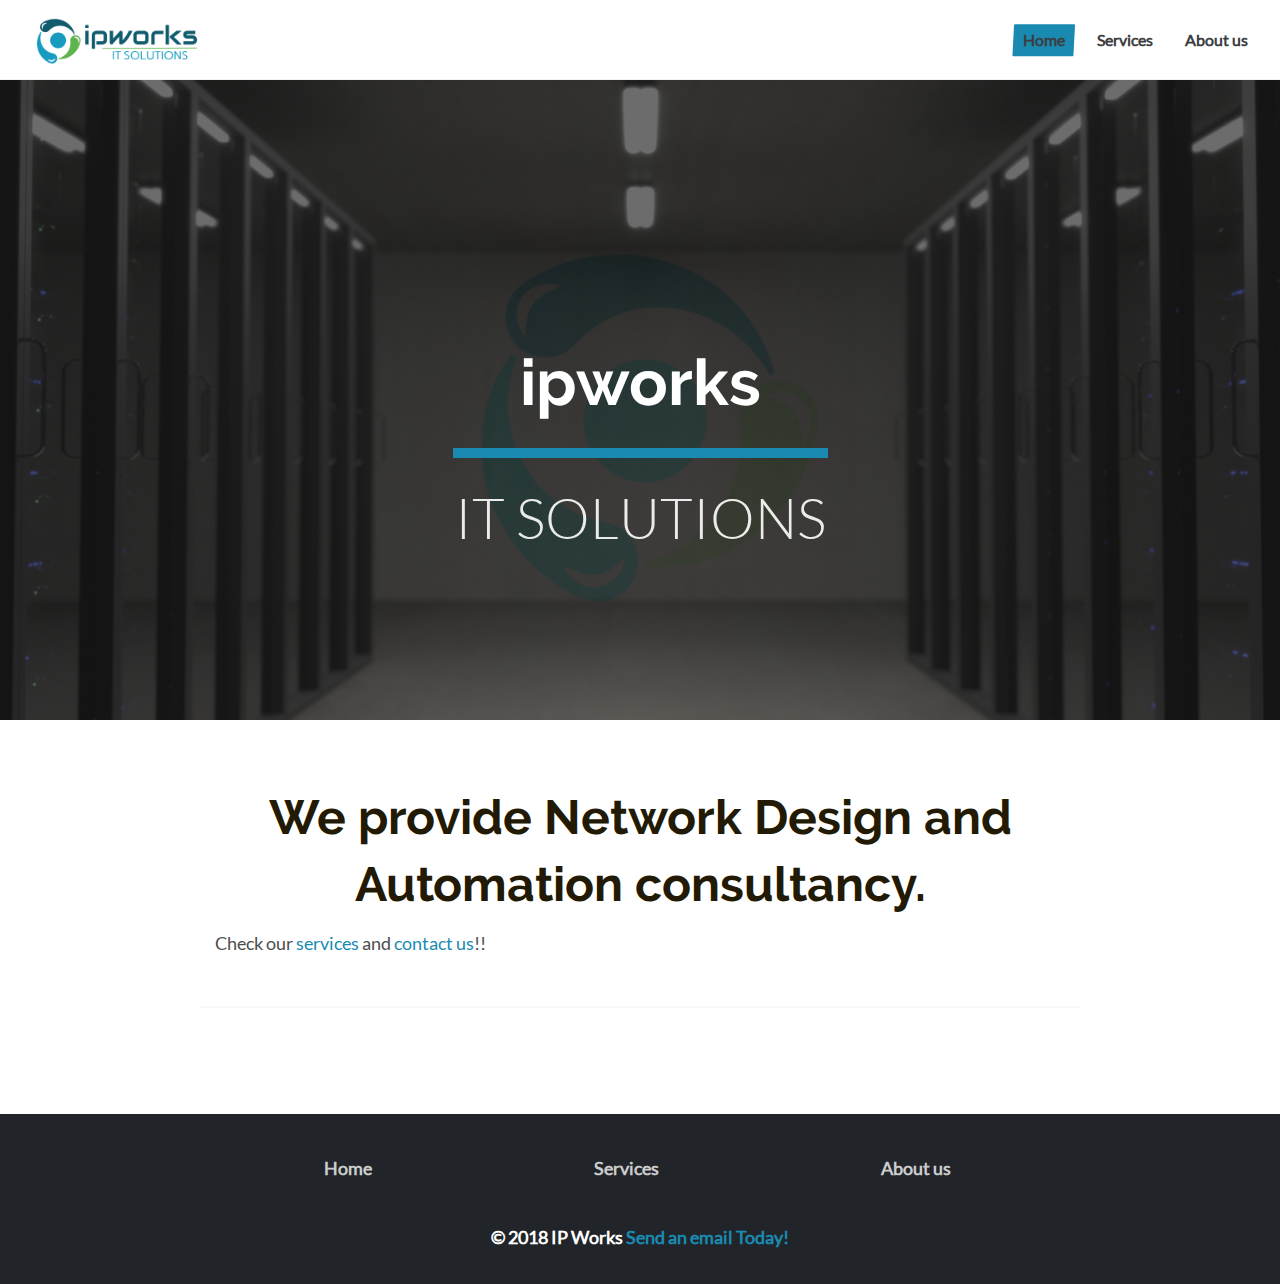
==== index.html @ fdf85358 "first iteration" ====
<!DOCTYPE html>
<html xmlns="http://www.w3.org/1999/xhtml" lang="en">

<head>
	<meta charset="utf-8" />
	<meta name="viewport" content="width=device-width, initial-scale=1.0, maximum-scale=1.0, user-scalable=0" />
	
<meta http-equiv="Content-Type" content="text/html; charset=utf-8" />
		<meta name="robots" content="index, follow" />
		<meta name="generator" content="RapidWeaver" />
		<link rel="apple-touch-icon" sizes="167x167" href="https://ipworks.io/resources/medium.png" />
<link rel="apple-touch-icon" sizes="180x180" href="https://ipworks.io/resources/LogoMakr_4XmB2b.png" />
<link rel="apple-touch-icon" sizes="152x152" href="https://ipworks.io/resources/small.png" />
<link rel="mask-icon" href="https://ipworks.io/resources/LogoMakr_4XmB2b.png" color="rgba(255,255,255,1.00)" /><link rel="icon" type="image/png" href="https://ipworks.io/resources/favicon_medium.png" sizes="32x32" />
<link rel="icon" type="image/png" href="https://ipworks.io/resources/favicon_small.png" sizes="16x16" />
<link rel="icon" type="image/png" href="https://ipworks.io/resources/favicon_large.png" sizes="64x64" />

	<meta name="twitter:card" content="summary">
	<meta name="twitter:title" content="Home | ipworks">
	<meta name="twitter:image" content="https://ipworks.io//resources/business-cabinet-data-325229.jpg">
	<meta name="twitter:url" content="https://ipworks.io/index.html">
	<meta property="og:type" content="website">
	<meta property="og:site_name" content="ipworks">
	<meta property="og:title" content="Home | ipworks">
	<meta property="og:image" content="https://ipworks.io//resources/business-cabinet-data-325229.jpg">
	<meta property="og:url" content="https://ipworks.io/index.html">
	
	<title>Home | ipworks</title>
	<link rel="stylesheet" type="text/css" media="all" href="rw_common/themes/Engineer/consolidated.css?rwcache=578038180" />
		
	    
</head>

<!-- This page was created with RapidWeaver from Realmac Software. http://www.realmacsoftware.com -->

<body>
	<div class="hero" id="hero">
		<nav class="navbar navbar-expand-lg">
			<a class="navbar-brand" href="https://ipworks.io/"><img src="rw_common/images/LogoMakr_2wX31y.png" width="600" height="128" alt="ipworks"/> <span class="navbar-title">ipworks</span></a>
			<button class="navbar-toggler" type="button" data-toggle="collapse" data-target="#navbarNav" aria-controls="navbarNav" aria-expanded="false"
				aria-label="Toggle navigation">
				<span class="navbar-toggler-icon"></span>
			</button>
			<div class="collapse navbar-collapse" id="navbarNav">
				<ul class="navbar-nav ml-auto"><li class="nav-item active"><a href="./" rel="" class="nav-link">Home</a></li><li class="nav-item"><a href="services/" rel="" class="nav-link">Services</a></li><li class="nav-item"><a href="about/" rel="" class="nav-link">About us</a></li></ul>
			</div>
		</nav>

		<div class="hero-content container d-flex align-items-center" id="hero">
			<div class="">
				<h1 class="hero-title">ipworks</h1>
				<p class="hero-slogan display-4">IT SOLUTIONS</p>
			</div>
			<div class="hero-background" title="ipworks"></div>
			<div class="hero-overlay"></div>
		</div>

	</div>

    <div class="content">
        <section class="main" style="position: relative;">
            <div class="container">
                <div class="row">
                    <div class="col-sm-12 main">
                        <h1 id="weprovidenetworkdesignandautomationconsultancy.">We provide Network Design and Automation consultancy.</h1>

<p>Check our <a href="https://ipworks.io/services">services</a> and <a href="mailto:info@ipworks.io">contact us</a>!!</p>
                    </div>

                    <div class="col-sm-12 sidebar">
                        <h2></h2>
                         
                    </div>
                </div>
            </div>
        </section>
    </div>

	<footer class="footer">
		<div class="container">
			<div class="row">
				<div class="col-sm-12 footer-content">
					<ul class="navbar-nav ml-auto"><li class="nav-item active"><a href="./" rel="" class="nav-link">Home</a></li><li class="nav-item"><a href="services/" rel="" class="nav-link">Services</a></li><li class="nav-item"><a href="about/" rel="" class="nav-link">About us</a></li></ul>
					&copy; 2018 IP Works <a href="#" id="rw_email_contact">Send an email Today!</a><script type="text/javascript">var _rwObsfuscatedHref0 = "mai";var _rwObsfuscatedHref1 = "lto";var _rwObsfuscatedHref2 = ":in";var _rwObsfuscatedHref3 = "fo@";var _rwObsfuscatedHref4 = "ipw";var _rwObsfuscatedHref5 = "ork";var _rwObsfuscatedHref6 = "s.i";var _rwObsfuscatedHref7 = "o";var _rwObsfuscatedHref = _rwObsfuscatedHref0+_rwObsfuscatedHref1+_rwObsfuscatedHref2+_rwObsfuscatedHref3+_rwObsfuscatedHref4+_rwObsfuscatedHref5+_rwObsfuscatedHref6+_rwObsfuscatedHref7; document.getElementById("rw_email_contact").href = _rwObsfuscatedHref;</script>
				</div>
			</div>
		</div>
	</footer>

	<script type="text/javascript" src="rw_common/themes/Engineer/js/main.js?rwcache=578038180"></script>
</body>

</html>
---- rw_common/themes/Engineer/consolidated.css ----
@media only screen {.footer-content a,.thumbnail-caption{color:rgba(26,138,177,1.00)}@media(min-width:991px){.dropdown-menu .active .nav-link{color:rgba(26,138,177,1.00)}}.navbar-nav>.nav-item:after{background-color:rgba(26,138,177,1.00)}.album-title,h1,h2,h3,h4,h5,h6{color:rgba(34,26,4,1.00)}a:link,a:visited{color:rgba(26,138,177,1.00)}a:active,a:hover{color:rgba(21,110,142,1.00)}.album-title em,h1 em,h2 em,h3 em,h4 em,h5 em,h6 em{color:rgba(34,26,4,1.00)}.hero-title:after{background-color:rgba(26,138,177,1.00)}body{color:rgba(77,77,77,1.00);font-size:18px}.hero-overlay{background-color:rgba(0,0,0,0.50)}.navbar{background-color:rgba(255,255,255,1.00);border-color:rgba(0,0,0,0.05)}.nav-link:link,.nav-link:visited{color:rgba(59,62,66,1.00)}.active .nav-link:link,.active .nav-link:visited,.nav-link:active,.nav-link:hover{color:rgba(59,62,66,1.00)}.navbar-toggler-icon{background:url("data:image/svg+xml;charset=utf8,%3Csvg viewBox='0 0 30 30' xmlns='http://www.w3.org/2000/svg'%3E%3Cpath stroke='rgba(59,62,66,1.00)' stroke-width='2' stroke-linecap='round' stroke-miterlimit='10' d='M4 7h22M4 15h22M4 23h22'/%3E%3C/svg%3E")}h1,h2,h3,h4,h5,h6,.album-title, .album-description,.hero-title, .hero-slogan,.blog-entry-date {text-align: center;}.hero-title:after {margin-left: auto;margin-right: auto;}.hero-content {justify-content: center;}.navbar .navbar-brand img {display: inline-block;}.hero-title:after {display: block !important;width: 375px;}.hero-background {filter: contrast(70%);}.container {max-width: 880px;}}/*! * Bootstrap v4.0.0 (https://getbootstrap.com) * Copyright 2011-2018 The Bootstrap Authors * Copyright 2011-2018 Twitter, Inc. * Licensed under MIT (https://github.com/twbs/bootstrap/blob/master/LICENSE) */:root{--blue:#007bff;--indigo:#6610f2;--purple:#6f42c1;--pink:#e83e8c;--red:#dc3545;--orange:#fd7e14;--yellow:#ffc44f;--green:#28a745;--teal:#20c997;--cyan:#17a2b8;--white:#fff;--gray:#6c757d;--gray-dark:#343a40;--primary:#ffc44f;--secondary:#6c757d;--success:#28a745;--info:#17a2b8;--warning:#007bff;--danger:#dc3545;--light:#f8f9fa;--dark:#343a40;--breakpoint-xs:0;--breakpoint-sm:576px;--breakpoint-md:768px;--breakpoint-lg:992px;--breakpoint-xl:1200px;--font-family-sans-serif:"Lato",-apple-system,BlinkMacSystemFont,"Segoe UI",Roboto,"Helvetica Neue",Arial,sans-serif,"Apple Color Emoji","Segoe UI Emoji","Segoe UI Symbol";--font-family-monospace:SFMono-Regular,Menlo,Monaco,Consolas,"Liberation Mono","Courier New",monospace}*,:after,:before{-webkit-box-sizing:border-box;box-sizing:border-box}html{font-family:sans-serif;line-height:1.15;-webkit-text-size-adjust:100%;-ms-text-size-adjust:100%;-ms-overflow-style:scrollbar;-webkit-tap-highlight-color:transparent}@-ms-viewport{width:device-width}article,aside,dialog,figcaption,figure,footer,header,hgroup,main,nav,section{display:block}body{margin:0;font-family:Lato,-apple-system,BlinkMacSystemFont,Segoe UI,Roboto,Helvetica Neue,Arial,sans-serif;font-size:1rem;font-weight:400;line-height:1.6;color:#4d4d4d;text-align:left;background-color:#fff}[tabindex="-1"]:focus{outline:0!important}hr{-webkit-box-sizing:content-box;box-sizing:content-box;height:0;overflow:visible}h1,h2,h3,h4,h5,h6{margin-top:0;margin-bottom:.66666667rem}p{margin-top:0;margin-bottom:1rem}abbr[data-original-title],abbr[title]{text-decoration:underline;-webkit-text-decoration:underline dotted;text-decoration:underline dotted;cursor:help;border-bottom:0}address{font-style:normal;line-height:inherit}address,dl,ol,ul{margin-bottom:1rem}dl,ol,ul{margin-top:0}ol ol,ol ul,ul ol,ul ul{margin-bottom:0}dt{font-weight:700}dd{margin-bottom:.5rem;margin-left:0}blockquote{margin:0 0 1rem}dfn{font-style:italic}b,strong{font-weight:bolder}small{font-size:80%}sub,sup{position:relative;font-size:75%;line-height:0;vertical-align:baseline}sub{bottom:-.25em}sup{top:-.5em}a{color:#ffc44f;text-decoration:none;background-color:transparent;-webkit-text-decoration-skip:objects}a:hover{color:#ffaa03;text-decoration:underline}a:not([href]):not([tabindex]),a:not([href]):not([tabindex]):focus,a:not([href]):not([tabindex]):hover{color:inherit;text-decoration:none}a:not([href]):not([tabindex]):focus{outline:0}code,kbd,pre,samp{font-family:monospace,monospace;font-size:1em}pre{margin-top:0;margin-bottom:1rem;overflow:auto;-ms-overflow-style:scrollbar}figure{margin:0 0 1rem}img{vertical-align:middle;border-style:none}svg:not(:root){overflow:hidden}table{border-collapse:collapse}caption{padding-top:.75rem;padding-bottom:.75rem;color:#6c757d;text-align:left;caption-side:bottom}th{text-align:inherit}label{display:inline-block;margin-bottom:.5rem}button{border-radius:0}button:focus{outline:1px dotted;outline:5px auto -webkit-focus-ring-color}button,input,optgroup,select,textarea{margin:0;font-family:inherit;font-size:inherit;line-height:inherit}button,input{overflow:visible}button,select{text-transform:none}[type=reset],[type=submit],button,html [type=button]{-webkit-appearance:button}[type=button]::-moz-focus-inner,[type=reset]::-moz-focus-inner,[type=submit]::-moz-focus-inner,button::-moz-focus-inner{padding:0;border-style:none}input[type=checkbox],input[type=radio]{-webkit-box-sizing:border-box;box-sizing:border-box;padding:0}input[type=date],input[type=datetime-local],input[type=month],input[type=time]{-webkit-appearance:listbox}textarea{overflow:auto;resize:vertical}fieldset{min-width:0;padding:0;margin:0;border:0}legend{display:block;width:100%;max-width:100%;padding:0;margin-bottom:.5rem;font-size:1.5rem;line-height:inherit;color:inherit;white-space:normal}progress{vertical-align:baseline}[type=number]::-webkit-inner-spin-button,[type=number]::-webkit-outer-spin-button{height:auto}[type=search]{outline-offset:-2px;-webkit-appearance:none}[type=search]::-webkit-search-cancel-button,[type=search]::-webkit-search-decoration{-webkit-appearance:none}::-webkit-file-upload-button{font:inherit;-webkit-appearance:button}output{display:inline-block}summary{display:list-item;cursor:pointer}template{display:none}[hidden]{display:none!important}.album-title,.h1,.h2,.h3,.h4,.h5,.h6,.photo-background .photo-navigation .photo-title,h1,h2,h3,h4,h5,h6{margin-bottom:.66666667rem;font-family:Raleway,sans-serif;font-weight:700;line-height:1.4;color:#212529}.album-title,.h1,h1{font-size:3rem}.h2,.photo-background .photo-navigation .photo-title,h2{font-size:2.5rem}.h3,h3{font-size:2rem}.h4,h4{font-size:1.5rem}.h5,.h6,h5,h6{font-size:1rem}.album-description,.lead,.photo-background .photo-navigation .photo-caption{font-size:1.5rem;font-weight:300}.display-1{font-size:6rem}.display-1,.display-2{font-weight:300;line-height:1.4}.display-2{font-size:5.5rem}.display-3{font-size:4.5rem}.display-3,.display-4{font-weight:300;line-height:1.4}.display-4{font-size:3.5rem}hr{margin-top:1rem;margin-bottom:1rem;border:0;border-top:1px solid rgba(0,0,0,.1)}.small,small{font-size:80%;font-weight:400}.mark,mark{padding:.2em;background-color:#fcf8e3}.list-inline,.list-unstyled{padding-left:0;list-style:none}.list-inline-item{display:inline-block}.list-inline-item:not(:last-child){margin-right:.5rem}.initialism{font-size:90%;text-transform:uppercase}.blockquote{margin-bottom:1rem;font-size:1.25rem}.blockquote-footer{display:block;font-size:80%;color:#6c757d}.blockquote-footer:before{content:"\2014   \A0"}.album-wrapper .thumbnail-wrap .thumbnail-frame>a>img,.blog-entry img,.img-fluid,.img-thumbnail,img{max-width:100%;height:auto}.img-thumbnail{padding:.25rem;background-color:#fff;border:1px solid #dee2e6;border-radius:.25rem;-webkit-box-shadow:0 1px 2px rgba(0,0,0,.075);box-shadow:0 1px 2px rgba(0,0,0,.075)}.figure{display:inline-block}.figure-img{margin-bottom:.5rem;line-height:1}.figure-caption{font-size:90%;color:#6c757d}code,kbd,pre,samp{font-family:SFMono-Regular,Menlo,Monaco,Consolas,Liberation Mono,Courier New,monospace}code{font-size:87.5%;color:#e83e8c;word-break:break-word}a>code{color:inherit}kbd{padding:.2rem .4rem;font-size:87.5%;color:#fff;background-color:#212529;border-radius:.2rem;-webkit-box-shadow:inset 0 -.1rem 0 rgba(0,0,0,.25);box-shadow:inset 0 -.1rem 0 rgba(0,0,0,.25)}kbd kbd{padding:0;font-size:100%;font-weight:700;-webkit-box-shadow:none;box-shadow:none}pre{display:block;font-size:87.5%;color:#212529}pre code{font-size:inherit;color:inherit;word-break:normal}.pre-scrollable{max-height:340px;overflow-y:scroll}.container{width:100%;padding-right:15px;padding-left:15px;margin-right:auto;margin-left:auto}@media (min-width:576px){.container{max-width:540px}}@media (min-width:768px){.container{max-width:720px}}@media (min-width:992px){.container{max-width:880px}}@media (min-width:1200px){.container{max-width:980px}}.container-fluid{width:100%;padding-right:15px;padding-left:15px;margin-right:auto;margin-left:auto}.row{display:-webkit-box;display:-ms-flexbox;display:flex;-ms-flex-wrap:wrap;flex-wrap:wrap;margin-right:-15px;margin-left:-15px}.no-gutters{margin-right:0;margin-left:0}.no-gutters>.col,.no-gutters>[class*=col-]{padding-right:0;padding-left:0}.col,.col-1,.col-2,.col-3,.col-4,.col-5,.col-6,.col-7,.col-8,.col-9,.col-10,.col-11,.col-12,.col-auto,.col-lg,.col-lg-1,.col-lg-2,.col-lg-3,.col-lg-4,.col-lg-5,.col-lg-6,.col-lg-7,.col-lg-8,.col-lg-9,.col-lg-10,.col-lg-11,.col-lg-12,.col-lg-auto,.col-md,.col-md-1,.col-md-2,.col-md-3,.col-md-4,.col-md-5,.col-md-6,.col-md-7,.col-md-8,.col-md-9,.col-md-10,.col-md-11,.col-md-12,.col-md-auto,.col-sm,.col-sm-1,.col-sm-2,.col-sm-3,.col-sm-4,.col-sm-5,.col-sm-6,.col-sm-7,.col-sm-8,.col-sm-9,.col-sm-10,.col-sm-11,.col-sm-12,.col-sm-auto,.col-xl,.col-xl-1,.col-xl-2,.col-xl-3,.col-xl-4,.col-xl-5,.col-xl-6,.col-xl-7,.col-xl-8,.col-xl-9,.col-xl-10,.col-xl-11,.col-xl-12,.col-xl-auto,.form-select-field{position:relative;width:100%;min-height:1px;padding-right:15px;padding-left:15px}.col{-ms-flex-preferred-size:0;flex-basis:0;-webkit-box-flex:1;-ms-flex-positive:1;flex-grow:1;max-width:100%}.col-auto{-ms-flex:0 0 auto;flex:0 0 auto;width:auto;max-width:none}.col-1,.col-auto{-webkit-box-flex:0}.col-1{-ms-flex:0 0 8.33333333%;flex:0 0 8.33333333%;max-width:8.33333333%}.col-2{-ms-flex:0 0 16.66666667%;flex:0 0 16.66666667%;max-width:16.66666667%}.col-2,.col-3{-webkit-box-flex:0}.col-3{-ms-flex:0 0 25%;flex:0 0 25%;max-width:25%}.col-4{-ms-flex:0 0 33.33333333%;flex:0 0 33.33333333%;max-width:33.33333333%}.col-4,.col-5{-webkit-box-flex:0}.col-5{-ms-flex:0 0 41.66666667%;flex:0 0 41.66666667%;max-width:41.66666667%}.col-6{-ms-flex:0 0 50%;flex:0 0 50%;max-width:50%}.col-6,.col-7{-webkit-box-flex:0}.col-7{-ms-flex:0 0 58.33333333%;flex:0 0 58.33333333%;max-width:58.33333333%}.col-8{-ms-flex:0 0 66.66666667%;flex:0 0 66.66666667%;max-width:66.66666667%}.col-8,.col-9{-webkit-box-flex:0}.col-9{-ms-flex:0 0 75%;flex:0 0 75%;max-width:75%}.col-10{-ms-flex:0 0 83.33333333%;flex:0 0 83.33333333%;max-width:83.33333333%}.col-10,.col-11{-webkit-box-flex:0}.col-11{-ms-flex:0 0 91.66666667%;flex:0 0 91.66666667%;max-width:91.66666667%}.col-12{-webkit-box-flex:0;-ms-flex:0 0 100%;flex:0 0 100%;max-width:100%}.order-first{-webkit-box-ordinal-group:0;-ms-flex-order:-1;order:-1}.order-last{-webkit-box-ordinal-group:14;-ms-flex-order:13;order:13}.order-0{-webkit-box-ordinal-group:1;-ms-flex-order:0;order:0}.order-1{-webkit-box-ordinal-group:2;-ms-flex-order:1;order:1}.order-2{-webkit-box-ordinal-group:3;-ms-flex-order:2;order:2}.order-3{-webkit-box-ordinal-group:4;-ms-flex-order:3;order:3}.order-4{-webkit-box-ordinal-group:5;-ms-flex-order:4;order:4}.order-5{-webkit-box-ordinal-group:6;-ms-flex-order:5;order:5}.order-6{-webkit-box-ordinal-group:7;-ms-flex-order:6;order:6}.order-7{-webkit-box-ordinal-group:8;-ms-flex-order:7;order:7}.order-8{-webkit-box-ordinal-group:9;-ms-flex-order:8;order:8}.order-9{-webkit-box-ordinal-group:10;-ms-flex-order:9;order:9}.order-10{-webkit-box-ordinal-group:11;-ms-flex-order:10;order:10}.order-11{-webkit-box-ordinal-group:12;-ms-flex-order:11;order:11}.order-12{-webkit-box-ordinal-group:13;-ms-flex-order:12;order:12}.offset-1{margin-left:8.33333333%}.offset-2{margin-left:16.66666667%}.offset-3{margin-left:25%}.offset-4{margin-left:33.33333333%}.offset-5{margin-left:41.66666667%}.offset-6{margin-left:50%}.offset-7{margin-left:58.33333333%}.offset-8{margin-left:66.66666667%}.offset-9{margin-left:75%}.offset-10{margin-left:83.33333333%}.offset-11{margin-left:91.66666667%}@media (min-width:576px){.col-sm{-ms-flex-preferred-size:0;flex-basis:0;-webkit-box-flex:1;-ms-flex-positive:1;flex-grow:1;max-width:100%}.col-sm-auto{-webkit-box-flex:0;-ms-flex:0 0 auto;flex:0 0 auto;width:auto;max-width:none}.col-sm-1{-webkit-box-flex:0;-ms-flex:0 0 8.33333333%;flex:0 0 8.33333333%;max-width:8.33333333%}.col-sm-2{-webkit-box-flex:0;-ms-flex:0 0 16.66666667%;flex:0 0 16.66666667%;max-width:16.66666667%}.col-sm-3{-webkit-box-flex:0;-ms-flex:0 0 25%;flex:0 0 25%;max-width:25%}.col-sm-4{-webkit-box-flex:0;-ms-flex:0 0 33.33333333%;flex:0 0 33.33333333%;max-width:33.33333333%}.col-sm-5{-webkit-box-flex:0;-ms-flex:0 0 41.66666667%;flex:0 0 41.66666667%;max-width:41.66666667%}.col-sm-6,.form-select-field{-webkit-box-flex:0;-ms-flex:0 0 50%;flex:0 0 50%;max-width:50%}.col-sm-7{-webkit-box-flex:0;-ms-flex:0 0 58.33333333%;flex:0 0 58.33333333%;max-width:58.33333333%}.col-sm-8{-webkit-box-flex:0;-ms-flex:0 0 66.66666667%;flex:0 0 66.66666667%;max-width:66.66666667%}.col-sm-9{-webkit-box-flex:0;-ms-flex:0 0 75%;flex:0 0 75%;max-width:75%}.col-sm-10{-webkit-box-flex:0;-ms-flex:0 0 83.33333333%;flex:0 0 83.33333333%;max-width:83.33333333%}.col-sm-11{-webkit-box-flex:0;-ms-flex:0 0 91.66666667%;flex:0 0 91.66666667%;max-width:91.66666667%}.col-sm-12{-webkit-box-flex:0;-ms-flex:0 0 100%;flex:0 0 100%;max-width:100%}.order-sm-first{-webkit-box-ordinal-group:0;-ms-flex-order:-1;order:-1}.order-sm-last{-webkit-box-ordinal-group:14;-ms-flex-order:13;order:13}.order-sm-0{-webkit-box-ordinal-group:1;-ms-flex-order:0;order:0}.order-sm-1{-webkit-box-ordinal-group:2;-ms-flex-order:1;order:1}.order-sm-2{-webkit-box-ordinal-group:3;-ms-flex-order:2;order:2}.order-sm-3{-webkit-box-ordinal-group:4;-ms-flex-order:3;order:3}.order-sm-4{-webkit-box-ordinal-group:5;-ms-flex-order:4;order:4}.order-sm-5{-webkit-box-ordinal-group:6;-ms-flex-order:5;order:5}.order-sm-6{-webkit-box-ordinal-group:7;-ms-flex-order:6;order:6}.order-sm-7{-webkit-box-ordinal-group:8;-ms-flex-order:7;order:7}.order-sm-8{-webkit-box-ordinal-group:9;-ms-flex-order:8;order:8}.order-sm-9{-webkit-box-ordinal-group:10;-ms-flex-order:9;order:9}.order-sm-10{-webkit-box-ordinal-group:11;-ms-flex-order:10;order:10}.order-sm-11{-webkit-box-ordinal-group:12;-ms-flex-order:11;order:11}.order-sm-12{-webkit-box-ordinal-group:13;-ms-flex-order:12;order:12}.offset-sm-0{margin-left:0}.offset-sm-1{margin-left:8.33333333%}.offset-sm-2{margin-left:16.66666667%}.offset-sm-3{margin-left:25%}.offset-sm-4{margin-left:33.33333333%}.offset-sm-5{margin-left:41.66666667%}.offset-sm-6{margin-left:50%}.offset-sm-7{margin-left:58.33333333%}.offset-sm-8{margin-left:66.66666667%}.offset-sm-9{margin-left:75%}.offset-sm-10{margin-left:83.33333333%}.offset-sm-11{margin-left:91.66666667%}}@media (min-width:768px){.col-md{-ms-flex-preferred-size:0;flex-basis:0;-webkit-box-flex:1;-ms-flex-positive:1;flex-grow:1;max-width:100%}.col-md-auto{-webkit-box-flex:0;-ms-flex:0 0 auto;flex:0 0 auto;width:auto;max-width:none}.col-md-1{-webkit-box-flex:0;-ms-flex:0 0 8.33333333%;flex:0 0 8.33333333%;max-width:8.33333333%}.col-md-2{-webkit-box-flex:0;-ms-flex:0 0 16.66666667%;flex:0 0 16.66666667%;max-width:16.66666667%}.col-md-3{-webkit-box-flex:0;-ms-flex:0 0 25%;flex:0 0 25%;max-width:25%}.col-md-4{-webkit-box-flex:0;-ms-flex:0 0 33.33333333%;flex:0 0 33.33333333%;max-width:33.33333333%}.col-md-5{-webkit-box-flex:0;-ms-flex:0 0 41.66666667%;flex:0 0 41.66666667%;max-width:41.66666667%}.col-md-6{-webkit-box-flex:0;-ms-flex:0 0 50%;flex:0 0 50%;max-width:50%}.col-md-7{-webkit-box-flex:0;-ms-flex:0 0 58.33333333%;flex:0 0 58.33333333%;max-width:58.33333333%}.col-md-8{-webkit-box-flex:0;-ms-flex:0 0 66.66666667%;flex:0 0 66.66666667%;max-width:66.66666667%}.col-md-9{-webkit-box-flex:0;-ms-flex:0 0 75%;flex:0 0 75%;max-width:75%}.col-md-10{-webkit-box-flex:0;-ms-flex:0 0 83.33333333%;flex:0 0 83.33333333%;max-width:83.33333333%}.col-md-11{-webkit-box-flex:0;-ms-flex:0 0 91.66666667%;flex:0 0 91.66666667%;max-width:91.66666667%}.col-md-12{-webkit-box-flex:0;-ms-flex:0 0 100%;flex:0 0 100%;max-width:100%}.order-md-first{-webkit-box-ordinal-group:0;-ms-flex-order:-1;order:-1}.order-md-last{-webkit-box-ordinal-group:14;-ms-flex-order:13;order:13}.order-md-0{-webkit-box-ordinal-group:1;-ms-flex-order:0;order:0}.order-md-1{-webkit-box-ordinal-group:2;-ms-flex-order:1;order:1}.order-md-2{-webkit-box-ordinal-group:3;-ms-flex-order:2;order:2}.order-md-3{-webkit-box-ordinal-group:4;-ms-flex-order:3;order:3}.order-md-4{-webkit-box-ordinal-group:5;-ms-flex-order:4;order:4}.order-md-5{-webkit-box-ordinal-group:6;-ms-flex-order:5;order:5}.order-md-6{-webkit-box-ordinal-group:7;-ms-flex-order:6;order:6}.order-md-7{-webkit-box-ordinal-group:8;-ms-flex-order:7;order:7}.order-md-8{-webkit-box-ordinal-group:9;-ms-flex-order:8;order:8}.order-md-9{-webkit-box-ordinal-group:10;-ms-flex-order:9;order:9}.order-md-10{-webkit-box-ordinal-group:11;-ms-flex-order:10;order:10}.order-md-11{-webkit-box-ordinal-group:12;-ms-flex-order:11;order:11}.order-md-12{-webkit-box-ordinal-group:13;-ms-flex-order:12;order:12}.offset-md-0{margin-left:0}.offset-md-1{margin-left:8.33333333%}.offset-md-2{margin-left:16.66666667%}.offset-md-3{margin-left:25%}.offset-md-4{margin-left:33.33333333%}.offset-md-5{margin-left:41.66666667%}.offset-md-6{margin-left:50%}.offset-md-7{margin-left:58.33333333%}.offset-md-8{margin-left:66.66666667%}.offset-md-9{margin-left:75%}.offset-md-10{margin-left:83.33333333%}.offset-md-11{margin-left:91.66666667%}}@media (min-width:992px){.col-lg{-ms-flex-preferred-size:0;flex-basis:0;-webkit-box-flex:1;-ms-flex-positive:1;flex-grow:1;max-width:100%}.col-lg-auto{-webkit-box-flex:0;-ms-flex:0 0 auto;flex:0 0 auto;width:auto;max-width:none}.col-lg-1{-webkit-box-flex:0;-ms-flex:0 0 8.33333333%;flex:0 0 8.33333333%;max-width:8.33333333%}.col-lg-2{-webkit-box-flex:0;-ms-flex:0 0 16.66666667%;flex:0 0 16.66666667%;max-width:16.66666667%}.col-lg-3{-webkit-box-flex:0;-ms-flex:0 0 25%;flex:0 0 25%;max-width:25%}.col-lg-4{-webkit-box-flex:0;-ms-flex:0 0 33.33333333%;flex:0 0 33.33333333%;max-width:33.33333333%}.col-lg-5{-webkit-box-flex:0;-ms-flex:0 0 41.66666667%;flex:0 0 41.66666667%;max-width:41.66666667%}.col-lg-6{-webkit-box-flex:0;-ms-flex:0 0 50%;flex:0 0 50%;max-width:50%}.col-lg-7{-webkit-box-flex:0;-ms-flex:0 0 58.33333333%;flex:0 0 58.33333333%;max-width:58.33333333%}.col-lg-8{-webkit-box-flex:0;-ms-flex:0 0 66.66666667%;flex:0 0 66.66666667%;max-width:66.66666667%}.col-lg-9{-webkit-box-flex:0;-ms-flex:0 0 75%;flex:0 0 75%;max-width:75%}.col-lg-10{-webkit-box-flex:0;-ms-flex:0 0 83.33333333%;flex:0 0 83.33333333%;max-width:83.33333333%}.col-lg-11{-webkit-box-flex:0;-ms-flex:0 0 91.66666667%;flex:0 0 91.66666667%;max-width:91.66666667%}.col-lg-12{-webkit-box-flex:0;-ms-flex:0 0 100%;flex:0 0 100%;max-width:100%}.order-lg-first{-webkit-box-ordinal-group:0;-ms-flex-order:-1;order:-1}.order-lg-last{-webkit-box-ordinal-group:14;-ms-flex-order:13;order:13}.order-lg-0{-webkit-box-ordinal-group:1;-ms-flex-order:0;order:0}.order-lg-1{-webkit-box-ordinal-group:2;-ms-flex-order:1;order:1}.order-lg-2{-webkit-box-ordinal-group:3;-ms-flex-order:2;order:2}.order-lg-3{-webkit-box-ordinal-group:4;-ms-flex-order:3;order:3}.order-lg-4{-webkit-box-ordinal-group:5;-ms-flex-order:4;order:4}.order-lg-5{-webkit-box-ordinal-group:6;-ms-flex-order:5;order:5}.order-lg-6{-webkit-box-ordinal-group:7;-ms-flex-order:6;order:6}.order-lg-7{-webkit-box-ordinal-group:8;-ms-flex-order:7;order:7}.order-lg-8{-webkit-box-ordinal-group:9;-ms-flex-order:8;order:8}.order-lg-9{-webkit-box-ordinal-group:10;-ms-flex-order:9;order:9}.order-lg-10{-webkit-box-ordinal-group:11;-ms-flex-order:10;order:10}.order-lg-11{-webkit-box-ordinal-group:12;-ms-flex-order:11;order:11}.order-lg-12{-webkit-box-ordinal-group:13;-ms-flex-order:12;order:12}.offset-lg-0{margin-left:0}.offset-lg-1{margin-left:8.33333333%}.offset-lg-2{margin-left:16.66666667%}.offset-lg-3{margin-left:25%}.offset-lg-4{margin-left:33.33333333%}.offset-lg-5{margin-left:41.66666667%}.offset-lg-6{margin-left:50%}.offset-lg-7{margin-left:58.33333333%}.offset-lg-8{margin-left:66.66666667%}.offset-lg-9{margin-left:75%}.offset-lg-10{margin-left:83.33333333%}.offset-lg-11{margin-left:91.66666667%}}@media (min-width:1200px){.col-xl{-ms-flex-preferred-size:0;flex-basis:0;-webkit-box-flex:1;-ms-flex-positive:1;flex-grow:1;max-width:100%}.col-xl-auto{-webkit-box-flex:0;-ms-flex:0 0 auto;flex:0 0 auto;width:auto;max-width:none}.col-xl-1{-webkit-box-flex:0;-ms-flex:0 0 8.33333333%;flex:0 0 8.33333333%;max-width:8.33333333%}.col-xl-2{-webkit-box-flex:0;-ms-flex:0 0 16.66666667%;flex:0 0 16.66666667%;max-width:16.66666667%}.col-xl-3{-webkit-box-flex:0;-ms-flex:0 0 25%;flex:0 0 25%;max-width:25%}.col-xl-4{-webkit-box-flex:0;-ms-flex:0 0 33.33333333%;flex:0 0 33.33333333%;max-width:33.33333333%}.col-xl-5{-webkit-box-flex:0;-ms-flex:0 0 41.66666667%;flex:0 0 41.66666667%;max-width:41.66666667%}.col-xl-6{-webkit-box-flex:0;-ms-flex:0 0 50%;flex:0 0 50%;max-width:50%}.col-xl-7{-webkit-box-flex:0;-ms-flex:0 0 58.33333333%;flex:0 0 58.33333333%;max-width:58.33333333%}.col-xl-8{-webkit-box-flex:0;-ms-flex:0 0 66.66666667%;flex:0 0 66.66666667%;max-width:66.66666667%}.col-xl-9{-webkit-box-flex:0;-ms-flex:0 0 75%;flex:0 0 75%;max-width:75%}.col-xl-10{-webkit-box-flex:0;-ms-flex:0 0 83.33333333%;flex:0 0 83.33333333%;max-width:83.33333333%}.col-xl-11{-webkit-box-flex:0;-ms-flex:0 0 91.66666667%;flex:0 0 91.66666667%;max-width:91.66666667%}.col-xl-12{-webkit-box-flex:0;-ms-flex:0 0 100%;flex:0 0 100%;max-width:100%}.order-xl-first{-webkit-box-ordinal-group:0;-ms-flex-order:-1;order:-1}.order-xl-last{-webkit-box-ordinal-group:14;-ms-flex-order:13;order:13}.order-xl-0{-webkit-box-ordinal-group:1;-ms-flex-order:0;order:0}.order-xl-1{-webkit-box-ordinal-group:2;-ms-flex-order:1;order:1}.order-xl-2{-webkit-box-ordinal-group:3;-ms-flex-order:2;order:2}.order-xl-3{-webkit-box-ordinal-group:4;-ms-flex-order:3;order:3}.order-xl-4{-webkit-box-ordinal-group:5;-ms-flex-order:4;order:4}.order-xl-5{-webkit-box-ordinal-group:6;-ms-flex-order:5;order:5}.order-xl-6{-webkit-box-ordinal-group:7;-ms-flex-order:6;order:6}.order-xl-7{-webkit-box-ordinal-group:8;-ms-flex-order:7;order:7}.order-xl-8{-webkit-box-ordinal-group:9;-ms-flex-order:8;order:8}.order-xl-9{-webkit-box-ordinal-group:10;-ms-flex-order:9;order:9}.order-xl-10{-webkit-box-ordinal-group:11;-ms-flex-order:10;order:10}.order-xl-11{-webkit-box-ordinal-group:12;-ms-flex-order:11;order:11}.order-xl-12{-webkit-box-ordinal-group:13;-ms-flex-order:12;order:12}.offset-xl-0{margin-left:0}.offset-xl-1{margin-left:8.33333333%}.offset-xl-2{margin-left:16.66666667%}.offset-xl-3{margin-left:25%}.offset-xl-4{margin-left:33.33333333%}.offset-xl-5{margin-left:41.66666667%}.offset-xl-6{margin-left:50%}.offset-xl-7{margin-left:58.33333333%}.offset-xl-8{margin-left:66.66666667%}.offset-xl-9{margin-left:75%}.offset-xl-10{margin-left:83.33333333%}.offset-xl-11{margin-left:91.66666667%}}.table{width:100%;max-width:100%;margin-bottom:1rem;background-color:transparent}.table td,.table th{padding:.75rem;vertical-align:top;border-top:1px solid #dee2e6}.table thead th{vertical-align:bottom;border-bottom:2px solid #dee2e6}.table tbody+tbody{border-top:2px solid #dee2e6}.table .table{background-color:#fff}.table-sm td,.table-sm th{padding:.3rem}.table-bordered,.table-bordered td,.table-bordered th{border:1px solid #dee2e6}.table-bordered thead td,.table-bordered thead th{border-bottom-width:2px}.table-striped tbody tr:nth-of-type(odd){background-color:rgba(0,0,0,.05)}.table-hover tbody tr:hover{background-color:rgba(0,0,0,.075)}.table-primary,.table-primary>td,.table-primary>th{background-color:#ffeece}.table-hover .table-primary:hover,.table-hover .table-primary:hover>td,.table-hover .table-primary:hover>th{background-color:#ffe5b5}.table-secondary,.table-secondary>td,.table-secondary>th{background-color:#d6d8db}.table-hover .table-secondary:hover,.table-hover .table-secondary:hover>td,.table-hover .table-secondary:hover>th{background-color:#c8cbcf}.table-success,.table-success>td,.table-success>th{background-color:#c3e6cb}.table-hover .table-success:hover,.table-hover .table-success:hover>td,.table-hover .table-success:hover>th{background-color:#b1dfbb}.table-info,.table-info>td,.table-info>th{background-color:#bee5eb}.table-hover .table-info:hover,.table-hover .table-info:hover>td,.table-hover .table-info:hover>th{background-color:#abdde5}.table-warning,.table-warning>td,.table-warning>th{background-color:#b8daff}.table-hover .table-warning:hover,.table-hover .table-warning:hover>td,.table-hover .table-warning:hover>th{background-color:#9fcdff}.table-danger,.table-danger>td,.table-danger>th{background-color:#f5c6cb}.table-hover .table-danger:hover,.table-hover .table-danger:hover>td,.table-hover .table-danger:hover>th{background-color:#f1b0b7}.table-light,.table-light>td,.table-light>th{background-color:#fdfdfe}.table-hover .table-light:hover,.table-hover .table-light:hover>td,.table-hover .table-light:hover>th{background-color:#ececf6}.table-dark,.table-dark>td,.table-dark>th{background-color:#c6c8ca}.table-hover .table-dark:hover,.table-hover .table-dark:hover>td,.table-hover .table-dark:hover>th{background-color:#b9bbbe}.table-active,.table-active>td,.table-active>th,.table-hover .table-active:hover,.table-hover .table-active:hover>td,.table-hover .table-active:hover>th{background-color:rgba(0,0,0,.075)}.table .thead-dark th{color:#fff;background-color:#212529;border-color:#32383e}.table .thead-light th{color:#495057;background-color:#e9ecef;border-color:#dee2e6}.table-dark{color:#fff;background-color:#212529}.table-dark td,.table-dark th,.table-dark thead th{border-color:#32383e}.table-dark.table-bordered{border:0}.table-dark.table-striped tbody tr:nth-of-type(odd){background-color:hsla(0,0%,100%,.05)}.table-dark.table-hover tbody tr:hover{background-color:hsla(0,0%,100%,.075)}@media (max-width:575.98px){.table-responsive-sm{display:block;width:100%;overflow-x:auto;-webkit-overflow-scrolling:touch;-ms-overflow-style:-ms-autohiding-scrollbar}.table-responsive-sm>.table-bordered{border:0}}@media (max-width:767.98px){.table-responsive-md{display:block;width:100%;overflow-x:auto;-webkit-overflow-scrolling:touch;-ms-overflow-style:-ms-autohiding-scrollbar}.table-responsive-md>.table-bordered{border:0}}@media (max-width:991.98px){.table-responsive-lg{display:block;width:100%;overflow-x:auto;-webkit-overflow-scrolling:touch;-ms-overflow-style:-ms-autohiding-scrollbar}.table-responsive-lg>.table-bordered{border:0}}@media (max-width:1199.98px){.table-responsive-xl{display:block;width:100%;overflow-x:auto;-webkit-overflow-scrolling:touch;-ms-overflow-style:-ms-autohiding-scrollbar}.table-responsive-xl>.table-bordered{border:0}}.table-responsive{display:block;width:100%;overflow-x:auto;-webkit-overflow-scrolling:touch;-ms-overflow-style:-ms-autohiding-scrollbar}.table-responsive>.table-bordered{border:0}.form-control,.form-input-field,.form-select-field{display:block;width:100%;padding:.375rem .75rem;font-size:1rem;line-height:1.6;color:#4d4d4d;background-color:#fff;background-clip:padding-box;border:2px solid rgba(33,37,41,.25);border-radius:3px;-webkit-box-shadow:none;box-shadow:none;-webkit-transition:border-color .15s ease-in-out,-webkit-box-shadow .15s ease-in-out;transition:border-color .15s ease-in-out,-webkit-box-shadow .15s ease-in-out;transition:border-color .15s ease-in-out,box-shadow .15s ease-in-out;transition:border-color .15s ease-in-out,box-shadow .15s ease-in-out,-webkit-box-shadow .15s ease-in-out}.form-control::-ms-expand,.form-input-field::-ms-expand,.form-select-field::-ms-expand{background-color:transparent;border:0}.form-control:focus,.form-input-field:focus,.form-select-field:focus{color:#4d4d4d;background-color:#fff;border-color:#ffefcf;outline:0;-webkit-box-shadow:none,0 0 0 .2rem rgba(255,196,79,.25);box-shadow:none,0 0 0 .2rem rgba(255,196,79,.25)}.form-control::-webkit-input-placeholder,.form-input-field::-webkit-input-placeholder,.form-select-field::-webkit-input-placeholder{color:#6c757d;opacity:1}.form-control:-ms-input-placeholder,.form-control::-ms-input-placeholder,.form-input-field:-ms-input-placeholder,.form-input-field::-ms-input-placeholder,.form-select-field:-ms-input-placeholder,.form-select-field::-ms-input-placeholder{color:#6c757d;opacity:1}.form-control::placeholder,.form-input-field::placeholder,.form-select-field::placeholder{color:#6c757d;opacity:1}.form-control:disabled,.form-control[readonly],.form-input-field:disabled,.form-select-field:disabled,[readonly].form-input-field,[readonly].form-select-field{background-color:#e9ecef;opacity:1}select.form-control:not([size]):not([multiple]),select.form-input-field:not([size]):not([multiple]),select.form-select-field:not([size]):not([multiple]){height:calc(2.35rem + 4px)}select.form-control:focus::-ms-value,select.form-input-field:focus::-ms-value,select.form-select-field:focus::-ms-value{color:#4d4d4d;background-color:#fff}.form-control-file,.form-control-range{display:block;width:100%}.col-form-label{padding-top:calc(.375rem + 2px);padding-bottom:calc(.375rem + 2px);margin-bottom:0;font-size:inherit;line-height:1.6}.col-form-label-lg{padding-top:calc(.5rem + 2px);padding-bottom:calc(.5rem + 2px);font-size:1.25rem;line-height:1.5}.col-form-label-sm{padding-top:calc(.25rem + 2px);padding-bottom:calc(.25rem + 2px);font-size:.875rem;line-height:1.5}.form-control-plaintext{display:block;width:100%;padding-top:.375rem;padding-bottom:.375rem;margin-bottom:0;line-height:1.6;background-color:transparent;border:solid transparent;border-width:2px 0}.form-control-plaintext.form-control-lg,.form-control-plaintext.form-control-sm,.input-group-lg>.form-control-plaintext.form-control,.input-group-lg>.form-control-plaintext.form-input-field,.input-group-lg>.form-control-plaintext.form-select-field,.input-group-lg>.input-group-append>.form-control-plaintext.btn,.input-group-lg>.input-group-append>.form-control-plaintext.form-input-button,.input-group-lg>.input-group-append>.form-control-plaintext.input-group-text,.input-group-lg>.input-group-prepend>.form-control-plaintext.btn,.input-group-lg>.input-group-prepend>.form-control-plaintext.form-input-button,.input-group-lg>.input-group-prepend>.form-control-plaintext.input-group-text,.input-group-sm>.form-control-plaintext.form-control,.input-group-sm>.form-control-plaintext.form-input-field,.input-group-sm>.form-control-plaintext.form-select-field,.input-group-sm>.input-group-append>.form-control-plaintext.btn,.input-group-sm>.input-group-append>.form-control-plaintext.form-input-button,.input-group-sm>.input-group-append>.form-control-plaintext.input-group-text,.input-group-sm>.input-group-prepend>.form-control-plaintext.btn,.input-group-sm>.input-group-prepend>.form-control-plaintext.form-input-button,.input-group-sm>.input-group-prepend>.form-control-plaintext.input-group-text,.photo-background .photo-navigation p.photo-links .input-group-lg>.input-group-append>a.form-control-plaintext,.photo-background .photo-navigation p.photo-links .input-group-lg>.input-group-prepend>a.form-control-plaintext,.photo-background .photo-navigation p.photo-links .input-group-sm>.input-group-append>a.form-control-plaintext,.photo-background .photo-navigation p.photo-links .input-group-sm>.input-group-prepend>a.form-control-plaintext{padding-right:0;padding-left:0}.form-control-sm,.input-group-sm>.form-control,.input-group-sm>.form-input-field,.input-group-sm>.form-select-field,.input-group-sm>.input-group-append>.btn,.input-group-sm>.input-group-append>.form-input-button,.input-group-sm>.input-group-append>.input-group-text,.input-group-sm>.input-group-prepend>.btn,.input-group-sm>.input-group-prepend>.form-input-button,.input-group-sm>.input-group-prepend>.input-group-text,.photo-background .photo-navigation p.photo-links .input-group-sm>.input-group-append>a,.photo-background .photo-navigation p.photo-links .input-group-sm>.input-group-prepend>a{padding:.25rem .5rem;font-size:.875rem;line-height:1.5;border-radius:0}.input-group-sm>.input-group-append>select.btn:not([size]):not([multiple]),.input-group-sm>.input-group-append>select.form-input-button:not([size]):not([multiple]),.input-group-sm>.input-group-append>select.input-group-text:not([size]):not([multiple]),.input-group-sm>.input-group-prepend>select.btn:not([size]):not([multiple]),.input-group-sm>.input-group-prepend>select.form-input-button:not([size]):not([multiple]),.input-group-sm>.input-group-prepend>select.input-group-text:not([size]):not([multiple]),.input-group-sm>select.form-control:not([size]):not([multiple]),.input-group-sm>select.form-input-field:not([size]):not([multiple]),.input-group-sm>select.form-select-field:not([size]):not([multiple]),select.form-control-sm:not([size]):not([multiple]){height:calc(1.8125rem + 4px)}.form-control-lg,.input-group-lg>.form-control,.input-group-lg>.form-input-field,.input-group-lg>.form-select-field,.input-group-lg>.input-group-append>.btn,.input-group-lg>.input-group-append>.form-input-button,.input-group-lg>.input-group-append>.input-group-text,.input-group-lg>.input-group-prepend>.btn,.input-group-lg>.input-group-prepend>.form-input-button,.input-group-lg>.input-group-prepend>.input-group-text,.photo-background .photo-navigation p.photo-links .input-group-lg>.input-group-append>a,.photo-background .photo-navigation p.photo-links .input-group-lg>.input-group-prepend>a{padding:.5rem 1rem;font-size:1.25rem;line-height:1.5;border-radius:0}.input-group-lg>.input-group-append>select.btn:not([size]):not([multiple]),.input-group-lg>.input-group-append>select.form-input-button:not([size]):not([multiple]),.input-group-lg>.input-group-append>select.input-group-text:not([size]):not([multiple]),.input-group-lg>.input-group-prepend>select.btn:not([size]):not([multiple]),.input-group-lg>.input-group-prepend>select.form-input-button:not([size]):not([multiple]),.input-group-lg>.input-group-prepend>select.input-group-text:not([size]):not([multiple]),.input-group-lg>select.form-control:not([size]):not([multiple]),.input-group-lg>select.form-input-field:not([size]):not([multiple]),.input-group-lg>select.form-select-field:not([size]):not([multiple]),select.form-control-lg:not([size]):not([multiple]){height:calc(2.875rem + 4px)}.form-group{margin-bottom:1rem}.form-text{display:block;margin-top:.25rem}.form-row{display:-webkit-box;display:-ms-flexbox;display:flex;-ms-flex-wrap:wrap;flex-wrap:wrap;margin-right:-5px;margin-left:-5px}.form-row>.col,.form-row>[class*=col-]{padding-right:5px;padding-left:5px}.form-check{position:relative;display:block;padding-left:1.25rem}.form-check-input{position:absolute;margin-top:.3rem;margin-left:-1.25rem}.form-check-input:disabled~.form-check-label{color:#6c757d}.form-check-label{margin-bottom:0}.form-check-inline{display:-webkit-inline-box;display:-ms-inline-flexbox;display:inline-flex;-webkit-box-align:center;-ms-flex-align:center;align-items:center;padding-left:0;margin-right:.75rem}.form-check-inline .form-check-input{position:static;margin-top:0;margin-right:.3125rem;margin-left:0}.valid-feedback{display:none;width:100%;margin-top:.25rem;font-size:80%;color:#28a745}.valid-tooltip{position:absolute;top:100%;z-index:5;display:none;max-width:100%;padding:.5rem;margin-top:.1rem;font-size:.875rem;line-height:1;color:#fff;background-color:rgba(40,167,69,.8);border-radius:.2rem}.custom-select.is-valid,.form-control.is-valid,.is-valid.form-input-field,.is-valid.form-select-field,.was-validated .custom-select:valid,.was-validated .form-control:valid,.was-validated .form-input-field:valid,.was-validated .form-select-field:valid{border-color:#28a745}.custom-select.is-valid:focus,.form-control.is-valid:focus,.is-valid.form-input-field:focus,.is-valid.form-select-field:focus,.was-validated .custom-select:valid:focus,.was-validated .form-control:valid:focus,.was-validated .form-input-field:valid:focus,.was-validated .form-select-field:valid:focus{border-color:#28a745;-webkit-box-shadow:0 0 0 .2rem rgba(40,167,69,.25);box-shadow:0 0 0 .2rem rgba(40,167,69,.25)}.custom-select.is-valid~.valid-feedback,.custom-select.is-valid~.valid-tooltip,.form-control.is-valid~.valid-feedback,.form-control.is-valid~.valid-tooltip,.is-valid.form-input-field~.valid-feedback,.is-valid.form-input-field~.valid-tooltip,.is-valid.form-select-field~.valid-feedback,.is-valid.form-select-field~.valid-tooltip,.was-validated .custom-select:valid~.valid-feedback,.was-validated .custom-select:valid~.valid-tooltip,.was-validated .form-control:valid~.valid-feedback,.was-validated .form-control:valid~.valid-tooltip,.was-validated .form-input-field:valid~.valid-feedback,.was-validated .form-input-field:valid~.valid-tooltip,.was-validated .form-select-field:valid~.valid-feedback,.was-validated .form-select-field:valid~.valid-tooltip{display:block}.form-check-input.is-valid~.form-check-label,.was-validated .form-check-input:valid~.form-check-label{color:#28a745}.form-check-input.is-valid~.valid-feedback,.form-check-input.is-valid~.valid-tooltip,.was-validated .form-check-input:valid~.valid-feedback,.was-validated .form-check-input:valid~.valid-tooltip{display:block}.custom-control-input.is-valid~.custom-control-label,.was-validated .custom-control-input:valid~.custom-control-label{color:#28a745}.custom-control-input.is-valid~.custom-control-label:before,.was-validated .custom-control-input:valid~.custom-control-label:before{background-color:#71dd8a}.custom-control-input.is-valid~.valid-feedback,.custom-control-input.is-valid~.valid-tooltip,.was-validated .custom-control-input:valid~.valid-feedback,.was-validated .custom-control-input:valid~.valid-tooltip{display:block}.custom-control-input.is-valid:checked~.custom-control-label:before,.was-validated .custom-control-input:valid:checked~.custom-control-label:before{background-color:#34ce57}.custom-control-input.is-valid:focus~.custom-control-label:before,.was-validated .custom-control-input:valid:focus~.custom-control-label:before{-webkit-box-shadow:0 0 0 1px #fff,0 0 0 .2rem rgba(40,167,69,.25);box-shadow:0 0 0 1px #fff,0 0 0 .2rem rgba(40,167,69,.25)}.custom-file-input.is-valid~.custom-file-label,.was-validated .custom-file-input:valid~.custom-file-label{border-color:#28a745}.custom-file-input.is-valid~.custom-file-label:before,.was-validated .custom-file-input:valid~.custom-file-label:before{border-color:inherit}.custom-file-input.is-valid~.valid-feedback,.custom-file-input.is-valid~.valid-tooltip,.was-validated .custom-file-input:valid~.valid-feedback,.was-validated .custom-file-input:valid~.valid-tooltip{display:block}.custom-file-input.is-valid:focus~.custom-file-label,.was-validated .custom-file-input:valid:focus~.custom-file-label{-webkit-box-shadow:0 0 0 .2rem rgba(40,167,69,.25);box-shadow:0 0 0 .2rem rgba(40,167,69,.25)}.invalid-feedback{display:none;width:100%;margin-top:.25rem;font-size:80%;color:#dc3545}.invalid-tooltip{position:absolute;top:100%;z-index:5;display:none;max-width:100%;padding:.5rem;margin-top:.1rem;font-size:.875rem;line-height:1;color:#fff;background-color:rgba(220,53,69,.8);border-radius:.2rem}.custom-select.is-invalid,.form-control.is-invalid,.is-invalid.form-input-field,.is-invalid.form-select-field,.was-validated .custom-select:invalid,.was-validated .form-control:invalid,.was-validated .form-input-field:invalid,.was-validated .form-select-field:invalid{border-color:#dc3545}.custom-select.is-invalid:focus,.form-control.is-invalid:focus,.is-invalid.form-input-field:focus,.is-invalid.form-select-field:focus,.was-validated .custom-select:invalid:focus,.was-validated .form-control:invalid:focus,.was-validated .form-input-field:invalid:focus,.was-validated .form-select-field:invalid:focus{border-color:#dc3545;-webkit-box-shadow:0 0 0 .2rem rgba(220,53,69,.25);box-shadow:0 0 0 .2rem rgba(220,53,69,.25)}.custom-select.is-invalid~.invalid-feedback,.custom-select.is-invalid~.invalid-tooltip,.form-control.is-invalid~.invalid-feedback,.form-control.is-invalid~.invalid-tooltip,.is-invalid.form-input-field~.invalid-feedback,.is-invalid.form-input-field~.invalid-tooltip,.is-invalid.form-select-field~.invalid-feedback,.is-invalid.form-select-field~.invalid-tooltip,.was-validated .custom-select:invalid~.invalid-feedback,.was-validated .custom-select:invalid~.invalid-tooltip,.was-validated .form-control:invalid~.invalid-feedback,.was-validated .form-control:invalid~.invalid-tooltip,.was-validated .form-input-field:invalid~.invalid-feedback,.was-validated .form-input-field:invalid~.invalid-tooltip,.was-validated .form-select-field:invalid~.invalid-feedback,.was-validated .form-select-field:invalid~.invalid-tooltip{display:block}.form-check-input.is-invalid~.form-check-label,.was-validated .form-check-input:invalid~.form-check-label{color:#dc3545}.form-check-input.is-invalid~.invalid-feedback,.form-check-input.is-invalid~.invalid-tooltip,.was-validated .form-check-input:invalid~.invalid-feedback,.was-validated .form-check-input:invalid~.invalid-tooltip{display:block}.custom-control-input.is-invalid~.custom-control-label,.was-validated .custom-control-input:invalid~.custom-control-label{color:#dc3545}.custom-control-input.is-invalid~.custom-control-label:before,.was-validated .custom-control-input:invalid~.custom-control-label:before{background-color:#efa2a9}.custom-control-input.is-invalid~.invalid-feedback,.custom-control-input.is-invalid~.invalid-tooltip,.was-validated .custom-control-input:invalid~.invalid-feedback,.was-validated .custom-control-input:invalid~.invalid-tooltip{display:block}.custom-control-input.is-invalid:checked~.custom-control-label:before,.was-validated .custom-control-input:invalid:checked~.custom-control-label:before{background-color:#e4606d}.custom-control-input.is-invalid:focus~.custom-control-label:before,.was-validated .custom-control-input:invalid:focus~.custom-control-label:before{-webkit-box-shadow:0 0 0 1px #fff,0 0 0 .2rem rgba(220,53,69,.25);box-shadow:0 0 0 1px #fff,0 0 0 .2rem rgba(220,53,69,.25)}.custom-file-input.is-invalid~.custom-file-label,.was-validated .custom-file-input:invalid~.custom-file-label{border-color:#dc3545}.custom-file-input.is-invalid~.custom-file-label:before,.was-validated .custom-file-input:invalid~.custom-file-label:before{border-color:inherit}.custom-file-input.is-invalid~.invalid-feedback,.custom-file-input.is-invalid~.invalid-tooltip,.was-validated .custom-file-input:invalid~.invalid-feedback,.was-validated .custom-file-input:invalid~.invalid-tooltip{display:block}.custom-file-input.is-invalid:focus~.custom-file-label,.was-validated .custom-file-input:invalid:focus~.custom-file-label{-webkit-box-shadow:0 0 0 .2rem rgba(220,53,69,.25);box-shadow:0 0 0 .2rem rgba(220,53,69,.25)}.form-inline{display:-webkit-box;display:-ms-flexbox;display:flex;-webkit-box-orient:horizontal;-webkit-box-direction:normal;-ms-flex-flow:row wrap;flex-flow:row wrap;-webkit-box-align:center;-ms-flex-align:center;align-items:center}.form-inline .form-check{width:100%}@media (min-width:576px){.form-inline label{-ms-flex-align:center;-webkit-box-pack:center;-ms-flex-pack:center;justify-content:center}.form-inline .form-group,.form-inline label{display:-webkit-box;display:-ms-flexbox;display:flex;-webkit-box-align:center;align-items:center;margin-bottom:0}.form-inline .form-group{-webkit-box-flex:0;-ms-flex:0 0 auto;flex:0 0 auto;-webkit-box-orient:horizontal;-webkit-box-direction:normal;-ms-flex-flow:row wrap;flex-flow:row wrap;-ms-flex-align:center}.form-inline .form-control,.form-inline .form-input-field,.form-inline .form-select-field{display:inline-block;width:auto;vertical-align:middle}.form-inline .form-control-plaintext{display:inline-block}.form-inline .input-group{width:auto}.form-inline .form-check{display:-webkit-box;display:-ms-flexbox;display:flex;-webkit-box-align:center;-ms-flex-align:center;align-items:center;-webkit-box-pack:center;-ms-flex-pack:center;justify-content:center;width:auto;padding-left:0}.form-inline .form-check-input{position:relative;margin-top:0;margin-right:.25rem;margin-left:0}.form-inline .custom-control{-webkit-box-align:center;-ms-flex-align:center;align-items:center;-webkit-box-pack:center;-ms-flex-pack:center;justify-content:center}.form-inline .custom-control-label{margin-bottom:0}}.btn,.form-input-button,.photo-background .photo-navigation p.photo-links a{display:inline-block;font-weight:900;text-align:center;white-space:nowrap;vertical-align:middle;-webkit-user-select:none;-moz-user-select:none;-ms-user-select:none;user-select:none;border:1px solid transparent;padding:.375rem .75rem;font-size:1rem;line-height:1.6;border-radius:.25rem;-webkit-transition:color .15s ease-in-out,background-color .15s ease-in-out,border-color .15s ease-in-out,-webkit-box-shadow .15s ease-in-out;transition:color .15s ease-in-out,background-color .15s ease-in-out,border-color .15s ease-in-out,-webkit-box-shadow .15s ease-in-out;transition:color .15s ease-in-out,background-color .15s ease-in-out,border-color .15s ease-in-out,box-shadow .15s ease-in-out;transition:color .15s ease-in-out,background-color .15s ease-in-out,border-color .15s ease-in-out,box-shadow .15s ease-in-out,-webkit-box-shadow .15s ease-in-out}.btn:focus,.btn:hover,.form-input-button:focus,.form-input-button:hover,.photo-background .photo-navigation p.photo-links a:focus,.photo-background .photo-navigation p.photo-links a:hover{text-decoration:none}.btn.focus,.btn:focus,.focus.form-input-button,.form-input-button:focus,.photo-background .photo-navigation p.photo-links a.focus,.photo-background .photo-navigation p.photo-links a:focus{outline:0;-webkit-box-shadow:none;box-shadow:none}.btn.disabled,.btn:disabled,.disabled.form-input-button,.form-input-button:disabled,.photo-background .photo-navigation p.photo-links a.disabled,.photo-background .photo-navigation p.photo-links a:disabled{opacity:.65;-webkit-box-shadow:none;box-shadow:none}.btn:not(:disabled):not(.disabled),.form-input-button:not(:disabled):not(.disabled),.photo-background .photo-navigation p.photo-links a:not(:disabled):not(.disabled){cursor:pointer}.btn:not(:disabled):not(.disabled).active,.btn:not(:disabled):not(.disabled):active,.form-input-button:not(:disabled):not(.disabled).active,.form-input-button:not(:disabled):not(.disabled):active,.photo-background .photo-navigation p.photo-links a:not(:disabled):not(.disabled).active,.photo-background .photo-navigation p.photo-links a:not(:disabled):not(.disabled):active{background-image:none;-webkit-box-shadow:none;box-shadow:none}.btn:not(:disabled):not(.disabled).active:focus,.btn:not(:disabled):not(.disabled):active:focus,.form-input-button:not(:disabled):not(.disabled).active:focus,.form-input-button:not(:disabled):not(.disabled):active:focus,.photo-background .photo-navigation p.photo-links a:not(:disabled):not(.disabled).active:focus,.photo-background .photo-navigation p.photo-links a:not(:disabled):not(.disabled):active:focus{-webkit-box-shadow:none,none;box-shadow:none,none}.photo-background .photo-navigation p.photo-links a.disabled,.photo-background .photo-navigation p.photo-links fieldset:disabled a,a.btn.disabled,a.disabled.form-input-button,fieldset:disabled .photo-background .photo-navigation p.photo-links a,fieldset:disabled a.btn,fieldset:disabled a.form-input-button{pointer-events:none}.btn-primary,.form-input-button,.photo-background .photo-navigation p.photo-links a{color:#212529;background-color:#ffc44f;border-color:#ffc44f;-webkit-box-shadow:none;box-shadow:none}.btn-primary:hover,.form-input-button:hover,.photo-background .photo-navigation p.photo-links a:hover{color:#212529;background-color:#ffb729;border-color:#ffb31c}.btn-primary.focus,.btn-primary:focus,.focus.form-input-button,.form-input-button:focus,.photo-background .photo-navigation p.photo-links a.focus,.photo-background .photo-navigation p.photo-links a:focus{-webkit-box-shadow:none,0 0 0 .2rem rgba(255,196,79,.5);box-shadow:none,0 0 0 .2rem rgba(255,196,79,.5)}.btn-primary.disabled,.btn-primary:disabled,.disabled.form-input-button,.form-input-button:disabled,.photo-background .photo-navigation p.photo-links a.disabled,.photo-background .photo-navigation p.photo-links a:disabled{color:#212529;background-color:#ffc44f;border-color:#ffc44f}.btn-primary:not(:disabled):not(.disabled).active,.btn-primary:not(:disabled):not(.disabled):active,.form-input-button:not(:disabled):not(.disabled).active,.form-input-button:not(:disabled):not(.disabled):active,.photo-background .photo-navigation p.photo-links .show>a.dropdown-toggle,.photo-background .photo-navigation p.photo-links a:not(:disabled):not(.disabled).active,.photo-background .photo-navigation p.photo-links a:not(:disabled):not(.disabled):active,.show>.btn-primary.dropdown-toggle,.show>.dropdown-toggle.form-input-button{color:#212529;background-color:#ffb31c;border-color:#ffaf0f}.btn-primary:not(:disabled):not(.disabled).active:focus,.btn-primary:not(:disabled):not(.disabled):active:focus,.form-input-button:not(:disabled):not(.disabled).active:focus,.form-input-button:not(:disabled):not(.disabled):active:focus,.photo-background .photo-navigation p.photo-links .show>a.dropdown-toggle:focus,.photo-background .photo-navigation p.photo-links a:not(:disabled):not(.disabled).active:focus,.photo-background .photo-navigation p.photo-links a:not(:disabled):not(.disabled):active:focus,.show>.btn-primary.dropdown-toggle:focus,.show>.dropdown-toggle.form-input-button:focus{-webkit-box-shadow:none,0 0 0 .2rem rgba(255,196,79,.5);box-shadow:none,0 0 0 .2rem rgba(255,196,79,.5)}.btn-secondary{color:#fff;background-color:#6c757d;border-color:#6c757d;-webkit-box-shadow:none;box-shadow:none}.btn-secondary:hover{color:#fff;background-color:#5a6268;border-color:#545b62}.btn-secondary.focus,.btn-secondary:focus{-webkit-box-shadow:none,0 0 0 .2rem hsla(208,7%,46%,.5);box-shadow:none,0 0 0 .2rem hsla(208,7%,46%,.5)}.btn-secondary.disabled,.btn-secondary:disabled{color:#fff;background-color:#6c757d;border-color:#6c757d}.btn-secondary:not(:disabled):not(.disabled).active,.btn-secondary:not(:disabled):not(.disabled):active,.show>.btn-secondary.dropdown-toggle{color:#fff;background-color:#545b62;border-color:#4e555b}.btn-secondary:not(:disabled):not(.disabled).active:focus,.btn-secondary:not(:disabled):not(.disabled):active:focus,.show>.btn-secondary.dropdown-toggle:focus{-webkit-box-shadow:none,0 0 0 .2rem hsla(208,7%,46%,.5);box-shadow:none,0 0 0 .2rem hsla(208,7%,46%,.5)}.btn-success{color:#fff;background-color:#28a745;border-color:#28a745;-webkit-box-shadow:none;box-shadow:none}.btn-success:hover{color:#fff;background-color:#218838;border-color:#1e7e34}.btn-success.focus,.btn-success:focus{-webkit-box-shadow:none,0 0 0 .2rem rgba(40,167,69,.5);box-shadow:none,0 0 0 .2rem rgba(40,167,69,.5)}.btn-success.disabled,.btn-success:disabled{color:#fff;background-color:#28a745;border-color:#28a745}.btn-success:not(:disabled):not(.disabled).active,.btn-success:not(:disabled):not(.disabled):active,.show>.btn-success.dropdown-toggle{color:#fff;background-color:#1e7e34;border-color:#1c7430}.btn-success:not(:disabled):not(.disabled).active:focus,.btn-success:not(:disabled):not(.disabled):active:focus,.show>.btn-success.dropdown-toggle:focus{-webkit-box-shadow:none,0 0 0 .2rem rgba(40,167,69,.5);box-shadow:none,0 0 0 .2rem rgba(40,167,69,.5)}.btn-info{color:#fff;background-color:#17a2b8;border-color:#17a2b8;-webkit-box-shadow:none;box-shadow:none}.btn-info:hover{color:#fff;background-color:#138496;border-color:#117a8b}.btn-info.focus,.btn-info:focus{-webkit-box-shadow:none,0 0 0 .2rem rgba(23,162,184,.5);box-shadow:none,0 0 0 .2rem rgba(23,162,184,.5)}.btn-info.disabled,.btn-info:disabled{color:#fff;background-color:#17a2b8;border-color:#17a2b8}.btn-info:not(:disabled):not(.disabled).active,.btn-info:not(:disabled):not(.disabled):active,.show>.btn-info.dropdown-toggle{color:#fff;background-color:#117a8b;border-color:#10707f}.btn-info:not(:disabled):not(.disabled).active:focus,.btn-info:not(:disabled):not(.disabled):active:focus,.show>.btn-info.dropdown-toggle:focus{-webkit-box-shadow:none,0 0 0 .2rem rgba(23,162,184,.5);box-shadow:none,0 0 0 .2rem rgba(23,162,184,.5)}.btn-warning{color:#fff;background-color:#007bff;border-color:#007bff;-webkit-box-shadow:none;box-shadow:none}.btn-warning:hover{color:#fff;background-color:#0069d9;border-color:#0062cc}.btn-warning.focus,.btn-warning:focus{-webkit-box-shadow:none,0 0 0 .2rem rgba(0,123,255,.5);box-shadow:none,0 0 0 .2rem rgba(0,123,255,.5)}.btn-warning.disabled,.btn-warning:disabled{color:#fff;background-color:#007bff;border-color:#007bff}.btn-warning:not(:disabled):not(.disabled).active,.btn-warning:not(:disabled):not(.disabled):active,.show>.btn-warning.dropdown-toggle{color:#fff;background-color:#0062cc;border-color:#005cbf}.btn-warning:not(:disabled):not(.disabled).active:focus,.btn-warning:not(:disabled):not(.disabled):active:focus,.show>.btn-warning.dropdown-toggle:focus{-webkit-box-shadow:none,0 0 0 .2rem rgba(0,123,255,.5);box-shadow:none,0 0 0 .2rem rgba(0,123,255,.5)}.btn-danger{color:#fff;background-color:#dc3545;border-color:#dc3545;-webkit-box-shadow:none;box-shadow:none}.btn-danger:hover{color:#fff;background-color:#c82333;border-color:#bd2130}.btn-danger.focus,.btn-danger:focus{-webkit-box-shadow:none,0 0 0 .2rem rgba(220,53,69,.5);box-shadow:none,0 0 0 .2rem rgba(220,53,69,.5)}.btn-danger.disabled,.btn-danger:disabled{color:#fff;background-color:#dc3545;border-color:#dc3545}.btn-danger:not(:disabled):not(.disabled).active,.btn-danger:not(:disabled):not(.disabled):active,.show>.btn-danger.dropdown-toggle{color:#fff;background-color:#bd2130;border-color:#b21f2d}.btn-danger:not(:disabled):not(.disabled).active:focus,.btn-danger:not(:disabled):not(.disabled):active:focus,.show>.btn-danger.dropdown-toggle:focus{-webkit-box-shadow:none,0 0 0 .2rem rgba(220,53,69,.5);box-shadow:none,0 0 0 .2rem rgba(220,53,69,.5)}.btn-light{color:#212529;background-color:#f8f9fa;border-color:#f8f9fa;-webkit-box-shadow:none;box-shadow:none}.btn-light:hover{color:#212529;background-color:#e2e6ea;border-color:#dae0e5}.btn-light.focus,.btn-light:focus{-webkit-box-shadow:none,0 0 0 .2rem rgba(248,249,250,.5);box-shadow:none,0 0 0 .2rem rgba(248,249,250,.5)}.btn-light.disabled,.btn-light:disabled{color:#212529;background-color:#f8f9fa;border-color:#f8f9fa}.btn-light:not(:disabled):not(.disabled).active,.btn-light:not(:disabled):not(.disabled):active,.show>.btn-light.dropdown-toggle{color:#212529;background-color:#dae0e5;border-color:#d3d9df}.btn-light:not(:disabled):not(.disabled).active:focus,.btn-light:not(:disabled):not(.disabled):active:focus,.show>.btn-light.dropdown-toggle:focus{-webkit-box-shadow:none,0 0 0 .2rem rgba(248,249,250,.5);box-shadow:none,0 0 0 .2rem rgba(248,249,250,.5)}.btn-dark{color:#fff;background-color:#343a40;border-color:#343a40;-webkit-box-shadow:none;box-shadow:none}.btn-dark:hover{color:#fff;background-color:#23272b;border-color:#1d2124}.btn-dark.focus,.btn-dark:focus{-webkit-box-shadow:none,0 0 0 .2rem rgba(52,58,64,.5);box-shadow:none,0 0 0 .2rem rgba(52,58,64,.5)}.btn-dark.disabled,.btn-dark:disabled{color:#fff;background-color:#343a40;border-color:#343a40}.btn-dark:not(:disabled):not(.disabled).active,.btn-dark:not(:disabled):not(.disabled):active,.show>.btn-dark.dropdown-toggle{color:#fff;background-color:#1d2124;border-color:#171a1d}.btn-dark:not(:disabled):not(.disabled).active:focus,.btn-dark:not(:disabled):not(.disabled):active:focus,.show>.btn-dark.dropdown-toggle:focus{-webkit-box-shadow:none,0 0 0 .2rem rgba(52,58,64,.5);box-shadow:none,0 0 0 .2rem rgba(52,58,64,.5)}.btn-outline-primary{color:#ffc44f;background-color:transparent;background-image:none;border-color:#ffc44f}.btn-outline-primary:hover{color:#212529;background-color:#ffc44f;border-color:#ffc44f}.btn-outline-primary.focus,.btn-outline-primary:focus{-webkit-box-shadow:0 0 0 .2rem rgba(255,196,79,.5);box-shadow:0 0 0 .2rem rgba(255,196,79,.5)}.btn-outline-primary.disabled,.btn-outline-primary:disabled{color:#ffc44f;background-color:transparent}.btn-outline-primary:not(:disabled):not(.disabled).active,.btn-outline-primary:not(:disabled):not(.disabled):active,.show>.btn-outline-primary.dropdown-toggle{color:#212529;background-color:#ffc44f;border-color:#ffc44f}.btn-outline-primary:not(:disabled):not(.disabled).active:focus,.btn-outline-primary:not(:disabled):not(.disabled):active:focus,.show>.btn-outline-primary.dropdown-toggle:focus{-webkit-box-shadow:0 0 0 .2rem rgba(255,196,79,.5);box-shadow:0 0 0 .2rem rgba(255,196,79,.5)}.btn-outline-secondary,.form-input-button[type=reset]{color:#6c757d;background-color:transparent;background-image:none;border-color:#6c757d}.btn-outline-secondary:hover,.form-input-button[type=reset]:hover{color:#fff;background-color:#6c757d;border-color:#6c757d}.btn-outline-secondary.focus,.btn-outline-secondary:focus,.focus.form-input-button[type=reset],.form-input-button[type=reset]:focus{-webkit-box-shadow:0 0 0 .2rem hsla(208,7%,46%,.5);box-shadow:0 0 0 .2rem hsla(208,7%,46%,.5)}.btn-outline-secondary.disabled,.btn-outline-secondary:disabled,.disabled.form-input-button[type=reset],.form-input-button[type=reset]:disabled{color:#6c757d;background-color:transparent}.btn-outline-secondary:not(:disabled):not(.disabled).active,.btn-outline-secondary:not(:disabled):not(.disabled):active,.form-input-button[type=reset]:not(:disabled):not(.disabled).active,.form-input-button[type=reset]:not(:disabled):not(.disabled):active,.show>.btn-outline-secondary.dropdown-toggle,.show>.dropdown-toggle.form-input-button[type=reset]{color:#fff;background-color:#6c757d;border-color:#6c757d}.btn-outline-secondary:not(:disabled):not(.disabled).active:focus,.btn-outline-secondary:not(:disabled):not(.disabled):active:focus,.form-input-button[type=reset]:not(:disabled):not(.disabled).active:focus,.form-input-button[type=reset]:not(:disabled):not(.disabled):active:focus,.show>.btn-outline-secondary.dropdown-toggle:focus,.show>.dropdown-toggle.form-input-button[type=reset]:focus{-webkit-box-shadow:0 0 0 .2rem hsla(208,7%,46%,.5);box-shadow:0 0 0 .2rem hsla(208,7%,46%,.5)}.btn-outline-success{color:#28a745;background-color:transparent;background-image:none;border-color:#28a745}.btn-outline-success:hover{color:#fff;background-color:#28a745;border-color:#28a745}.btn-outline-success.focus,.btn-outline-success:focus{-webkit-box-shadow:0 0 0 .2rem rgba(40,167,69,.5);box-shadow:0 0 0 .2rem rgba(40,167,69,.5)}.btn-outline-success.disabled,.btn-outline-success:disabled{color:#28a745;background-color:transparent}.btn-outline-success:not(:disabled):not(.disabled).active,.btn-outline-success:not(:disabled):not(.disabled):active,.show>.btn-outline-success.dropdown-toggle{color:#fff;background-color:#28a745;border-color:#28a745}.btn-outline-success:not(:disabled):not(.disabled).active:focus,.btn-outline-success:not(:disabled):not(.disabled):active:focus,.show>.btn-outline-success.dropdown-toggle:focus{-webkit-box-shadow:0 0 0 .2rem rgba(40,167,69,.5);box-shadow:0 0 0 .2rem rgba(40,167,69,.5)}.btn-outline-info{color:#17a2b8;background-color:transparent;background-image:none;border-color:#17a2b8}.btn-outline-info:hover{color:#fff;background-color:#17a2b8;border-color:#17a2b8}.btn-outline-info.focus,.btn-outline-info:focus{-webkit-box-shadow:0 0 0 .2rem rgba(23,162,184,.5);box-shadow:0 0 0 .2rem rgba(23,162,184,.5)}.btn-outline-info.disabled,.btn-outline-info:disabled{color:#17a2b8;background-color:transparent}.btn-outline-info:not(:disabled):not(.disabled).active,.btn-outline-info:not(:disabled):not(.disabled):active,.show>.btn-outline-info.dropdown-toggle{color:#fff;background-color:#17a2b8;border-color:#17a2b8}.btn-outline-info:not(:disabled):not(.disabled).active:focus,.btn-outline-info:not(:disabled):not(.disabled):active:focus,.show>.btn-outline-info.dropdown-toggle:focus{-webkit-box-shadow:0 0 0 .2rem rgba(23,162,184,.5);box-shadow:0 0 0 .2rem rgba(23,162,184,.5)}.btn-outline-warning{color:#007bff;background-color:transparent;background-image:none;border-color:#007bff}.btn-outline-warning:hover{color:#fff;background-color:#007bff;border-color:#007bff}.btn-outline-warning.focus,.btn-outline-warning:focus{-webkit-box-shadow:0 0 0 .2rem rgba(0,123,255,.5);box-shadow:0 0 0 .2rem rgba(0,123,255,.5)}.btn-outline-warning.disabled,.btn-outline-warning:disabled{color:#007bff;background-color:transparent}.btn-outline-warning:not(:disabled):not(.disabled).active,.btn-outline-warning:not(:disabled):not(.disabled):active,.show>.btn-outline-warning.dropdown-toggle{color:#fff;background-color:#007bff;border-color:#007bff}.btn-outline-warning:not(:disabled):not(.disabled).active:focus,.btn-outline-warning:not(:disabled):not(.disabled):active:focus,.show>.btn-outline-warning.dropdown-toggle:focus{-webkit-box-shadow:0 0 0 .2rem rgba(0,123,255,.5);box-shadow:0 0 0 .2rem rgba(0,123,255,.5)}.btn-outline-danger{color:#dc3545;background-color:transparent;background-image:none;border-color:#dc3545}.btn-outline-danger:hover{color:#fff;background-color:#dc3545;border-color:#dc3545}.btn-outline-danger.focus,.btn-outline-danger:focus{-webkit-box-shadow:0 0 0 .2rem rgba(220,53,69,.5);box-shadow:0 0 0 .2rem rgba(220,53,69,.5)}.btn-outline-danger.disabled,.btn-outline-danger:disabled{color:#dc3545;background-color:transparent}.btn-outline-danger:not(:disabled):not(.disabled).active,.btn-outline-danger:not(:disabled):not(.disabled):active,.show>.btn-outline-danger.dropdown-toggle{color:#fff;background-color:#dc3545;border-color:#dc3545}.btn-outline-danger:not(:disabled):not(.disabled).active:focus,.btn-outline-danger:not(:disabled):not(.disabled):active:focus,.show>.btn-outline-danger.dropdown-toggle:focus{-webkit-box-shadow:0 0 0 .2rem rgba(220,53,69,.5);box-shadow:0 0 0 .2rem rgba(220,53,69,.5)}.btn-outline-light{color:#f8f9fa;background-color:transparent;background-image:none;border-color:#f8f9fa}.btn-outline-light:hover{color:#212529;background-color:#f8f9fa;border-color:#f8f9fa}.btn-outline-light.focus,.btn-outline-light:focus{-webkit-box-shadow:0 0 0 .2rem rgba(248,249,250,.5);box-shadow:0 0 0 .2rem rgba(248,249,250,.5)}.btn-outline-light.disabled,.btn-outline-light:disabled{color:#f8f9fa;background-color:transparent}.btn-outline-light:not(:disabled):not(.disabled).active,.btn-outline-light:not(:disabled):not(.disabled):active,.show>.btn-outline-light.dropdown-toggle{color:#212529;background-color:#f8f9fa;border-color:#f8f9fa}.btn-outline-light:not(:disabled):not(.disabled).active:focus,.btn-outline-light:not(:disabled):not(.disabled):active:focus,.show>.btn-outline-light.dropdown-toggle:focus{-webkit-box-shadow:0 0 0 .2rem rgba(248,249,250,.5);box-shadow:0 0 0 .2rem rgba(248,249,250,.5)}.btn-outline-dark{color:#343a40;background-color:transparent;background-image:none;border-color:#343a40}.btn-outline-dark:hover{color:#fff;background-color:#343a40;border-color:#343a40}.btn-outline-dark.focus,.btn-outline-dark:focus{-webkit-box-shadow:0 0 0 .2rem rgba(52,58,64,.5);box-shadow:0 0 0 .2rem rgba(52,58,64,.5)}.btn-outline-dark.disabled,.btn-outline-dark:disabled{color:#343a40;background-color:transparent}.btn-outline-dark:not(:disabled):not(.disabled).active,.btn-outline-dark:not(:disabled):not(.disabled):active,.show>.btn-outline-dark.dropdown-toggle{color:#fff;background-color:#343a40;border-color:#343a40}.btn-outline-dark:not(:disabled):not(.disabled).active:focus,.btn-outline-dark:not(:disabled):not(.disabled):active:focus,.show>.btn-outline-dark.dropdown-toggle:focus{-webkit-box-shadow:0 0 0 .2rem rgba(52,58,64,.5);box-shadow:0 0 0 .2rem rgba(52,58,64,.5)}.btn-link{font-weight:400;color:#ffc44f;background-color:transparent}.btn-link:hover{color:#ffaa03;background-color:transparent}.btn-link.focus,.btn-link:focus,.btn-link:hover{text-decoration:underline;border-color:transparent}.btn-link.focus,.btn-link:focus{-webkit-box-shadow:none;box-shadow:none}.btn-link.disabled,.btn-link:disabled{color:#6c757d}.btn-group-lg>.btn,.btn-group-lg>.form-input-button,.btn-lg,.photo-background .photo-navigation p.photo-links .btn-group-lg>a{padding:.5rem 1rem;font-size:1.25rem;line-height:1.5;border-radius:.3rem}.btn-group-sm>.btn,.btn-group-sm>.form-input-button,.btn-sm,.photo-background .photo-navigation p.photo-links a{padding:.25rem .5rem;font-size:.875rem;line-height:1.5;border-radius:.2rem}.btn-block{display:block;width:100%}.btn-block+.btn-block{margin-top:.5rem}input[type=button].btn-block,input[type=reset].btn-block,input[type=submit].btn-block{width:100%}.fade{opacity:0;-webkit-transition:opacity .15s linear;transition:opacity .15s linear}.fade.show{opacity:1}.collapse{display:none}.collapse.show{display:block}tr.collapse.show{display:table-row}tbody.collapse.show{display:table-row-group}.collapsing{height:0;overflow:hidden;-webkit-transition:height .35s ease;transition:height .35s ease}.collapsing,.dropdown,.dropup{position:relative}.dropdown-toggle:after{display:inline-block;width:0;height:0;margin-left:.255em;vertical-align:.255em;content:"";border-top:.3em solid;border-right:.3em solid transparent;border-bottom:0;border-left:.3em solid transparent}.dropdown-toggle:empty:after{margin-left:0}.dropdown-menu{position:absolute;top:100%;left:0;z-index:1000;display:none;float:left;min-width:10rem;padding:.5rem 0;margin:.125rem 0 0;font-size:1rem;color:#4d4d4d;text-align:left;list-style:none;background-color:#fff;background-clip:padding-box;border:1px solid rgba(0,0,0,.05);border-radius:.25rem;-webkit-box-shadow:0 15px 35px rgba(50,50,93,.1),0 5px 15px rgba(0,0,0,.07);box-shadow:0 15px 35px rgba(50,50,93,.1),0 5px 15px rgba(0,0,0,.07)}.dropup .dropdown-menu{margin-top:0;margin-bottom:.125rem}.dropup .dropdown-toggle:after{display:inline-block;width:0;height:0;margin-left:.255em;vertical-align:.255em;content:"";border-top:0;border-right:.3em solid transparent;border-bottom:.3em solid;border-left:.3em solid transparent}.dropup .dropdown-toggle:empty:after{margin-left:0}.dropright .dropdown-menu{margin-top:0;margin-left:.125rem}.dropright .dropdown-toggle:after{display:inline-block;width:0;height:0;margin-left:.255em;vertical-align:.255em;content:"";border-top:.3em solid transparent;border-bottom:.3em solid transparent;border-left:.3em solid}.dropright .dropdown-toggle:empty:after{margin-left:0}.dropright .dropdown-toggle:after{vertical-align:0}.dropleft .dropdown-menu{margin-top:0;margin-right:.125rem}.dropleft .dropdown-toggle:after{display:inline-block;width:0;height:0;margin-left:.255em;vertical-align:.255em;content:"";display:none}.dropleft .dropdown-toggle:before{display:inline-block;width:0;height:0;margin-right:.255em;vertical-align:.255em;content:"";border-top:.3em solid transparent;border-right:.3em solid;border-bottom:.3em solid transparent}.dropleft .dropdown-toggle:empty:after{margin-left:0}.dropleft .dropdown-toggle:before{vertical-align:0}.dropdown-divider{height:0;margin:.5rem 0;overflow:hidden;border-top:1px solid #f8f9fa}.dropdown-item{display:block;width:100%;padding:.25rem 1.5rem;clear:both;font-weight:400;color:#212529;text-align:inherit;white-space:nowrap;background-color:transparent;border:0}.dropdown-item:focus,.dropdown-item:hover{color:#16181b;text-decoration:none;background-color:#f8f9fa}.dropdown-item.active,.dropdown-item:active{color:#fff;text-decoration:none;background-color:#ffc44f}.dropdown-item.disabled,.dropdown-item:disabled{color:#6c757d;background-color:transparent}.dropdown-menu.show{display:block}.dropdown-header{display:block;padding:.5rem 1.5rem;margin-bottom:0;font-size:.875rem;color:#6c757d;white-space:nowrap}.btn-group,.btn-group-vertical{position:relative;display:-webkit-inline-box;display:-ms-inline-flexbox;display:inline-flex;vertical-align:middle}.btn-group-vertical>.btn,.btn-group-vertical>.form-input-button,.btn-group>.btn,.btn-group>.form-input-button,.photo-background .photo-navigation p.photo-links .btn-group-vertical>a,.photo-background .photo-navigation p.photo-links .btn-group>a{position:relative;-webkit-box-flex:0;-ms-flex:0 1 auto;flex:0 1 auto}.btn-group-vertical>.active.form-input-button,.btn-group-vertical>.btn.active,.btn-group-vertical>.btn:active,.btn-group-vertical>.btn:focus,.btn-group-vertical>.btn:hover,.btn-group-vertical>.form-input-button:active,.btn-group-vertical>.form-input-button:focus,.btn-group-vertical>.form-input-button:hover,.btn-group>.active.form-input-button,.btn-group>.btn.active,.btn-group>.btn:active,.btn-group>.btn:focus,.btn-group>.btn:hover,.btn-group>.form-input-button:active,.btn-group>.form-input-button:focus,.btn-group>.form-input-button:hover,.photo-background .photo-navigation p.photo-links .btn-group-vertical>a.active,.photo-background .photo-navigation p.photo-links .btn-group-vertical>a:active,.photo-background .photo-navigation p.photo-links .btn-group-vertical>a:focus,.photo-background .photo-navigation p.photo-links .btn-group-vertical>a:hover,.photo-background .photo-navigation p.photo-links .btn-group>a.active,.photo-background .photo-navigation p.photo-links .btn-group>a:active,.photo-background .photo-navigation p.photo-links .btn-group>a:focus,.photo-background .photo-navigation p.photo-links .btn-group>a:hover{z-index:1}.btn-group-vertical .btn+.btn,.btn-group-vertical .btn+.btn-group,.btn-group-vertical .btn+.form-input-button,.btn-group-vertical .btn-group+.btn,.btn-group-vertical .btn-group+.btn-group,.btn-group-vertical .btn-group+.form-input-button,.btn-group-vertical .form-input-button+.btn,.btn-group-vertical .form-input-button+.btn-group,.btn-group-vertical .form-input-button+.form-input-button,.btn-group-vertical .photo-background .photo-navigation p.photo-links .btn+a,.btn-group-vertical .photo-background .photo-navigation p.photo-links .btn-group+a,.btn-group-vertical .photo-background .photo-navigation p.photo-links .form-input-button+a,.btn-group-vertical .photo-background .photo-navigation p.photo-links a+.btn,.btn-group-vertical .photo-background .photo-navigation p.photo-links a+.btn-group,.btn-group-vertical .photo-background .photo-navigation p.photo-links a+.form-input-button,.btn-group-vertical .photo-background .photo-navigation p.photo-links a+a,.btn-group .btn+.btn,.btn-group .btn+.btn-group,.btn-group .btn+.form-input-button,.btn-group .btn-group+.btn,.btn-group .btn-group+.btn-group,.btn-group .btn-group+.form-input-button,.btn-group .form-input-button+.btn,.btn-group .form-input-button+.btn-group,.btn-group .form-input-button+.form-input-button,.btn-group .photo-background .photo-navigation p.photo-links .btn+a,.btn-group .photo-background .photo-navigation p.photo-links .btn-group+a,.btn-group .photo-background .photo-navigation p.photo-links .form-input-button+a,.btn-group .photo-background .photo-navigation p.photo-links a+.btn,.btn-group .photo-background .photo-navigation p.photo-links a+.btn-group,.btn-group .photo-background .photo-navigation p.photo-links a+.form-input-button,.btn-group .photo-background .photo-navigation p.photo-links a+a,.photo-background .photo-navigation p.photo-links .btn-group-vertical .btn+a,.photo-background .photo-navigation p.photo-links .btn-group-vertical .btn-group+a,.photo-background .photo-navigation p.photo-links .btn-group-vertical .form-input-button+a,.photo-background .photo-navigation p.photo-links .btn-group-vertical a+.btn,.photo-background .photo-navigation p.photo-links .btn-group-vertical a+.btn-group,.photo-background .photo-navigation p.photo-links .btn-group-vertical a+.form-input-button,.photo-background .photo-navigation p.photo-links .btn-group-vertical a+a,.photo-background .photo-navigation p.photo-links .btn-group .btn+a,.photo-background .photo-navigation p.photo-links .btn-group .btn-group+a,.photo-background .photo-navigation p.photo-links .btn-group .form-input-button+a,.photo-background .photo-navigation p.photo-links .btn-group a+.btn,.photo-background .photo-navigation p.photo-links .btn-group a+.btn-group,.photo-background .photo-navigation p.photo-links .btn-group a+.form-input-button,.photo-background .photo-navigation p.photo-links .btn-group a+a{margin-left:-1px}.btn-toolbar{display:-webkit-box;display:-ms-flexbox;display:flex;-ms-flex-wrap:wrap;flex-wrap:wrap;-webkit-box-pack:start;-ms-flex-pack:start;justify-content:flex-start}.btn-toolbar .input-group{width:auto}.btn-group>.btn:first-child,.btn-group>.form-input-button:first-child,.photo-background .photo-navigation p.photo-links .btn-group>a:first-child{margin-left:0}.btn-group>.btn-group:not(:last-child)>.btn,.btn-group>.btn-group:not(:last-child)>.form-input-button,.btn-group>.btn:not(:last-child):not(.dropdown-toggle),.btn-group>.form-input-button:not(:last-child):not(.dropdown-toggle),.photo-background .photo-navigation p.photo-links .btn-group>.btn-group:not(:last-child)>a,.photo-background .photo-navigation p.photo-links .btn-group>a:not(:last-child):not(.dropdown-toggle){border-top-right-radius:0;border-bottom-right-radius:0}.btn-group>.btn-group:not(:first-child)>.btn,.btn-group>.btn-group:not(:first-child)>.form-input-button,.btn-group>.btn:not(:first-child),.btn-group>.form-input-button:not(:first-child),.photo-background .photo-navigation p.photo-links .btn-group>.btn-group:not(:first-child)>a,.photo-background .photo-navigation p.photo-links .btn-group>a:not(:first-child){border-top-left-radius:0;border-bottom-left-radius:0}.dropdown-toggle-split{padding-right:.5625rem;padding-left:.5625rem}.dropdown-toggle-split:after{margin-left:0}.btn-group-sm>.btn+.dropdown-toggle-split,.btn-group-sm>.form-input-button+.dropdown-toggle-split,.btn-sm+.dropdown-toggle-split,.photo-background .photo-navigation p.photo-links .btn-group-sm>a+.dropdown-toggle-split,.photo-background .photo-navigation p.photo-links a+.dropdown-toggle-split{padding-right:.375rem;padding-left:.375rem}.btn-group-lg>.btn+.dropdown-toggle-split,.btn-group-lg>.form-input-button+.dropdown-toggle-split,.btn-lg+.dropdown-toggle-split,.photo-background .photo-navigation p.photo-links .btn-group-lg>a+.dropdown-toggle-split{padding-right:.75rem;padding-left:.75rem}.btn-group.show .dropdown-toggle,.btn-group.show .dropdown-toggle.btn-link{-webkit-box-shadow:none;box-shadow:none}.btn-group-vertical{-webkit-box-orient:vertical;-webkit-box-direction:normal;-ms-flex-direction:column;flex-direction:column;-webkit-box-align:start;-ms-flex-align:start;align-items:flex-start;-webkit-box-pack:center;-ms-flex-pack:center;justify-content:center}.btn-group-vertical .btn,.btn-group-vertical .btn-group,.btn-group-vertical .form-input-button,.btn-group-vertical .photo-background .photo-navigation p.photo-links a,.photo-background .photo-navigation p.photo-links .btn-group-vertical a{width:100%}.btn-group-vertical>.btn+.btn,.btn-group-vertical>.btn+.btn-group,.btn-group-vertical>.btn+.form-input-button,.btn-group-vertical>.btn-group+.btn,.btn-group-vertical>.btn-group+.btn-group,.btn-group-vertical>.btn-group+.form-input-button,.btn-group-vertical>.form-input-button+.btn,.btn-group-vertical>.form-input-button+.btn-group,.btn-group-vertical>.form-input-button+.form-input-button,.photo-background .photo-navigation p.photo-links .btn-group-vertical>.btn+a,.photo-background .photo-navigation p.photo-links .btn-group-vertical>.btn-group+a,.photo-background .photo-navigation p.photo-links .btn-group-vertical>.form-input-button+a,.photo-background .photo-navigation p.photo-links .btn-group-vertical>a+.btn,.photo-background .photo-navigation p.photo-links .btn-group-vertical>a+.btn-group,.photo-background .photo-navigation p.photo-links .btn-group-vertical>a+.form-input-button,.photo-background .photo-navigation p.photo-links .btn-group-vertical>a+a{margin-top:-1px;margin-left:0}.btn-group-vertical>.btn-group:not(:last-child)>.btn,.btn-group-vertical>.btn-group:not(:last-child)>.form-input-button,.btn-group-vertical>.btn:not(:last-child):not(.dropdown-toggle),.btn-group-vertical>.form-input-button:not(:last-child):not(.dropdown-toggle),.photo-background .photo-navigation p.photo-links .btn-group-vertical>.btn-group:not(:last-child)>a,.photo-background .photo-navigation p.photo-links .btn-group-vertical>a:not(:last-child):not(.dropdown-toggle){border-bottom-right-radius:0;border-bottom-left-radius:0}.btn-group-vertical>.btn-group:not(:first-child)>.btn,.btn-group-vertical>.btn-group:not(:first-child)>.form-input-button,.btn-group-vertical>.btn:not(:first-child),.btn-group-vertical>.form-input-button:not(:first-child),.photo-background .photo-navigation p.photo-links .btn-group-vertical>.btn-group:not(:first-child)>a,.photo-background .photo-navigation p.photo-links .btn-group-vertical>a:not(:first-child){border-top-left-radius:0;border-top-right-radius:0}.btn-group-toggle>.btn,.btn-group-toggle>.btn-group>.btn,.btn-group-toggle>.btn-group>.form-input-button,.btn-group-toggle>.form-input-button,.photo-background .photo-navigation p.photo-links .btn-group-toggle>.btn-group>a,.photo-background .photo-navigation p.photo-links .btn-group-toggle>a{margin-bottom:0}.btn-group-toggle>.btn-group>.btn input[type=checkbox],.btn-group-toggle>.btn-group>.btn input[type=radio],.btn-group-toggle>.btn-group>.form-input-button input[type=checkbox],.btn-group-toggle>.btn-group>.form-input-button input[type=radio],.btn-group-toggle>.btn input[type=checkbox],.btn-group-toggle>.btn input[type=radio],.btn-group-toggle>.form-input-button input[type=checkbox],.btn-group-toggle>.form-input-button input[type=radio],.photo-background .photo-navigation p.photo-links .btn-group-toggle>.btn-group>a input[type=checkbox],.photo-background .photo-navigation p.photo-links .btn-group-toggle>.btn-group>a input[type=radio],.photo-background .photo-navigation p.photo-links .btn-group-toggle>a input[type=checkbox],.photo-background .photo-navigation p.photo-links .btn-group-toggle>a input[type=radio]{position:absolute;clip:rect(0,0,0,0);pointer-events:none}.input-group{position:relative;display:-webkit-box;display:-ms-flexbox;display:flex;-ms-flex-wrap:wrap;flex-wrap:wrap;-webkit-box-align:stretch;-ms-flex-align:stretch;align-items:stretch;width:100%}.input-group>.custom-file,.input-group>.custom-select,.input-group>.form-control,.input-group>.form-input-field,.input-group>.form-select-field{position:relative;-webkit-box-flex:1;-ms-flex:1 1 auto;flex:1 1 auto;width:1%;margin-bottom:0}.input-group>.custom-file:focus,.input-group>.custom-select:focus,.input-group>.form-control:focus,.input-group>.form-input-field:focus,.input-group>.form-select-field:focus{z-index:3}.input-group>.custom-file+.custom-file,.input-group>.custom-file+.custom-select,.input-group>.custom-file+.form-control,.input-group>.custom-file+.form-input-field,.input-group>.custom-file+.form-select-field,.input-group>.custom-select+.custom-file,.input-group>.custom-select+.custom-select,.input-group>.custom-select+.form-control,.input-group>.custom-select+.form-input-field,.input-group>.custom-select+.form-select-field,.input-group>.form-control+.custom-file,.input-group>.form-control+.custom-select,.input-group>.form-control+.form-control,.input-group>.form-control+.form-input-field,.input-group>.form-control+.form-select-field,.input-group>.form-input-field+.custom-file,.input-group>.form-input-field+.custom-select,.input-group>.form-input-field+.form-control,.input-group>.form-input-field+.form-input-field,.input-group>.form-input-field+.form-select-field,.input-group>.form-select-field+.custom-file,.input-group>.form-select-field+.custom-select,.input-group>.form-select-field+.form-control,.input-group>.form-select-field+.form-input-field,.input-group>.form-select-field+.form-select-field{margin-left:-2px}.input-group>.custom-select:not(:last-child),.input-group>.form-control:not(:last-child),.input-group>.form-input-field:not(:last-child),.input-group>.form-select-field:not(:last-child){border-top-right-radius:0;border-bottom-right-radius:0}.input-group>.custom-select:not(:first-child),.input-group>.form-control:not(:first-child),.input-group>.form-input-field:not(:first-child),.input-group>.form-select-field:not(:first-child){border-top-left-radius:0;border-bottom-left-radius:0}.input-group>.custom-file{display:-webkit-box;display:-ms-flexbox;display:flex;-webkit-box-align:center;-ms-flex-align:center;align-items:center}.input-group>.custom-file:not(:last-child) .custom-file-label,.input-group>.custom-file:not(:last-child) .custom-file-label:before{border-top-right-radius:0;border-bottom-right-radius:0}.input-group>.custom-file:not(:first-child) .custom-file-label,.input-group>.custom-file:not(:first-child) .custom-file-label:before{border-top-left-radius:0;border-bottom-left-radius:0}.input-group-append,.input-group-prepend{display:-webkit-box;display:-ms-flexbox;display:flex}.input-group-append .btn,.input-group-append .form-input-button,.input-group-append .photo-background .photo-navigation p.photo-links a,.input-group-prepend .btn,.input-group-prepend .form-input-button,.input-group-prepend .photo-background .photo-navigation p.photo-links a,.photo-background .photo-navigation p.photo-links .input-group-append a,.photo-background .photo-navigation p.photo-links .input-group-prepend a{position:relative;z-index:2}.input-group-append .btn+.btn,.input-group-append .btn+.form-input-button,.input-group-append .btn+.input-group-text,.input-group-append .form-input-button+.btn,.input-group-append .form-input-button+.form-input-button,.input-group-append .form-input-button+.input-group-text,.input-group-append .input-group-text+.btn,.input-group-append .input-group-text+.form-input-button,.input-group-append .input-group-text+.input-group-text,.input-group-append .photo-background .photo-navigation p.photo-links .btn+a,.input-group-append .photo-background .photo-navigation p.photo-links .form-input-button+a,.input-group-append .photo-background .photo-navigation p.photo-links .input-group-text+a,.input-group-append .photo-background .photo-navigation p.photo-links a+.btn,.input-group-append .photo-background .photo-navigation p.photo-links a+.form-input-button,.input-group-append .photo-background .photo-navigation p.photo-links a+.input-group-text,.input-group-append .photo-background .photo-navigation p.photo-links a+a,.input-group-prepend .btn+.btn,.input-group-prepend .btn+.form-input-button,.input-group-prepend .btn+.input-group-text,.input-group-prepend .form-input-button+.btn,.input-group-prepend .form-input-button+.form-input-button,.input-group-prepend .form-input-button+.input-group-text,.input-group-prepend .input-group-text+.btn,.input-group-prepend .input-group-text+.form-input-button,.input-group-prepend .input-group-text+.input-group-text,.input-group-prepend .photo-background .photo-navigation p.photo-links .btn+a,.input-group-prepend .photo-background .photo-navigation p.photo-links .form-input-button+a,.input-group-prepend .photo-background .photo-navigation p.photo-links .input-group-text+a,.input-group-prepend .photo-background .photo-navigation p.photo-links a+.btn,.input-group-prepend .photo-background .photo-navigation p.photo-links a+.form-input-button,.input-group-prepend .photo-background .photo-navigation p.photo-links a+.input-group-text,.input-group-prepend .photo-background .photo-navigation p.photo-links a+a,.photo-background .photo-navigation p.photo-links .input-group-append .btn+a,.photo-background .photo-navigation p.photo-links .input-group-append .form-input-button+a,.photo-background .photo-navigation p.photo-links .input-group-append .input-group-text+a,.photo-background .photo-navigation p.photo-links .input-group-append a+.btn,.photo-background .photo-navigation p.photo-links .input-group-append a+.form-input-button,.photo-background .photo-navigation p.photo-links .input-group-append a+.input-group-text,.photo-background .photo-navigation p.photo-links .input-group-append a+a,.photo-background .photo-navigation p.photo-links .input-group-prepend .btn+a,.photo-background .photo-navigation p.photo-links .input-group-prepend .form-input-button+a,.photo-background .photo-navigation p.photo-links .input-group-prepend .input-group-text+a,.photo-background .photo-navigation p.photo-links .input-group-prepend a+.btn,.photo-background .photo-navigation p.photo-links .input-group-prepend a+.form-input-button,.photo-background .photo-navigation p.photo-links .input-group-prepend a+.input-group-text,.photo-background .photo-navigation p.photo-links .input-group-prepend a+a{margin-left:-2px}.input-group-prepend{margin-right:-2px}.input-group-append{margin-left:-2px}.input-group-text{display:-webkit-box;display:-ms-flexbox;display:flex;-webkit-box-align:center;-ms-flex-align:center;align-items:center;padding:.375rem .75rem;margin-bottom:0;font-size:1rem;font-weight:400;line-height:1.6;color:#4d4d4d;text-align:center;white-space:nowrap;background-color:#e9ecef;border:2px solid rgba(33,37,41,.25);border-radius:3px}.input-group-text input[type=checkbox],.input-group-text input[type=radio]{margin-top:0}.input-group>.input-group-append:last-child>.btn:not(:last-child):not(.dropdown-toggle),.input-group>.input-group-append:last-child>.form-input-button:not(:last-child):not(.dropdown-toggle),.input-group>.input-group-append:last-child>.input-group-text:not(:last-child),.input-group>.input-group-append:not(:last-child)>.btn,.input-group>.input-group-append:not(:last-child)>.form-input-button,.input-group>.input-group-append:not(:last-child)>.input-group-text,.input-group>.input-group-prepend>.btn,.input-group>.input-group-prepend>.form-input-button,.input-group>.input-group-prepend>.input-group-text,.photo-background .photo-navigation p.photo-links .input-group>.input-group-append:last-child>a:not(:last-child):not(.dropdown-toggle),.photo-background .photo-navigation p.photo-links .input-group>.input-group-append:not(:last-child)>a,.photo-background .photo-navigation p.photo-links .input-group>.input-group-prepend>a{border-top-right-radius:0;border-bottom-right-radius:0}.input-group>.input-group-append>.btn,.input-group>.input-group-append>.form-input-button,.input-group>.input-group-append>.input-group-text,.input-group>.input-group-prepend:first-child>.btn:not(:first-child),.input-group>.input-group-prepend:first-child>.form-input-button:not(:first-child),.input-group>.input-group-prepend:first-child>.input-group-text:not(:first-child),.input-group>.input-group-prepend:not(:first-child)>.btn,.input-group>.input-group-prepend:not(:first-child)>.form-input-button,.input-group>.input-group-prepend:not(:first-child)>.input-group-text,.photo-background .photo-navigation p.photo-links .input-group>.input-group-append>a,.photo-background .photo-navigation p.photo-links .input-group>.input-group-prepend:first-child>a:not(:first-child),.photo-background .photo-navigation p.photo-links .input-group>.input-group-prepend:not(:first-child)>a{border-top-left-radius:0;border-bottom-left-radius:0}.custom-control{position:relative;display:block;min-height:1.6rem;padding-left:1.5rem}.custom-control-inline{display:-webkit-inline-box;display:-ms-inline-flexbox;display:inline-flex;margin-right:1rem}.custom-control-input{position:absolute;z-index:-1;opacity:0}.custom-control-input:checked~.custom-control-label:before{color:#fff;background-color:#ffc44f;-webkit-box-shadow:none;box-shadow:none}.custom-control-input:focus~.custom-control-label:before{-webkit-box-shadow:0 0 0 1px #fff,0 0 0 .2rem rgba(255,196,79,.25);box-shadow:0 0 0 1px #fff,0 0 0 .2rem rgba(255,196,79,.25)}.custom-control-input:active~.custom-control-label:before{color:#fff;background-color:#fff;-webkit-box-shadow:none;box-shadow:none}.custom-control-input:disabled~.custom-control-label{color:#6c757d}.custom-control-input:disabled~.custom-control-label:before{background-color:#e9ecef}.custom-control-label{margin-bottom:0}.custom-control-label:before{pointer-events:none;-webkit-user-select:none;-moz-user-select:none;-ms-user-select:none;user-select:none;background-color:#dee2e6;-webkit-box-shadow:inset 0 .25rem .25rem rgba(0,0,0,.1);box-shadow:inset 0 .25rem .25rem rgba(0,0,0,.1)}.custom-control-label:after,.custom-control-label:before{position:absolute;top:.3rem;left:0;display:block;width:1rem;height:1rem;content:""}.custom-control-label:after{background-repeat:no-repeat;background-position:50%;background-size:50% 50%}.custom-checkbox .custom-control-label:before{border-radius:.25rem}.custom-checkbox .custom-control-input:checked~.custom-control-label:before{background-color:#ffc44f}.custom-checkbox .custom-control-input:checked~.custom-control-label:after{background-image:url("data:image/svg+xml;charset=utf8,%3Csvg xmlns='http://www.w3.org/2000/svg' viewBox='0 0 8 8'%3E%3Cpath fill='%23fff' d='M6.564.75l-3.59 3.612-1.538-1.55L0 4.26 2.974 7.25 8 2.193z'/%3E%3C/svg%3E")}.custom-checkbox .custom-control-input:indeterminate~.custom-control-label:before{background-color:#ffc44f;-webkit-box-shadow:none;box-shadow:none}.custom-checkbox .custom-control-input:indeterminate~.custom-control-label:after{background-image:url("data:image/svg+xml;charset=utf8,%3Csvg xmlns='http://www.w3.org/2000/svg' viewBox='0 0 4 4'%3E%3Cpath stroke='%23fff' d='M0 2h4'/%3E%3C/svg%3E")}.custom-checkbox .custom-control-input:disabled:checked~.custom-control-label:before{background-color:rgba(255,196,79,.5)}.custom-checkbox .custom-control-input:disabled:indeterminate~.custom-control-label:before{background-color:rgba(255,196,79,.5)}.custom-radio .custom-control-label:before{border-radius:50%}.custom-radio .custom-control-input:checked~.custom-control-label:before{background-color:#ffc44f}.custom-radio .custom-control-input:checked~.custom-control-label:after{background-image:url("data:image/svg+xml;charset=utf8,%3Csvg xmlns='http://www.w3.org/2000/svg' viewBox='-4 -4 8 8'%3E%3Ccircle r='3' fill='%23fff'/%3E%3C/svg%3E")}.custom-radio .custom-control-input:disabled:checked~.custom-control-label:before{background-color:rgba(255,196,79,.5)}.custom-select{display:inline-block;width:100%;height:calc(2.35rem + 4px);padding:.375rem 1.75rem .375rem .75rem;line-height:1.6;color:#4d4d4d;vertical-align:middle;background:#fff url("data:image/svg+xml;charset=utf8,%3Csvg xmlns='http://www.w3.org/2000/svg' viewBox='0 0 4 5'%3E%3Cpath fill='%23343a40' d='M2 0L0 2h4zm0 5L0 3h4z'/%3E%3C/svg%3E") no-repeat right .75rem center;background-size:8px 10px;border:1px solid rgba(33,37,41,.25);border-radius:.25rem;-webkit-appearance:none;-moz-appearance:none;appearance:none}.custom-select:focus{border-color:#ffefcf;outline:0;-webkit-box-shadow:inset 0 1px 2px rgba(0,0,0,.075),0 0 5px rgba(255,239,207,.5);box-shadow:inset 0 1px 2px rgba(0,0,0,.075),0 0 5px rgba(255,239,207,.5)}.custom-select:focus::-ms-value{color:#4d4d4d;background-color:#fff}.custom-select[multiple],.custom-select[size]:not([size="1"]){height:auto;padding-right:.75rem;background-image:none}.custom-select:disabled{color:#6c757d;background-color:#e9ecef}.custom-select::-ms-expand{opacity:0}.custom-select-sm{height:calc(1.8125rem + 4px);font-size:75%}.custom-select-lg,.custom-select-sm{padding-top:.375rem;padding-bottom:.375rem}.custom-select-lg{height:calc(2.875rem + 4px);font-size:125%}.custom-file{display:inline-block;margin-bottom:0}.custom-file,.custom-file-input{position:relative;width:100%;height:calc(2.35rem + 4px)}.custom-file-input{z-index:2;margin:0;opacity:0}.custom-file-input:focus~.custom-file-control{border-color:#ffefcf;-webkit-box-shadow:0 0 0 .2rem rgba(255,196,79,.25);box-shadow:0 0 0 .2rem rgba(255,196,79,.25)}.custom-file-input:focus~.custom-file-control:before{border-color:#ffefcf}.custom-file-input:lang(en)~.custom-file-label:after{content:"Browse"}.custom-file-label{left:0;z-index:1;height:calc(2.35rem + 4px);background-color:#fff;border:1px solid rgba(33,37,41,.25);border-radius:3px;-webkit-box-shadow:none;box-shadow:none}.custom-file-label,.custom-file-label:after{position:absolute;top:0;right:0;padding:.375rem .75rem;line-height:1.6;color:#4d4d4d}.custom-file-label:after{bottom:0;z-index:3;display:block;height:calc((2.35rem + 4px) - 1px * 2);content:"Browse";background-color:#e9ecef;border-left:1px solid rgba(33,37,41,.25);border-radius:0 3px 3px 0}.nav{display:-webkit-box;display:-ms-flexbox;display:flex;-ms-flex-wrap:wrap;flex-wrap:wrap;padding-left:0;margin-bottom:0;list-style:none}.nav-link{display:block;padding:.5rem 1rem}.nav-link:focus,.nav-link:hover{text-decoration:none}.nav-link.disabled{color:#6c757d}.nav-tabs{border-bottom:1px solid #dee2e6}.nav-tabs .nav-item{margin-bottom:-1px}.nav-tabs .nav-link{border:1px solid transparent;border-top-left-radius:.25rem;border-top-right-radius:.25rem}.nav-tabs .nav-link:focus,.nav-tabs .nav-link:hover{border-color:#e9ecef #e9ecef #dee2e6}.nav-tabs .nav-link.disabled{color:#6c757d;background-color:transparent;border-color:transparent}.nav-tabs .nav-item.show .nav-link,.nav-tabs .nav-link.active{color:#495057;background-color:#fff;border-color:#dee2e6 #dee2e6 #fff}.nav-tabs .dropdown-menu{margin-top:-1px;border-top-left-radius:0;border-top-right-radius:0}.nav-pills .nav-link{border-radius:.25rem}.nav-pills .nav-link.active,.nav-pills .show>.nav-link{color:#fff;background-color:#ffc44f}.nav-fill .nav-item{-webkit-box-flex:1;-ms-flex:1 1 auto;flex:1 1 auto;text-align:center}.nav-justified .nav-item{-ms-flex-preferred-size:0;flex-basis:0;-webkit-box-flex:1;-ms-flex-positive:1;flex-grow:1;text-align:center}.tab-content>.tab-pane{display:none}.tab-content>.active{display:block}.navbar{position:relative;padding:.5rem 1rem}.navbar,.navbar>.container,.navbar>.container-fluid{display:-webkit-box;display:-ms-flexbox;display:flex;-ms-flex-wrap:wrap;flex-wrap:wrap;-webkit-box-align:center;-ms-flex-align:center;align-items:center;-webkit-box-pack:justify;-ms-flex-pack:justify;justify-content:space-between}.navbar-brand{display:inline-block;padding-top:.3rem;padding-bottom:.3rem;margin-right:1rem;font-size:1.25rem;line-height:inherit;white-space:nowrap}.navbar-brand:focus,.navbar-brand:hover{text-decoration:none}.navbar-nav{display:-webkit-box;display:-ms-flexbox;display:flex;-webkit-box-orient:vertical;-webkit-box-direction:normal;-ms-flex-direction:column;flex-direction:column;padding-left:0;margin-bottom:0;list-style:none}.navbar-nav .nav-link{padding-right:0;padding-left:0}.navbar-nav .dropdown-menu{position:static;float:none}.navbar-text{display:inline-block;padding-top:.5rem;padding-bottom:.5rem}.navbar-collapse{-ms-flex-preferred-size:100%;flex-basis:100%;-webkit-box-flex:1;-ms-flex-positive:1;flex-grow:1;-webkit-box-align:center;-ms-flex-align:center;align-items:center}.navbar-toggler{padding:.25rem .75rem;font-size:1.25rem;line-height:1;background-color:transparent;border:1px solid transparent;border-radius:.25rem}.navbar-toggler:focus,.navbar-toggler:hover{text-decoration:none}.navbar-toggler:not(:disabled):not(.disabled){cursor:pointer}.navbar-toggler-icon{display:inline-block;width:1.5em;height:1.5em;vertical-align:middle;content:"";background:no-repeat 50%;background-size:100% 100%}@media (max-width:575.98px){.navbar-expand-sm>.container,.navbar-expand-sm>.container-fluid{padding-right:0;padding-left:0}}@media (min-width:576px){.navbar-expand-sm{-ms-flex-flow:row nowrap;flex-flow:row nowrap;-webkit-box-pack:start;-ms-flex-pack:start;justify-content:flex-start}.navbar-expand-sm,.navbar-expand-sm .navbar-nav{-webkit-box-orient:horizontal;-webkit-box-direction:normal}.navbar-expand-sm .navbar-nav{-ms-flex-direction:row;flex-direction:row}.navbar-expand-sm .navbar-nav .dropdown-menu{position:absolute}.navbar-expand-sm .navbar-nav .dropdown-menu-right{right:0;left:auto}.navbar-expand-sm .navbar-nav .nav-link{padding-right:1rem;padding-left:1rem}.navbar-expand-sm>.container,.navbar-expand-sm>.container-fluid{-ms-flex-wrap:nowrap;flex-wrap:nowrap}.navbar-expand-sm .navbar-collapse{display:-webkit-box!important;display:-ms-flexbox!important;display:flex!important;-ms-flex-preferred-size:auto;flex-basis:auto}.navbar-expand-sm .navbar-toggler{display:none}.navbar-expand-sm .dropup .dropdown-menu{top:auto;bottom:100%}}@media (max-width:767.98px){.navbar-expand-md>.container,.navbar-expand-md>.container-fluid{padding-right:0;padding-left:0}}@media (min-width:768px){.navbar-expand-md{-ms-flex-flow:row nowrap;flex-flow:row nowrap;-webkit-box-pack:start;-ms-flex-pack:start;justify-content:flex-start}.navbar-expand-md,.navbar-expand-md .navbar-nav{-webkit-box-orient:horizontal;-webkit-box-direction:normal}.navbar-expand-md .navbar-nav{-ms-flex-direction:row;flex-direction:row}.navbar-expand-md .navbar-nav .dropdown-menu{position:absolute}.navbar-expand-md .navbar-nav .dropdown-menu-right{right:0;left:auto}.navbar-expand-md .navbar-nav .nav-link{padding-right:1rem;padding-left:1rem}.navbar-expand-md>.container,.navbar-expand-md>.container-fluid{-ms-flex-wrap:nowrap;flex-wrap:nowrap}.navbar-expand-md .navbar-collapse{display:-webkit-box!important;display:-ms-flexbox!important;display:flex!important;-ms-flex-preferred-size:auto;flex-basis:auto}.navbar-expand-md .navbar-toggler{display:none}.navbar-expand-md .dropup .dropdown-menu{top:auto;bottom:100%}}@media (max-width:991.98px){.navbar-expand-lg>.container,.navbar-expand-lg>.container-fluid{padding-right:0;padding-left:0}}@media (min-width:992px){.navbar-expand-lg{-ms-flex-flow:row nowrap;flex-flow:row nowrap;-webkit-box-pack:start;-ms-flex-pack:start;justify-content:flex-start}.navbar-expand-lg,.navbar-expand-lg .navbar-nav{-webkit-box-orient:horizontal;-webkit-box-direction:normal}.navbar-expand-lg .navbar-nav{-ms-flex-direction:row;flex-direction:row}.navbar-expand-lg .navbar-nav .dropdown-menu{position:absolute}.navbar-expand-lg .navbar-nav .dropdown-menu-right{right:0;left:auto}.navbar-expand-lg .navbar-nav .nav-link{padding-right:1rem;padding-left:1rem}.navbar-expand-lg>.container,.navbar-expand-lg>.container-fluid{-ms-flex-wrap:nowrap;flex-wrap:nowrap}.navbar-expand-lg .navbar-collapse{display:-webkit-box!important;display:-ms-flexbox!important;display:flex!important;-ms-flex-preferred-size:auto;flex-basis:auto}.navbar-expand-lg .navbar-toggler{display:none}.navbar-expand-lg .dropup .dropdown-menu{top:auto;bottom:100%}}@media (max-width:1199.98px){.navbar-expand-xl>.container,.navbar-expand-xl>.container-fluid{padding-right:0;padding-left:0}}@media (min-width:1200px){.navbar-expand-xl{-ms-flex-flow:row nowrap;flex-flow:row nowrap;-webkit-box-pack:start;-ms-flex-pack:start;justify-content:flex-start}.navbar-expand-xl,.navbar-expand-xl .navbar-nav{-webkit-box-orient:horizontal;-webkit-box-direction:normal}.navbar-expand-xl .navbar-nav{-ms-flex-direction:row;flex-direction:row}.navbar-expand-xl .navbar-nav .dropdown-menu{position:absolute}.navbar-expand-xl .navbar-nav .dropdown-menu-right{right:0;left:auto}.navbar-expand-xl .navbar-nav .nav-link{padding-right:1rem;padding-left:1rem}.navbar-expand-xl>.container,.navbar-expand-xl>.container-fluid{-ms-flex-wrap:nowrap;flex-wrap:nowrap}.navbar-expand-xl .navbar-collapse{display:-webkit-box!important;display:-ms-flexbox!important;display:flex!important;-ms-flex-preferred-size:auto;flex-basis:auto}.navbar-expand-xl .navbar-toggler{display:none}.navbar-expand-xl .dropup .dropdown-menu{top:auto;bottom:100%}}.navbar-expand{-webkit-box-orient:horizontal;-webkit-box-direction:normal;-ms-flex-flow:row nowrap;flex-flow:row nowrap;-webkit-box-pack:start;-ms-flex-pack:start;justify-content:flex-start}.navbar-expand>.container,.navbar-expand>.container-fluid{padding-right:0;padding-left:0}.navbar-expand .navbar-nav{-webkit-box-orient:horizontal;-webkit-box-direction:normal;-ms-flex-direction:row;flex-direction:row}.navbar-expand .navbar-nav .dropdown-menu{position:absolute}.navbar-expand .navbar-nav .dropdown-menu-right{right:0;left:auto}.navbar-expand .navbar-nav .nav-link{padding-right:1rem;padding-left:1rem}.navbar-expand>.container,.navbar-expand>.container-fluid{-ms-flex-wrap:nowrap;flex-wrap:nowrap}.navbar-expand .navbar-collapse{display:-webkit-box!important;display:-ms-flexbox!important;display:flex!important;-ms-flex-preferred-size:auto;flex-basis:auto}.navbar-expand .navbar-toggler{display:none}.navbar-expand .dropup .dropdown-menu{top:auto;bottom:100%}.navbar-light .navbar-brand,.navbar-light .navbar-brand:focus,.navbar-light .navbar-brand:hover{color:#000}.navbar-light .navbar-nav .nav-link{color:rgba(33,37,41,.7)}.navbar-light .navbar-nav .nav-link:focus,.navbar-light .navbar-nav .nav-link:hover{color:#000}.navbar-light .navbar-nav .nav-link.disabled{color:rgba(0,0,0,.3)}.navbar-light .navbar-nav .active>.nav-link,.navbar-light .navbar-nav .nav-link.active,.navbar-light .navbar-nav .nav-link.show,.navbar-light .navbar-nav .show>.nav-link{color:#000}.navbar-light .navbar-toggler{color:rgba(33,37,41,.7);border-color:rgba(0,0,0,.1)}.navbar-light .navbar-toggler-icon{background-image:url("data:image/svg+xml;charset=utf8,%3Csvg viewBox='0 0 30 30' xmlns='http://www.w3.org/2000/svg'%3E%3Cpath stroke='rgba(33, 37, 41, 0.7)' stroke-width='2' stroke-linecap='round' stroke-miterlimit='10' d='M4 7h22M4 15h22M4 23h22'/%3E%3C/svg%3E")}.navbar-light .navbar-text{color:rgba(33,37,41,.7)}.navbar-light .navbar-text a,.navbar-light .navbar-text a:focus,.navbar-light .navbar-text a:hover{color:#000}.navbar-dark .navbar-brand,.navbar-dark .navbar-brand:focus,.navbar-dark .navbar-brand:hover{color:#fff}.navbar-dark .navbar-nav .nav-link{color:hsla(0,0%,100%,.5)}.navbar-dark .navbar-nav .nav-link:focus,.navbar-dark .navbar-nav .nav-link:hover{color:hsla(0,0%,100%,.75)}.navbar-dark .navbar-nav .nav-link.disabled{color:hsla(0,0%,100%,.25)}.navbar-dark .navbar-nav .active>.nav-link,.navbar-dark .navbar-nav .nav-link.active,.navbar-dark .navbar-nav .nav-link.show,.navbar-dark .navbar-nav .show>.nav-link{color:#fff}.navbar-dark .navbar-toggler{color:hsla(0,0%,100%,.5);border-color:hsla(0,0%,100%,.1)}.navbar-dark .navbar-toggler-icon{background-image:url("data:image/svg+xml;charset=utf8,%3Csvg viewBox='0 0 30 30' xmlns='http://www.w3.org/2000/svg'%3E%3Cpath stroke='rgba(255, 255, 255, 0.5)' stroke-width='2' stroke-linecap='round' stroke-miterlimit='10' d='M4 7h22M4 15h22M4 23h22'/%3E%3C/svg%3E")}.navbar-dark .navbar-text{color:hsla(0,0%,100%,.5)}.navbar-dark .navbar-text a,.navbar-dark .navbar-text a:focus,.navbar-dark .navbar-text a:hover{color:#fff}.card{display:-webkit-box;display:-ms-flexbox;display:flex;-webkit-box-orient:vertical;-webkit-box-direction:normal;-ms-flex-direction:column;flex-direction:column;min-width:0;word-wrap:break-word;background-color:#fff;background-clip:border-box;border:1px solid transparent;border-radius:.25rem}.card>hr{margin-right:0;margin-left:0}.card>.list-group:first-child .list-group-item:first-child{border-top-left-radius:.25rem;border-top-right-radius:.25rem}.card>.list-group:last-child .list-group-item:last-child{border-bottom-right-radius:.25rem;border-bottom-left-radius:.25rem}.card-body{-webkit-box-flex:1;-ms-flex:1 1 auto;flex:1 1 auto;padding:2rem}.card-title{margin-bottom:2rem}.card-subtitle{margin-top:-1rem}.card-subtitle,.card-text:last-child{margin-bottom:0}.card-link:hover{text-decoration:none}.card-link+.card-link{margin-left:2rem}.card-header{padding:2rem;margin-bottom:0;background-color:rgba(0,0,0,.03);border-bottom:1px solid transparent}.card-header:first-child{border-radius:calc(.25rem - 1px) calc(.25rem - 1px) 0 0}.card-header+.list-group .list-group-item:first-child{border-top:0}.card-footer{padding:2rem;background-color:rgba(0,0,0,.03);border-top:1px solid transparent}.card-footer:last-child{border-radius:0 0 calc(.25rem - 1px) calc(.25rem - 1px)}.card-header-tabs{margin-bottom:-2rem;border-bottom:0}.card-header-pills,.card-header-tabs{margin-right:-1rem;margin-left:-1rem}.card-img-overlay{position:absolute;top:0;right:0;bottom:0;left:0;padding:1.25rem}.card-img{width:100%;border-radius:calc(.25rem - 1px)}.card-img-top{width:100%;border-top-left-radius:calc(.25rem - 1px);border-top-right-radius:calc(.25rem - 1px)}.card-img-bottom{width:100%;border-bottom-right-radius:calc(.25rem - 1px);border-bottom-left-radius:calc(.25rem - 1px)}.card-deck{display:-webkit-box;display:-ms-flexbox;display:flex;-webkit-box-orient:vertical;-webkit-box-direction:normal;-ms-flex-direction:column;flex-direction:column}.card-deck .card{margin-bottom:15px}@media (min-width:576px){.card-deck{-webkit-box-orient:horizontal;-ms-flex-flow:row wrap;flex-flow:row wrap;margin-right:-15px;margin-left:-15px}.card-deck,.card-deck .card{-webkit-box-direction:normal}.card-deck .card{display:-webkit-box;display:-ms-flexbox;display:flex;-webkit-box-flex:1;-ms-flex:1 0 0%;flex:1 0 0%;-webkit-box-orient:vertical;-ms-flex-direction:column;flex-direction:column;margin-right:15px;margin-bottom:0;margin-left:15px}}.card-group{display:-webkit-box;display:-ms-flexbox;display:flex;-webkit-box-orient:vertical;-webkit-box-direction:normal;-ms-flex-direction:column;flex-direction:column}.card-group>.card{margin-bottom:15px}@media (min-width:576px){.card-group{-webkit-box-orient:horizontal;-webkit-box-direction:normal;-ms-flex-flow:row wrap;flex-flow:row wrap}.card-group>.card{-webkit-box-flex:1;-ms-flex:1 0 0%;flex:1 0 0%;margin-bottom:0}.card-group>.card+.card{margin-left:0;border-left:0}.card-group>.card:first-child{border-top-right-radius:0;border-bottom-right-radius:0}.card-group>.card:first-child .card-header,.card-group>.card:first-child .card-img-top{border-top-right-radius:0}.card-group>.card:first-child .card-footer,.card-group>.card:first-child .card-img-bottom{border-bottom-right-radius:0}.card-group>.card:last-child{border-top-left-radius:0;border-bottom-left-radius:0}.card-group>.card:last-child .card-header,.card-group>.card:last-child .card-img-top{border-top-left-radius:0}.card-group>.card:last-child .card-footer,.card-group>.card:last-child .card-img-bottom{border-bottom-left-radius:0}.card-group>.card:only-child{border-radius:.25rem}.card-group>.card:only-child .card-header,.card-group>.card:only-child .card-img-top{border-top-left-radius:.25rem;border-top-right-radius:.25rem}.card-group>.card:only-child .card-footer,.card-group>.card:only-child .card-img-bottom{border-bottom-right-radius:.25rem;border-bottom-left-radius:.25rem}.card-group>.card:not(:first-child):not(:last-child):not(:only-child),.card-group>.card:not(:first-child):not(:last-child):not(:only-child) .card-footer,.card-group>.card:not(:first-child):not(:last-child):not(:only-child) .card-header,.card-group>.card:not(:first-child):not(:last-child):not(:only-child) .card-img-bottom,.card-group>.card:not(:first-child):not(:last-child):not(:only-child) .card-img-top{border-radius:0}}.card-columns .card{margin-bottom:2rem}@media (min-width:576px){.card-columns{-webkit-column-count:3;column-count:3;-webkit-column-gap:1.25rem;column-gap:1.25rem}.card-columns .card{display:inline-block;width:100%}}.breadcrumb{display:-webkit-box;display:-ms-flexbox;display:flex;-ms-flex-wrap:wrap;flex-wrap:wrap;padding:.75rem 1rem;margin-bottom:1rem;list-style:none;background-color:#e9ecef;border-radius:.25rem}.breadcrumb-item+.breadcrumb-item:before{display:inline-block;padding-right:.5rem;padding-left:.5rem;color:#6c757d;content:"/"}.breadcrumb-item+.breadcrumb-item:hover:before{text-decoration:underline;text-decoration:none}.breadcrumb-item.active{color:#6c757d}.pagination{display:-webkit-box;display:-ms-flexbox;display:flex;padding-left:0;list-style:none;border-radius:.25rem}.page-link{position:relative;display:block;padding:.5rem .75rem;margin-left:-1px;line-height:1.25;color:#ffc44f;background-color:#fff;border:1px solid #dee2e6}.page-link:hover{color:#ffaa03;text-decoration:none;background-color:#e9ecef;border-color:#dee2e6}.page-link:focus{z-index:2;outline:0;-webkit-box-shadow:0 0 0 .2rem rgba(255,196,79,.25);box-shadow:0 0 0 .2rem rgba(255,196,79,.25)}.page-link:not(:disabled):not(.disabled){cursor:pointer}.page-item:first-child .page-link{margin-left:0;border-top-left-radius:.25rem;border-bottom-left-radius:.25rem}.page-item:last-child .page-link{border-top-right-radius:.25rem;border-bottom-right-radius:.25rem}.page-item.active .page-link{z-index:1;color:#fff;background-color:#ffc44f;border-color:#ffc44f}.page-item.disabled .page-link{color:#6c757d;pointer-events:none;cursor:auto;background-color:#fff;border-color:#dee2e6}.pagination-lg .page-link{padding:.75rem 1.5rem;font-size:1.25rem;line-height:1.5}.pagination-lg .page-item:first-child .page-link{border-top-left-radius:.3rem;border-bottom-left-radius:.3rem}.pagination-lg .page-item:last-child .page-link{border-top-right-radius:.3rem;border-bottom-right-radius:.3rem}.pagination-sm .page-link{padding:.25rem .5rem;font-size:.875rem;line-height:1.5}.pagination-sm .page-item:first-child .page-link{border-top-left-radius:.2rem;border-bottom-left-radius:.2rem}.pagination-sm .page-item:last-child .page-link{border-top-right-radius:.2rem;border-bottom-right-radius:.2rem}.badge{display:inline-block;padding:.25em .4em;font-size:75%;font-weight:700;line-height:1;text-align:center;white-space:nowrap;vertical-align:baseline;border-radius:.25rem}.badge:empty{display:none}.btn .badge,.form-input-button .badge,.photo-background .photo-navigation p.photo-links a .badge{position:relative;top:-1px}.badge-pill{padding-right:.6em;padding-left:.6em;border-radius:10rem}.badge-primary{color:#212529;background-color:#ffc44f}.badge-primary[href]:focus,.badge-primary[href]:hover{color:#212529;text-decoration:none;background-color:#ffb31c}.badge-secondary{color:#fff;background-color:#6c757d}.badge-secondary[href]:focus,.badge-secondary[href]:hover{color:#fff;text-decoration:none;background-color:#545b62}.badge-success{color:#fff;background-color:#28a745}.badge-success[href]:focus,.badge-success[href]:hover{color:#fff;text-decoration:none;background-color:#1e7e34}.badge-info{color:#fff;background-color:#17a2b8}.badge-info[href]:focus,.badge-info[href]:hover{color:#fff;text-decoration:none;background-color:#117a8b}.badge-warning{color:#fff;background-color:#007bff}.badge-warning[href]:focus,.badge-warning[href]:hover{color:#fff;text-decoration:none;background-color:#0062cc}.badge-danger{color:#fff;background-color:#dc3545}.badge-danger[href]:focus,.badge-danger[href]:hover{color:#fff;text-decoration:none;background-color:#bd2130}.badge-light{color:#212529;background-color:#f8f9fa}.badge-light[href]:focus,.badge-light[href]:hover{color:#212529;text-decoration:none;background-color:#dae0e5}.badge-dark{color:#fff;background-color:#343a40}.badge-dark[href]:focus,.badge-dark[href]:hover{color:#fff;text-decoration:none;background-color:#1d2124}.jumbotron{padding:2rem 1rem;margin-bottom:2rem;background-color:#e9ecef;border-radius:.3rem}@media (min-width:576px){.jumbotron{padding:4rem 2rem}}.jumbotron-fluid{padding-right:0;padding-left:0;border-radius:0}.alert{position:relative;padding:.75rem 1.25rem;margin-bottom:1rem;border:1px solid transparent;border-radius:.25rem}.alert-heading{color:inherit}.alert-link{font-weight:700}.alert-dismissible{padding-right:4rem}.alert-dismissible .close{position:absolute;top:0;right:0;padding:.75rem 1.25rem;color:inherit}.alert-primary{color:#856629;background-color:#fff3dc;border-color:#ffeece}.alert-primary hr{border-top-color:#ffe5b5}.alert-primary .alert-link{color:#5e481d}.alert-secondary{color:#383d41;background-color:#e2e3e5;border-color:#d6d8db}.alert-secondary hr{border-top-color:#c8cbcf}.alert-secondary .alert-link{color:#202326}.alert-success{color:#155724;background-color:#d4edda;border-color:#c3e6cb}.alert-success hr{border-top-color:#b1dfbb}.alert-success .alert-link{color:#0b2e13}.alert-info{color:#0c5460;background-color:#d1ecf1;border-color:#bee5eb}.alert-info hr{border-top-color:#abdde5}.alert-info .alert-link{color:#062c33}.alert-warning{color:#004085;background-color:#cce5ff;border-color:#b8daff}.alert-warning hr{border-top-color:#9fcdff}.alert-warning .alert-link{color:#002752}.alert-danger{color:#721c24;background-color:#f8d7da;border-color:#f5c6cb}.alert-danger hr{border-top-color:#f1b0b7}.alert-danger .alert-link{color:#491217}.alert-light{color:#818182;background-color:#fefefe;border-color:#fdfdfe}.alert-light hr{border-top-color:#ececf6}.alert-light .alert-link{color:#686868}.alert-dark{color:#1b1e21;background-color:#d6d8d9;border-color:#c6c8ca}.alert-dark hr{border-top-color:#b9bbbe}.alert-dark .alert-link{color:#040505}@-webkit-keyframes progress-bar-stripes{0%{background-position:1rem 0}to{background-position:0 0}}@keyframes progress-bar-stripes{0%{background-position:1rem 0}to{background-position:0 0}}.progress{height:1rem;overflow:hidden;font-size:.75rem;background-color:#e9ecef;border-radius:.25rem;-webkit-box-shadow:inset 0 .1rem .1rem rgba(0,0,0,.1);box-shadow:inset 0 .1rem .1rem rgba(0,0,0,.1)}.progress,.progress-bar{display:-webkit-box;display:-ms-flexbox;display:flex}.progress-bar{-webkit-box-orient:vertical;-webkit-box-direction:normal;-ms-flex-direction:column;flex-direction:column;-webkit-box-pack:center;-ms-flex-pack:center;justify-content:center;color:#fff;text-align:center;background-color:#ffc44f;-webkit-transition:width .6s ease;transition:width .6s ease}.progress-bar-striped{background-image:linear-gradient(45deg,hsla(0,0%,100%,.15) 25%,transparent 0,transparent 50%,hsla(0,0%,100%,.15) 0,hsla(0,0%,100%,.15) 75%,transparent 0,transparent);background-size:1rem 1rem}.progress-bar-animated{-webkit-animation:progress-bar-stripes 1s linear infinite;animation:progress-bar-stripes 1s linear infinite}.media{display:-webkit-box;display:-ms-flexbox;display:flex;-webkit-box-align:start;-ms-flex-align:start;align-items:flex-start}.media-body{-webkit-box-flex:1;-ms-flex:1;flex:1}.list-group{display:-webkit-box;display:-ms-flexbox;display:flex;-webkit-box-orient:vertical;-webkit-box-direction:normal;-ms-flex-direction:column;flex-direction:column;padding-left:0;margin-bottom:0}.list-group-item-action{width:100%;color:#495057;text-align:inherit}.list-group-item-action:focus,.list-group-item-action:hover{color:#495057;text-decoration:none;background-color:#f8f9fa}.list-group-item-action:active{color:#4d4d4d;background-color:#e9ecef}.list-group-item{position:relative;display:block;padding:.75rem 1.25rem;margin-bottom:-1px;background-color:#fff;border:1px solid rgba(0,0,0,.125)}.list-group-item:first-child{border-top-left-radius:.25rem;border-top-right-radius:.25rem}.list-group-item:last-child{margin-bottom:0;border-bottom-right-radius:.25rem;border-bottom-left-radius:.25rem}.list-group-item:focus,.list-group-item:hover{z-index:1;text-decoration:none}.list-group-item.disabled,.list-group-item:disabled{color:#6c757d;background-color:#fff}.list-group-item.active{z-index:2;color:#fff;background-color:#ffc44f;border-color:#ffc44f}.list-group-flush .list-group-item{border-right:0;border-left:0;border-radius:0}.list-group-flush:first-child .list-group-item:first-child{border-top:0}.list-group-flush:last-child .list-group-item:last-child{border-bottom:0}.list-group-item-primary{color:#856629;background-color:#ffeece}.list-group-item-primary.list-group-item-action:focus,.list-group-item-primary.list-group-item-action:hover{color:#856629;background-color:#ffe5b5}.list-group-item-primary.list-group-item-action.active{color:#fff;background-color:#856629;border-color:#856629}.list-group-item-secondary{color:#383d41;background-color:#d6d8db}.list-group-item-secondary.list-group-item-action:focus,.list-group-item-secondary.list-group-item-action:hover{color:#383d41;background-color:#c8cbcf}.list-group-item-secondary.list-group-item-action.active{color:#fff;background-color:#383d41;border-color:#383d41}.list-group-item-success{color:#155724;background-color:#c3e6cb}.list-group-item-success.list-group-item-action:focus,.list-group-item-success.list-group-item-action:hover{color:#155724;background-color:#b1dfbb}.list-group-item-success.list-group-item-action.active{color:#fff;background-color:#155724;border-color:#155724}.list-group-item-info{color:#0c5460;background-color:#bee5eb}.list-group-item-info.list-group-item-action:focus,.list-group-item-info.list-group-item-action:hover{color:#0c5460;background-color:#abdde5}.list-group-item-info.list-group-item-action.active{color:#fff;background-color:#0c5460;border-color:#0c5460}.list-group-item-warning{color:#004085;background-color:#b8daff}.list-group-item-warning.list-group-item-action:focus,.list-group-item-warning.list-group-item-action:hover{color:#004085;background-color:#9fcdff}.list-group-item-warning.list-group-item-action.active{color:#fff;background-color:#004085;border-color:#004085}.list-group-item-danger{color:#721c24;background-color:#f5c6cb}.list-group-item-danger.list-group-item-action:focus,.list-group-item-danger.list-group-item-action:hover{color:#721c24;background-color:#f1b0b7}.list-group-item-danger.list-group-item-action.active{color:#fff;background-color:#721c24;border-color:#721c24}.list-group-item-light{color:#818182;background-color:#fdfdfe}.list-group-item-light.list-group-item-action:focus,.list-group-item-light.list-group-item-action:hover{color:#818182;background-color:#ececf6}.list-group-item-light.list-group-item-action.active{color:#fff;background-color:#818182;border-color:#818182}.list-group-item-dark{color:#1b1e21;background-color:#c6c8ca}.list-group-item-dark.list-group-item-action:focus,.list-group-item-dark.list-group-item-action:hover{color:#1b1e21;background-color:#b9bbbe}.list-group-item-dark.list-group-item-action.active{color:#fff;background-color:#1b1e21;border-color:#1b1e21}.close{float:right;font-size:1.5rem;font-weight:700;line-height:1;color:#000;text-shadow:0 1px 0 #fff;opacity:.5}.close:focus,.close:hover{color:#000;text-decoration:none;opacity:.75}.close:not(:disabled):not(.disabled){cursor:pointer}button.close{padding:0;background-color:transparent;border:0;-webkit-appearance:none}.modal,.modal-open{overflow:hidden}.modal{position:fixed;top:0;right:0;bottom:0;left:0;z-index:1050;display:none;outline:0}.modal-open .modal{overflow-x:hidden;overflow-y:auto}.modal-dialog{position:relative;width:auto;margin:.5rem;pointer-events:none}.modal.fade .modal-dialog{-webkit-transition:-webkit-transform .3s ease-out;transition:-webkit-transform .3s ease-out;transition:transform .3s ease-out;transition:transform .3s ease-out,-webkit-transform .3s ease-out;-webkit-transform:translateY(-25%);transform:translateY(-25%)}.modal.show .modal-dialog{-webkit-transform:translate(0);transform:translate(0)}.modal-dialog-centered{-webkit-box-align:center;-ms-flex-align:center;align-items:center;min-height:calc(100% - 1rem)}.modal-content,.modal-dialog-centered{display:-webkit-box;display:-ms-flexbox;display:flex}.modal-content{position:relative;-webkit-box-orient:vertical;-webkit-box-direction:normal;-ms-flex-direction:column;flex-direction:column;width:100%;pointer-events:auto;background-color:#fff;background-clip:padding-box;border:1px solid rgba(0,0,0,.2);border-radius:.3rem;-webkit-box-shadow:0 .25rem .5rem rgba(0,0,0,.5);box-shadow:0 .25rem .5rem rgba(0,0,0,.5);outline:0}.modal-backdrop{position:fixed;top:0;right:0;bottom:0;left:0;z-index:1040;background-color:#000}.modal-backdrop.fade{opacity:0}.modal-backdrop.show{opacity:.5}.modal-header{display:-webkit-box;display:-ms-flexbox;display:flex;-webkit-box-align:start;-ms-flex-align:start;align-items:flex-start;-webkit-box-pack:justify;-ms-flex-pack:justify;justify-content:space-between;padding:1rem;border-bottom:1px solid #e9ecef;border-top-left-radius:.3rem;border-top-right-radius:.3rem}.modal-header .close{padding:1rem;margin:-1rem -1rem -1rem auto}.modal-title{margin-bottom:0;line-height:1.6}.modal-body{position:relative;-webkit-box-flex:1;-ms-flex:1 1 auto;flex:1 1 auto;padding:1rem}.modal-footer{display:-webkit-box;display:-ms-flexbox;display:flex;-webkit-box-align:center;-ms-flex-align:center;align-items:center;-webkit-box-pack:end;-ms-flex-pack:end;justify-content:flex-end;padding:1rem;border-top:1px solid #e9ecef}.modal-footer>:not(:first-child){margin-left:.25rem}.modal-footer>:not(:last-child){margin-right:.25rem}.modal-scrollbar-measure{position:absolute;top:-9999px;width:50px;height:50px;overflow:scroll}@media (min-width:576px){.modal-dialog{max-width:500px;margin:1.75rem auto}.modal-dialog-centered{min-height:calc(100% - 3.5rem)}.modal-content{-webkit-box-shadow:0 .5rem 1rem rgba(0,0,0,.5);box-shadow:0 .5rem 1rem rgba(0,0,0,.5)}.modal-sm{max-width:300px}}@media (min-width:992px){.modal-lg{max-width:800px}}.tooltip{position:absolute;z-index:1070;display:block;margin:0;font-family:Lato,-apple-system,BlinkMacSystemFont,Segoe UI,Roboto,Helvetica Neue,Arial,sans-serif;font-style:normal;font-weight:400;line-height:1.6;text-align:left;text-align:start;text-decoration:none;text-shadow:none;text-transform:none;letter-spacing:normal;word-break:normal;word-spacing:normal;white-space:normal;line-break:auto;font-size:.875rem;word-wrap:break-word;opacity:0}.tooltip.show{opacity:.9}.tooltip .arrow{position:absolute;display:block;width:.8rem;height:.4rem}.tooltip .arrow:before{position:absolute;content:"";border-color:transparent;border-style:solid}.bs-tooltip-auto[x-placement^=top],.bs-tooltip-top{padding:.4rem 0}.bs-tooltip-auto[x-placement^=top] .arrow,.bs-tooltip-top .arrow{bottom:0}.bs-tooltip-auto[x-placement^=top] .arrow:before,.bs-tooltip-top .arrow:before{top:0;border-width:.4rem .4rem 0;border-top-color:#000}.bs-tooltip-auto[x-placement^=right],.bs-tooltip-right{padding:0 .4rem}.bs-tooltip-auto[x-placement^=right] .arrow,.bs-tooltip-right .arrow{left:0;width:.4rem;height:.8rem}.bs-tooltip-auto[x-placement^=right] .arrow:before,.bs-tooltip-right .arrow:before{right:0;border-width:.4rem .4rem .4rem 0;border-right-color:#000}.bs-tooltip-auto[x-placement^=bottom],.bs-tooltip-bottom{padding:.4rem 0}.bs-tooltip-auto[x-placement^=bottom] .arrow,.bs-tooltip-bottom .arrow{top:0}.bs-tooltip-auto[x-placement^=bottom] .arrow:before,.bs-tooltip-bottom .arrow:before{bottom:0;border-width:0 .4rem .4rem;border-bottom-color:#000}.bs-tooltip-auto[x-placement^=left],.bs-tooltip-left{padding:0 .4rem}.bs-tooltip-auto[x-placement^=left] .arrow,.bs-tooltip-left .arrow{right:0;width:.4rem;height:.8rem}.bs-tooltip-auto[x-placement^=left] .arrow:before,.bs-tooltip-left .arrow:before{left:0;border-width:.4rem 0 .4rem .4rem;border-left-color:#000}.tooltip-inner{max-width:200px;padding:.25rem .5rem;color:#fff;text-align:center;background-color:#000;border-radius:.25rem}.popover{top:0;left:0;z-index:1060;max-width:276px;font-family:Lato,-apple-system,BlinkMacSystemFont,Segoe UI,Roboto,Helvetica Neue,Arial,sans-serif;font-style:normal;font-weight:400;line-height:1.6;text-align:left;text-align:start;text-decoration:none;text-shadow:none;text-transform:none;letter-spacing:normal;word-break:normal;word-spacing:normal;white-space:normal;line-break:auto;font-size:.875rem;word-wrap:break-word;background-color:#fff;background-clip:padding-box;border:1px solid rgba(0,0,0,.2);border-radius:.3rem;-webkit-box-shadow:0 .25rem .5rem rgba(0,0,0,.2);box-shadow:0 .25rem .5rem rgba(0,0,0,.2)}.popover,.popover .arrow{position:absolute;display:block}.popover .arrow{width:1rem;height:.5rem;margin:0 .3rem}.popover .arrow:after,.popover .arrow:before{position:absolute;display:block;content:"";border-color:transparent;border-style:solid}.bs-popover-auto[x-placement^=top],.bs-popover-top{margin-bottom:.5rem}.bs-popover-auto[x-placement^=top] .arrow,.bs-popover-top .arrow{bottom:calc((.5rem + 1px) * -1)}.bs-popover-auto[x-placement^=top] .arrow:after,.bs-popover-auto[x-placement^=top] .arrow:before,.bs-popover-top .arrow:after,.bs-popover-top .arrow:before{border-width:.5rem .5rem 0}.bs-popover-auto[x-placement^=top] .arrow:before,.bs-popover-top .arrow:before{bottom:0;border-top-color:rgba(0,0,0,.25)}.bs-popover-auto[x-placement^=top] .arrow:after,.bs-popover-top .arrow:after{bottom:1px;border-top-color:#fff}.bs-popover-auto[x-placement^=right],.bs-popover-right{margin-left:.5rem}.bs-popover-auto[x-placement^=right] .arrow,.bs-popover-right .arrow{left:calc((.5rem + 1px) * -1);width:.5rem;height:1rem;margin:.3rem 0}.bs-popover-auto[x-placement^=right] .arrow:after,.bs-popover-auto[x-placement^=right] .arrow:before,.bs-popover-right .arrow:after,.bs-popover-right .arrow:before{border-width:.5rem .5rem .5rem 0}.bs-popover-auto[x-placement^=right] .arrow:before,.bs-popover-right .arrow:before{left:0;border-right-color:rgba(0,0,0,.25)}.bs-popover-auto[x-placement^=right] .arrow:after,.bs-popover-right .arrow:after{left:1px;border-right-color:#fff}.bs-popover-auto[x-placement^=bottom],.bs-popover-bottom{margin-top:.5rem}.bs-popover-auto[x-placement^=bottom] .arrow,.bs-popover-bottom .arrow{top:calc((.5rem + 1px) * -1)}.bs-popover-auto[x-placement^=bottom] .arrow:after,.bs-popover-auto[x-placement^=bottom] .arrow:before,.bs-popover-bottom .arrow:after,.bs-popover-bottom .arrow:before{border-width:0 .5rem .5rem}.bs-popover-auto[x-placement^=bottom] .arrow:before,.bs-popover-bottom .arrow:before{top:0;border-bottom-color:rgba(0,0,0,.25)}.bs-popover-auto[x-placement^=bottom] .arrow:after,.bs-popover-bottom .arrow:after{top:1px;border-bottom-color:#fff}.bs-popover-auto[x-placement^=bottom] .popover-header:before,.bs-popover-bottom .popover-header:before{position:absolute;top:0;left:50%;display:block;width:1rem;margin-left:-.5rem;content:"";border-bottom:1px solid #f7f7f7}.bs-popover-auto[x-placement^=left],.bs-popover-left{margin-right:.5rem}.bs-popover-auto[x-placement^=left] .arrow,.bs-popover-left .arrow{right:calc((.5rem + 1px) * -1);width:.5rem;height:1rem;margin:.3rem 0}.bs-popover-auto[x-placement^=left] .arrow:after,.bs-popover-auto[x-placement^=left] .arrow:before,.bs-popover-left .arrow:after,.bs-popover-left .arrow:before{border-width:.5rem 0 .5rem .5rem}.bs-popover-auto[x-placement^=left] .arrow:before,.bs-popover-left .arrow:before{right:0;border-left-color:rgba(0,0,0,.25)}.bs-popover-auto[x-placement^=left] .arrow:after,.bs-popover-left .arrow:after{right:1px;border-left-color:#fff}.popover-header{padding:.5rem .75rem;margin-bottom:0;font-size:1rem;color:#212529;background-color:#f7f7f7;border-bottom:1px solid #ebebeb;border-top-left-radius:calc(.3rem - 1px);border-top-right-radius:calc(.3rem - 1px)}.popover-header:empty{display:none}.popover-body{padding:.5rem .75rem;color:#4d4d4d}.carousel{position:relative}.carousel-inner{position:relative;width:100%;overflow:hidden}.carousel-item{position:relative;display:none;-webkit-box-align:center;-ms-flex-align:center;align-items:center;width:100%;-webkit-transition:-webkit-transform .6s ease;transition:-webkit-transform .6s ease;transition:transform .6s ease;transition:transform .6s ease,-webkit-transform .6s ease;-webkit-backface-visibility:hidden;backface-visibility:hidden;-webkit-perspective:1000px;perspective:1000px}.carousel-item-next,.carousel-item-prev,.carousel-item.active{display:block}.carousel-item-next,.carousel-item-prev{position:absolute;top:0}.carousel-item-next.carousel-item-left,.carousel-item-prev.carousel-item-right{-webkit-transform:translateX(0);transform:translateX(0)}@supports ((-webkit-transform-style:preserve-3d) or (transform-style:preserve-3d)){.carousel-item-next.carousel-item-left,.carousel-item-prev.carousel-item-right{-webkit-transform:translateZ(0);transform:translateZ(0)}}.active.carousel-item-right,.carousel-item-next{-webkit-transform:translateX(100%);transform:translateX(100%)}@supports ((-webkit-transform-style:preserve-3d) or (transform-style:preserve-3d)){.active.carousel-item-right,.carousel-item-next{-webkit-transform:translate3d(100%,0,0);transform:translate3d(100%,0,0)}}.active.carousel-item-left,.carousel-item-prev{-webkit-transform:translateX(-100%);transform:translateX(-100%)}@supports ((-webkit-transform-style:preserve-3d) or (transform-style:preserve-3d)){.active.carousel-item-left,.carousel-item-prev{-webkit-transform:translate3d(-100%,0,0);transform:translate3d(-100%,0,0)}}.carousel-control-next,.carousel-control-prev{position:absolute;top:0;bottom:0;display:-webkit-box;display:-ms-flexbox;display:flex;-webkit-box-align:center;-ms-flex-align:center;align-items:center;-webkit-box-pack:center;-ms-flex-pack:center;justify-content:center;width:15%;color:#fff;text-align:center;opacity:.5}.carousel-control-next:focus,.carousel-control-next:hover,.carousel-control-prev:focus,.carousel-control-prev:hover{color:#fff;text-decoration:none;outline:0;opacity:.9}.carousel-control-prev{left:0}.carousel-control-next{right:0}.carousel-control-next-icon,.carousel-control-prev-icon{display:inline-block;width:20px;height:20px;background:transparent no-repeat 50%;background-size:100% 100%}.carousel-control-prev-icon{background-image:url("data:image/svg+xml;charset=utf8,%3Csvg xmlns='http://www.w3.org/2000/svg' fill='%23fff' viewBox='0 0 8 8'%3E%3Cpath d='M5.25 0l-4 4 4 4 1.5-1.5-2.5-2.5 2.5-2.5-1.5-1.5z'/%3E%3C/svg%3E")}.carousel-control-next-icon{background-image:url("data:image/svg+xml;charset=utf8,%3Csvg xmlns='http://www.w3.org/2000/svg' fill='%23fff' viewBox='0 0 8 8'%3E%3Cpath d='M2.75 0l-1.5 1.5 2.5 2.5-2.5 2.5 1.5 1.5 4-4-4-4z'/%3E%3C/svg%3E")}.carousel-indicators{position:absolute;right:0;bottom:10px;left:0;z-index:15;display:-webkit-box;display:-ms-flexbox;display:flex;-webkit-box-pack:center;-ms-flex-pack:center;justify-content:center;padding-left:0;margin-right:15%;margin-left:15%;list-style:none}.carousel-indicators li{position:relative;-webkit-box-flex:0;-ms-flex:0 1 auto;flex:0 1 auto;width:30px;height:3px;margin-right:3px;margin-left:3px;text-indent:-999px;background-color:hsla(0,0%,100%,.5)}.carousel-indicators li:before{top:-10px}.carousel-indicators li:after,.carousel-indicators li:before{position:absolute;left:0;display:inline-block;width:100%;height:10px;content:""}.carousel-indicators li:after{bottom:-10px}.carousel-indicators .active{background-color:#fff}.carousel-caption{position:absolute;right:15%;bottom:20px;left:15%;z-index:10;padding-top:20px;padding-bottom:20px;color:#fff;text-align:center}.align-baseline{vertical-align:baseline!important}.align-top{vertical-align:top!important}.align-middle{vertical-align:middle!important}.align-bottom{vertical-align:bottom!important}.align-text-bottom{vertical-align:text-bottom!important}.align-text-top{vertical-align:text-top!important}.bg-primary{background-color:#ffc44f!important}a.bg-primary:focus,a.bg-primary:hover,button.bg-primary:focus,button.bg-primary:hover{background-color:#ffb31c!important}.bg-secondary{background-color:#6c757d!important}a.bg-secondary:focus,a.bg-secondary:hover,button.bg-secondary:focus,button.bg-secondary:hover{background-color:#545b62!important}.bg-success{background-color:#28a745!important}a.bg-success:focus,a.bg-success:hover,button.bg-success:focus,button.bg-success:hover{background-color:#1e7e34!important}.bg-info{background-color:#17a2b8!important}a.bg-info:focus,a.bg-info:hover,button.bg-info:focus,button.bg-info:hover{background-color:#117a8b!important}.bg-warning{background-color:#007bff!important}a.bg-warning:focus,a.bg-warning:hover,button.bg-warning:focus,button.bg-warning:hover{background-color:#0062cc!important}.bg-danger{background-color:#dc3545!important}a.bg-danger:focus,a.bg-danger:hover,button.bg-danger:focus,button.bg-danger:hover{background-color:#bd2130!important}.bg-light{background-color:#f8f9fa!important}a.bg-light:focus,a.bg-light:hover,button.bg-light:focus,button.bg-light:hover{background-color:#dae0e5!important}.bg-dark{background-color:#343a40!important}a.bg-dark:focus,a.bg-dark:hover,button.bg-dark:focus,button.bg-dark:hover{background-color:#1d2124!important}.bg-white{background-color:#fff!important}.bg-transparent{background-color:transparent!important}.border{border:1px solid #dee2e6!important}.border-top{border-top:1px solid #dee2e6!important}.border-right{border-right:1px solid #dee2e6!important}.border-bottom{border-bottom:1px solid #dee2e6!important}.border-left{border-left:1px solid #dee2e6!important}.border-0{border:0!important}.border-top-0{border-top:0!important}.border-right-0{border-right:0!important}.border-bottom-0{border-bottom:0!important}.border-left-0{border-left:0!important}.border-primary{border-color:#ffc44f!important}.border-secondary{border-color:#6c757d!important}.border-success{border-color:#28a745!important}.border-info{border-color:#17a2b8!important}.border-warning{border-color:#007bff!important}.border-danger{border-color:#dc3545!important}.border-light{border-color:#f8f9fa!important}.border-dark{border-color:#343a40!important}.border-white{border-color:#fff!important}.rounded{border-radius:.25rem!important}.rounded-top{border-top-left-radius:.25rem!important}.rounded-right,.rounded-top{border-top-right-radius:.25rem!important}.rounded-bottom,.rounded-right{border-bottom-right-radius:.25rem!important}.rounded-bottom,.rounded-left{border-bottom-left-radius:.25rem!important}.rounded-left{border-top-left-radius:.25rem!important}.rounded-circle{border-radius:50%!important}.rounded-0{border-radius:0!important}.clearfix:after{display:block;clear:both;content:""}.d-none{display:none!important}.d-inline{display:inline!important}.d-inline-block{display:inline-block!important}.d-block{display:block!important}.d-table{display:table!important}.d-table-row{display:table-row!important}.d-table-cell{display:table-cell!important}.d-flex{display:-webkit-box!important;display:-ms-flexbox!important;display:flex!important}.d-inline-flex{display:-webkit-inline-box!important;display:-ms-inline-flexbox!important;display:inline-flex!important}@media (min-width:576px){.d-sm-none{display:none!important}.d-sm-inline{display:inline!important}.d-sm-inline-block{display:inline-block!important}.d-sm-block{display:block!important}.d-sm-table{display:table!important}.d-sm-table-row{display:table-row!important}.d-sm-table-cell{display:table-cell!important}.d-sm-flex{display:-webkit-box!important;display:-ms-flexbox!important;display:flex!important}.d-sm-inline-flex{display:-webkit-inline-box!important;display:-ms-inline-flexbox!important;display:inline-flex!important}}@media (min-width:768px){.d-md-none{display:none!important}.d-md-inline{display:inline!important}.d-md-inline-block{display:inline-block!important}.d-md-block{display:block!important}.d-md-table{display:table!important}.d-md-table-row{display:table-row!important}.d-md-table-cell{display:table-cell!important}.d-md-flex{display:-webkit-box!important;display:-ms-flexbox!important;display:flex!important}.d-md-inline-flex{display:-webkit-inline-box!important;display:-ms-inline-flexbox!important;display:inline-flex!important}}@media (min-width:992px){.d-lg-none{display:none!important}.d-lg-inline{display:inline!important}.d-lg-inline-block{display:inline-block!important}.d-lg-block{display:block!important}.d-lg-table{display:table!important}.d-lg-table-row{display:table-row!important}.d-lg-table-cell{display:table-cell!important}.d-lg-flex{display:-webkit-box!important;display:-ms-flexbox!important;display:flex!important}.d-lg-inline-flex{display:-webkit-inline-box!important;display:-ms-inline-flexbox!important;display:inline-flex!important}}@media (min-width:1200px){.d-xl-none{display:none!important}.d-xl-inline{display:inline!important}.d-xl-inline-block{display:inline-block!important}.d-xl-block{display:block!important}.d-xl-table{display:table!important}.d-xl-table-row{display:table-row!important}.d-xl-table-cell{display:table-cell!important}.d-xl-flex{display:-webkit-box!important;display:-ms-flexbox!important;display:flex!important}.d-xl-inline-flex{display:-webkit-inline-box!important;display:-ms-inline-flexbox!important;display:inline-flex!important}}@media print{.d-print-none{display:none!important}.d-print-inline{display:inline!important}.d-print-inline-block{display:inline-block!important}.d-print-block{display:block!important}.d-print-table{display:table!important}.d-print-table-row{display:table-row!important}.d-print-table-cell{display:table-cell!important}.d-print-flex{display:-webkit-box!important;display:-ms-flexbox!important;display:flex!important}.d-print-inline-flex{display:-webkit-inline-box!important;display:-ms-inline-flexbox!important;display:inline-flex!important}}.embed-responsive{position:relative;display:block;width:100%;padding:0;overflow:hidden}.embed-responsive:before{display:block;content:""}.embed-responsive .embed-responsive-item,.embed-responsive embed,.embed-responsive iframe,.embed-responsive object,.embed-responsive video{position:absolute;top:0;bottom:0;left:0;width:100%;height:100%;border:0}.embed-responsive-21by9:before{padding-top:42.85714286%}.embed-responsive-16by9:before{padding-top:56.25%}.embed-responsive-4by3:before{padding-top:75%}.embed-responsive-1by1:before{padding-top:100%}.flex-row{-webkit-box-orient:horizontal!important;-ms-flex-direction:row!important;flex-direction:row!important}.flex-column,.flex-row{-webkit-box-direction:normal!important}.flex-column{-webkit-box-orient:vertical!important;-ms-flex-direction:column!important;flex-direction:column!important}.flex-row-reverse{-webkit-box-orient:horizontal!important;-ms-flex-direction:row-reverse!important;flex-direction:row-reverse!important}.flex-column-reverse,.flex-row-reverse{-webkit-box-direction:reverse!important}.flex-column-reverse{-webkit-box-orient:vertical!important;-ms-flex-direction:column-reverse!important;flex-direction:column-reverse!important}.flex-wrap{-ms-flex-wrap:wrap!important;flex-wrap:wrap!important}.flex-nowrap{-ms-flex-wrap:nowrap!important;flex-wrap:nowrap!important}.flex-wrap-reverse{-ms-flex-wrap:wrap-reverse!important;flex-wrap:wrap-reverse!important}.justify-content-start{-webkit-box-pack:start!important;-ms-flex-pack:start!important;justify-content:flex-start!important}.justify-content-end{-webkit-box-pack:end!important;-ms-flex-pack:end!important;justify-content:flex-end!important}.justify-content-center,.photo-background .photo-navigation p.photo-links{-webkit-box-pack:center!important;-ms-flex-pack:center!important;justify-content:center!important}.justify-content-between{-webkit-box-pack:justify!important;-ms-flex-pack:justify!important;justify-content:space-between!important}.justify-content-around{-ms-flex-pack:distribute!important;justify-content:space-around!important}.align-items-start{-webkit-box-align:start!important;-ms-flex-align:start!important;align-items:flex-start!important}.align-items-end{-webkit-box-align:end!important;-ms-flex-align:end!important;align-items:flex-end!important}.align-items-center{-webkit-box-align:center!important;-ms-flex-align:center!important;align-items:center!important}.align-items-baseline{-webkit-box-align:baseline!important;-ms-flex-align:baseline!important;align-items:baseline!important}.align-items-stretch{-webkit-box-align:stretch!important;-ms-flex-align:stretch!important;align-items:stretch!important}.align-content-start{-ms-flex-line-pack:start!important;align-content:flex-start!important}.align-content-end{-ms-flex-line-pack:end!important;align-content:flex-end!important}.align-content-center{-ms-flex-line-pack:center!important;align-content:center!important}.align-content-between{-ms-flex-line-pack:justify!important;align-content:space-between!important}.align-content-around{-ms-flex-line-pack:distribute!important;align-content:space-around!important}.align-content-stretch{-ms-flex-line-pack:stretch!important;align-content:stretch!important}.align-self-auto{-ms-flex-item-align:auto!important;align-self:auto!important}.align-self-start{-ms-flex-item-align:start!important;align-self:flex-start!important}.align-self-end{-ms-flex-item-align:end!important;align-self:flex-end!important}.align-self-center{-ms-flex-item-align:center!important;align-self:center!important}.align-self-baseline{-ms-flex-item-align:baseline!important;align-self:baseline!important}.align-self-stretch{-ms-flex-item-align:stretch!important;align-self:stretch!important}@media (min-width:576px){.flex-sm-row{-webkit-box-orient:horizontal!important;-ms-flex-direction:row!important;flex-direction:row!important}.flex-sm-column,.flex-sm-row{-webkit-box-direction:normal!important}.flex-sm-column{-webkit-box-orient:vertical!important;-ms-flex-direction:column!important;flex-direction:column!important}.flex-sm-row-reverse{-webkit-box-orient:horizontal!important;-webkit-box-direction:reverse!important;-ms-flex-direction:row-reverse!important;flex-direction:row-reverse!important}.flex-sm-column-reverse{-webkit-box-orient:vertical!important;-webkit-box-direction:reverse!important;-ms-flex-direction:column-reverse!important;flex-direction:column-reverse!important}.flex-sm-wrap{-ms-flex-wrap:wrap!important;flex-wrap:wrap!important}.flex-sm-nowrap{-ms-flex-wrap:nowrap!important;flex-wrap:nowrap!important}.flex-sm-wrap-reverse{-ms-flex-wrap:wrap-reverse!important;flex-wrap:wrap-reverse!important}.justify-content-sm-start{-webkit-box-pack:start!important;-ms-flex-pack:start!important;justify-content:flex-start!important}.justify-content-sm-end{-webkit-box-pack:end!important;-ms-flex-pack:end!important;justify-content:flex-end!important}.justify-content-sm-center{-webkit-box-pack:center!important;-ms-flex-pack:center!important;justify-content:center!important}.justify-content-sm-between{-webkit-box-pack:justify!important;-ms-flex-pack:justify!important;justify-content:space-between!important}.justify-content-sm-around{-ms-flex-pack:distribute!important;justify-content:space-around!important}.align-items-sm-start{-webkit-box-align:start!important;-ms-flex-align:start!important;align-items:flex-start!important}.align-items-sm-end{-webkit-box-align:end!important;-ms-flex-align:end!important;align-items:flex-end!important}.align-items-sm-center{-webkit-box-align:center!important;-ms-flex-align:center!important;align-items:center!important}.align-items-sm-baseline{-webkit-box-align:baseline!important;-ms-flex-align:baseline!important;align-items:baseline!important}.align-items-sm-stretch{-webkit-box-align:stretch!important;-ms-flex-align:stretch!important;align-items:stretch!important}.align-content-sm-start{-ms-flex-line-pack:start!important;align-content:flex-start!important}.align-content-sm-end{-ms-flex-line-pack:end!important;align-content:flex-end!important}.align-content-sm-center{-ms-flex-line-pack:center!important;align-content:center!important}.align-content-sm-between{-ms-flex-line-pack:justify!important;align-content:space-between!important}.align-content-sm-around{-ms-flex-line-pack:distribute!important;align-content:space-around!important}.align-content-sm-stretch{-ms-flex-line-pack:stretch!important;align-content:stretch!important}.align-self-sm-auto{-ms-flex-item-align:auto!important;align-self:auto!important}.align-self-sm-start{-ms-flex-item-align:start!important;align-self:flex-start!important}.align-self-sm-end{-ms-flex-item-align:end!important;align-self:flex-end!important}.align-self-sm-center{-ms-flex-item-align:center!important;align-self:center!important}.align-self-sm-baseline{-ms-flex-item-align:baseline!important;align-self:baseline!important}.align-self-sm-stretch{-ms-flex-item-align:stretch!important;align-self:stretch!important}}@media (min-width:768px){.flex-md-row{-webkit-box-orient:horizontal!important;-ms-flex-direction:row!important;flex-direction:row!important}.flex-md-column,.flex-md-row{-webkit-box-direction:normal!important}.flex-md-column{-webkit-box-orient:vertical!important;-ms-flex-direction:column!important;flex-direction:column!important}.flex-md-row-reverse{-webkit-box-orient:horizontal!important;-webkit-box-direction:reverse!important;-ms-flex-direction:row-reverse!important;flex-direction:row-reverse!important}.flex-md-column-reverse{-webkit-box-orient:vertical!important;-webkit-box-direction:reverse!important;-ms-flex-direction:column-reverse!important;flex-direction:column-reverse!important}.flex-md-wrap{-ms-flex-wrap:wrap!important;flex-wrap:wrap!important}.flex-md-nowrap{-ms-flex-wrap:nowrap!important;flex-wrap:nowrap!important}.flex-md-wrap-reverse{-ms-flex-wrap:wrap-reverse!important;flex-wrap:wrap-reverse!important}.justify-content-md-start{-webkit-box-pack:start!important;-ms-flex-pack:start!important;justify-content:flex-start!important}.justify-content-md-end{-webkit-box-pack:end!important;-ms-flex-pack:end!important;justify-content:flex-end!important}.justify-content-md-center{-webkit-box-pack:center!important;-ms-flex-pack:center!important;justify-content:center!important}.justify-content-md-between{-webkit-box-pack:justify!important;-ms-flex-pack:justify!important;justify-content:space-between!important}.justify-content-md-around{-ms-flex-pack:distribute!important;justify-content:space-around!important}.align-items-md-start{-webkit-box-align:start!important;-ms-flex-align:start!important;align-items:flex-start!important}.align-items-md-end{-webkit-box-align:end!important;-ms-flex-align:end!important;align-items:flex-end!important}.align-items-md-center{-webkit-box-align:center!important;-ms-flex-align:center!important;align-items:center!important}.align-items-md-baseline{-webkit-box-align:baseline!important;-ms-flex-align:baseline!important;align-items:baseline!important}.align-items-md-stretch{-webkit-box-align:stretch!important;-ms-flex-align:stretch!important;align-items:stretch!important}.align-content-md-start{-ms-flex-line-pack:start!important;align-content:flex-start!important}.align-content-md-end{-ms-flex-line-pack:end!important;align-content:flex-end!important}.align-content-md-center{-ms-flex-line-pack:center!important;align-content:center!important}.align-content-md-between{-ms-flex-line-pack:justify!important;align-content:space-between!important}.align-content-md-around{-ms-flex-line-pack:distribute!important;align-content:space-around!important}.align-content-md-stretch{-ms-flex-line-pack:stretch!important;align-content:stretch!important}.align-self-md-auto{-ms-flex-item-align:auto!important;align-self:auto!important}.align-self-md-start{-ms-flex-item-align:start!important;align-self:flex-start!important}.align-self-md-end{-ms-flex-item-align:end!important;align-self:flex-end!important}.align-self-md-center{-ms-flex-item-align:center!important;align-self:center!important}.align-self-md-baseline{-ms-flex-item-align:baseline!important;align-self:baseline!important}.align-self-md-stretch{-ms-flex-item-align:stretch!important;align-self:stretch!important}}@media (min-width:992px){.flex-lg-row{-webkit-box-orient:horizontal!important;-ms-flex-direction:row!important;flex-direction:row!important}.flex-lg-column,.flex-lg-row{-webkit-box-direction:normal!important}.flex-lg-column{-webkit-box-orient:vertical!important;-ms-flex-direction:column!important;flex-direction:column!important}.flex-lg-row-reverse{-webkit-box-orient:horizontal!important;-webkit-box-direction:reverse!important;-ms-flex-direction:row-reverse!important;flex-direction:row-reverse!important}.flex-lg-column-reverse{-webkit-box-orient:vertical!important;-webkit-box-direction:reverse!important;-ms-flex-direction:column-reverse!important;flex-direction:column-reverse!important}.flex-lg-wrap{-ms-flex-wrap:wrap!important;flex-wrap:wrap!important}.flex-lg-nowrap{-ms-flex-wrap:nowrap!important;flex-wrap:nowrap!important}.flex-lg-wrap-reverse{-ms-flex-wrap:wrap-reverse!important;flex-wrap:wrap-reverse!important}.justify-content-lg-start{-webkit-box-pack:start!important;-ms-flex-pack:start!important;justify-content:flex-start!important}.justify-content-lg-end{-webkit-box-pack:end!important;-ms-flex-pack:end!important;justify-content:flex-end!important}.justify-content-lg-center{-webkit-box-pack:center!important;-ms-flex-pack:center!important;justify-content:center!important}.justify-content-lg-between{-webkit-box-pack:justify!important;-ms-flex-pack:justify!important;justify-content:space-between!important}.justify-content-lg-around{-ms-flex-pack:distribute!important;justify-content:space-around!important}.align-items-lg-start{-webkit-box-align:start!important;-ms-flex-align:start!important;align-items:flex-start!important}.align-items-lg-end{-webkit-box-align:end!important;-ms-flex-align:end!important;align-items:flex-end!important}.align-items-lg-center{-webkit-box-align:center!important;-ms-flex-align:center!important;align-items:center!important}.align-items-lg-baseline{-webkit-box-align:baseline!important;-ms-flex-align:baseline!important;align-items:baseline!important}.align-items-lg-stretch{-webkit-box-align:stretch!important;-ms-flex-align:stretch!important;align-items:stretch!important}.align-content-lg-start{-ms-flex-line-pack:start!important;align-content:flex-start!important}.align-content-lg-end{-ms-flex-line-pack:end!important;align-content:flex-end!important}.align-content-lg-center{-ms-flex-line-pack:center!important;align-content:center!important}.align-content-lg-between{-ms-flex-line-pack:justify!important;align-content:space-between!important}.align-content-lg-around{-ms-flex-line-pack:distribute!important;align-content:space-around!important}.align-content-lg-stretch{-ms-flex-line-pack:stretch!important;align-content:stretch!important}.align-self-lg-auto{-ms-flex-item-align:auto!important;align-self:auto!important}.align-self-lg-start{-ms-flex-item-align:start!important;align-self:flex-start!important}.align-self-lg-end{-ms-flex-item-align:end!important;align-self:flex-end!important}.align-self-lg-center{-ms-flex-item-align:center!important;align-self:center!important}.align-self-lg-baseline{-ms-flex-item-align:baseline!important;align-self:baseline!important}.align-self-lg-stretch{-ms-flex-item-align:stretch!important;align-self:stretch!important}}@media (min-width:1200px){.flex-xl-row{-webkit-box-orient:horizontal!important;-ms-flex-direction:row!important;flex-direction:row!important}.flex-xl-column,.flex-xl-row{-webkit-box-direction:normal!important}.flex-xl-column{-webkit-box-orient:vertical!important;-ms-flex-direction:column!important;flex-direction:column!important}.flex-xl-row-reverse{-webkit-box-orient:horizontal!important;-webkit-box-direction:reverse!important;-ms-flex-direction:row-reverse!important;flex-direction:row-reverse!important}.flex-xl-column-reverse{-webkit-box-orient:vertical!important;-webkit-box-direction:reverse!important;-ms-flex-direction:column-reverse!important;flex-direction:column-reverse!important}.flex-xl-wrap{-ms-flex-wrap:wrap!important;flex-wrap:wrap!important}.flex-xl-nowrap{-ms-flex-wrap:nowrap!important;flex-wrap:nowrap!important}.flex-xl-wrap-reverse{-ms-flex-wrap:wrap-reverse!important;flex-wrap:wrap-reverse!important}.justify-content-xl-start{-webkit-box-pack:start!important;-ms-flex-pack:start!important;justify-content:flex-start!important}.justify-content-xl-end{-webkit-box-pack:end!important;-ms-flex-pack:end!important;justify-content:flex-end!important}.justify-content-xl-center{-webkit-box-pack:center!important;-ms-flex-pack:center!important;justify-content:center!important}.justify-content-xl-between{-webkit-box-pack:justify!important;-ms-flex-pack:justify!important;justify-content:space-between!important}.justify-content-xl-around{-ms-flex-pack:distribute!important;justify-content:space-around!important}.align-items-xl-start{-webkit-box-align:start!important;-ms-flex-align:start!important;align-items:flex-start!important}.align-items-xl-end{-webkit-box-align:end!important;-ms-flex-align:end!important;align-items:flex-end!important}.align-items-xl-center{-webkit-box-align:center!important;-ms-flex-align:center!important;align-items:center!important}.align-items-xl-baseline{-webkit-box-align:baseline!important;-ms-flex-align:baseline!important;align-items:baseline!important}.align-items-xl-stretch{-webkit-box-align:stretch!important;-ms-flex-align:stretch!important;align-items:stretch!important}.align-content-xl-start{-ms-flex-line-pack:start!important;align-content:flex-start!important}.align-content-xl-end{-ms-flex-line-pack:end!important;align-content:flex-end!important}.align-content-xl-center{-ms-flex-line-pack:center!important;align-content:center!important}.align-content-xl-between{-ms-flex-line-pack:justify!important;align-content:space-between!important}.align-content-xl-around{-ms-flex-line-pack:distribute!important;align-content:space-around!important}.align-content-xl-stretch{-ms-flex-line-pack:stretch!important;align-content:stretch!important}.align-self-xl-auto{-ms-flex-item-align:auto!important;align-self:auto!important}.align-self-xl-start{-ms-flex-item-align:start!important;align-self:flex-start!important}.align-self-xl-end{-ms-flex-item-align:end!important;align-self:flex-end!important}.align-self-xl-center{-ms-flex-item-align:center!important;align-self:center!important}.align-self-xl-baseline{-ms-flex-item-align:baseline!important;align-self:baseline!important}.align-self-xl-stretch{-ms-flex-item-align:stretch!important;align-self:stretch!important}}.float-left{float:left!important}.float-right{float:right!important}.float-none{float:none!important}@media (min-width:576px){.float-sm-left{float:left!important}.float-sm-right{float:right!important}.float-sm-none{float:none!important}}@media (min-width:768px){.float-md-left{float:left!important}.float-md-right{float:right!important}.float-md-none{float:none!important}}@media (min-width:992px){.float-lg-left{float:left!important}.float-lg-right{float:right!important}.float-lg-none{float:none!important}}@media (min-width:1200px){.float-xl-left{float:left!important}.float-xl-right{float:right!important}.float-xl-none{float:none!important}}.position-static{position:static!important}.position-relative{position:relative!important}.position-absolute{position:absolute!important}.position-fixed{position:fixed!important}.position-sticky{position:-webkit-sticky!important;position:sticky!important}.fixed-top{top:0}.fixed-bottom,.fixed-top{position:fixed;right:0;left:0;z-index:1030}.fixed-bottom{bottom:0}@supports ((position:-webkit-sticky) or (position:sticky)){.sticky-top{position:-webkit-sticky;position:sticky;top:0;z-index:1020}}.sr-only{position:absolute;width:1px;height:1px;padding:0;overflow:hidden;clip:rect(0,0,0,0);white-space:nowrap;-webkit-clip-path:inset(50%);clip-path:inset(50%);border:0}.sr-only-focusable:active,.sr-only-focusable:focus{position:static;width:auto;height:auto;overflow:visible;clip:auto;white-space:normal;-webkit-clip-path:none;clip-path:none}.w-25{width:25%!important}.w-50{width:50%!important}.w-75{width:75%!important}.w-100{width:100%!important}.h-25{height:25%!important}.h-50{height:50%!important}.h-75{height:75%!important}.h-100{height:100%!important}.mw-100{max-width:100%!important}.mh-100{max-height:100%!important}.m-0{margin:0!important}.mt-0,.my-0{margin-top:0!important}.mr-0,.mx-0{margin-right:0!important}.mb-0,.my-0{margin-bottom:0!important}.ml-0,.mx-0{margin-left:0!important}.m-1{margin:.25rem!important}.mt-1,.my-1{margin-top:.25rem!important}.mr-1,.mx-1{margin-right:.25rem!important}.mb-1,.my-1{margin-bottom:.25rem!important}.ml-1,.mx-1{margin-left:.25rem!important}.m-2{margin:.5rem!important}.mt-2,.my-2{margin-top:.5rem!important}.mr-2,.mx-2{margin-right:.5rem!important}.mb-2,.my-2{margin-bottom:.5rem!important}.ml-2,.mx-2{margin-left:.5rem!important}.m-3{margin:1rem!important}.mt-3,.my-3{margin-top:1rem!important}.mr-3,.mx-3{margin-right:1rem!important}.mb-3,.my-3{margin-bottom:1rem!important}.ml-3,.mx-3{margin-left:1rem!important}.m-4{margin:1.5rem!important}.mt-4,.my-4{margin-top:1.5rem!important}.mr-4,.mx-4{margin-right:1.5rem!important}.mb-4,.my-4{margin-bottom:1.5rem!important}.ml-4,.mx-4{margin-left:1.5rem!important}.m-5{margin:3rem!important}.mt-5,.my-5{margin-top:3rem!important}.mr-5,.mx-5{margin-right:3rem!important}.mb-5,.my-5{margin-bottom:3rem!important}.ml-5,.mx-5{margin-left:3rem!important}.p-0{padding:0!important}.pt-0,.py-0{padding-top:0!important}.pr-0,.px-0{padding-right:0!important}.pb-0,.py-0{padding-bottom:0!important}.pl-0,.px-0{padding-left:0!important}.p-1{padding:.25rem!important}.pt-1,.py-1{padding-top:.25rem!important}.pr-1,.px-1{padding-right:.25rem!important}.pb-1,.py-1{padding-bottom:.25rem!important}.pl-1,.px-1{padding-left:.25rem!important}.p-2{padding:.5rem!important}.pt-2,.py-2{padding-top:.5rem!important}.pr-2,.px-2{padding-right:.5rem!important}.pb-2,.py-2{padding-bottom:.5rem!important}.pl-2,.px-2{padding-left:.5rem!important}.p-3{padding:1rem!important}.pt-3,.py-3{padding-top:1rem!important}.pr-3,.px-3{padding-right:1rem!important}.pb-3,.py-3{padding-bottom:1rem!important}.pl-3,.px-3{padding-left:1rem!important}.p-4{padding:1.5rem!important}.pt-4,.py-4{padding-top:1.5rem!important}.pr-4,.px-4{padding-right:1.5rem!important}.pb-4,.py-4{padding-bottom:1.5rem!important}.pl-4,.px-4{padding-left:1.5rem!important}.p-5{padding:3rem!important}.pt-5,.py-5{padding-top:3rem!important}.pr-5,.px-5{padding-right:3rem!important}.pb-5,.py-5{padding-bottom:3rem!important}.pl-5,.px-5{padding-left:3rem!important}.m-auto{margin:auto!important}.mt-auto,.my-auto{margin-top:auto!important}.mr-auto,.mx-auto{margin-right:auto!important}.mb-auto,.my-auto{margin-bottom:auto!important}.ml-auto,.mx-auto{margin-left:auto!important}@media (min-width:576px){.m-sm-0{margin:0!important}.mt-sm-0,.my-sm-0{margin-top:0!important}.mr-sm-0,.mx-sm-0{margin-right:0!important}.mb-sm-0,.my-sm-0{margin-bottom:0!important}.ml-sm-0,.mx-sm-0{margin-left:0!important}.m-sm-1{margin:.25rem!important}.mt-sm-1,.my-sm-1{margin-top:.25rem!important}.mr-sm-1,.mx-sm-1{margin-right:.25rem!important}.mb-sm-1,.my-sm-1{margin-bottom:.25rem!important}.ml-sm-1,.mx-sm-1{margin-left:.25rem!important}.m-sm-2{margin:.5rem!important}.mt-sm-2,.my-sm-2{margin-top:.5rem!important}.mr-sm-2,.mx-sm-2{margin-right:.5rem!important}.mb-sm-2,.my-sm-2{margin-bottom:.5rem!important}.ml-sm-2,.mx-sm-2{margin-left:.5rem!important}.m-sm-3{margin:1rem!important}.mt-sm-3,.my-sm-3{margin-top:1rem!important}.mr-sm-3,.mx-sm-3{margin-right:1rem!important}.mb-sm-3,.my-sm-3{margin-bottom:1rem!important}.ml-sm-3,.mx-sm-3{margin-left:1rem!important}.m-sm-4{margin:1.5rem!important}.mt-sm-4,.my-sm-4{margin-top:1.5rem!important}.mr-sm-4,.mx-sm-4{margin-right:1.5rem!important}.mb-sm-4,.my-sm-4{margin-bottom:1.5rem!important}.ml-sm-4,.mx-sm-4{margin-left:1.5rem!important}.m-sm-5{margin:3rem!important}.mt-sm-5,.my-sm-5{margin-top:3rem!important}.mr-sm-5,.mx-sm-5{margin-right:3rem!important}.mb-sm-5,.my-sm-5{margin-bottom:3rem!important}.ml-sm-5,.mx-sm-5{margin-left:3rem!important}.p-sm-0{padding:0!important}.pt-sm-0,.py-sm-0{padding-top:0!important}.pr-sm-0,.px-sm-0{padding-right:0!important}.pb-sm-0,.py-sm-0{padding-bottom:0!important}.pl-sm-0,.px-sm-0{padding-left:0!important}.p-sm-1{padding:.25rem!important}.pt-sm-1,.py-sm-1{padding-top:.25rem!important}.pr-sm-1,.px-sm-1{padding-right:.25rem!important}.pb-sm-1,.py-sm-1{padding-bottom:.25rem!important}.pl-sm-1,.px-sm-1{padding-left:.25rem!important}.p-sm-2{padding:.5rem!important}.pt-sm-2,.py-sm-2{padding-top:.5rem!important}.pr-sm-2,.px-sm-2{padding-right:.5rem!important}.pb-sm-2,.py-sm-2{padding-bottom:.5rem!important}.pl-sm-2,.px-sm-2{padding-left:.5rem!important}.p-sm-3{padding:1rem!important}.pt-sm-3,.py-sm-3{padding-top:1rem!important}.pr-sm-3,.px-sm-3{padding-right:1rem!important}.pb-sm-3,.py-sm-3{padding-bottom:1rem!important}.pl-sm-3,.px-sm-3{padding-left:1rem!important}.p-sm-4{padding:1.5rem!important}.pt-sm-4,.py-sm-4{padding-top:1.5rem!important}.pr-sm-4,.px-sm-4{padding-right:1.5rem!important}.pb-sm-4,.py-sm-4{padding-bottom:1.5rem!important}.pl-sm-4,.px-sm-4{padding-left:1.5rem!important}.p-sm-5{padding:3rem!important}.pt-sm-5,.py-sm-5{padding-top:3rem!important}.pr-sm-5,.px-sm-5{padding-right:3rem!important}.pb-sm-5,.py-sm-5{padding-bottom:3rem!important}.pl-sm-5,.px-sm-5{padding-left:3rem!important}.m-sm-auto{margin:auto!important}.mt-sm-auto,.my-sm-auto{margin-top:auto!important}.mr-sm-auto,.mx-sm-auto{margin-right:auto!important}.mb-sm-auto,.my-sm-auto{margin-bottom:auto!important}.ml-sm-auto,.mx-sm-auto{margin-left:auto!important}}@media (min-width:768px){.m-md-0{margin:0!important}.mt-md-0,.my-md-0{margin-top:0!important}.mr-md-0,.mx-md-0{margin-right:0!important}.mb-md-0,.my-md-0{margin-bottom:0!important}.ml-md-0,.mx-md-0{margin-left:0!important}.m-md-1{margin:.25rem!important}.mt-md-1,.my-md-1{margin-top:.25rem!important}.mr-md-1,.mx-md-1{margin-right:.25rem!important}.mb-md-1,.my-md-1{margin-bottom:.25rem!important}.ml-md-1,.mx-md-1{margin-left:.25rem!important}.m-md-2{margin:.5rem!important}.mt-md-2,.my-md-2{margin-top:.5rem!important}.mr-md-2,.mx-md-2{margin-right:.5rem!important}.mb-md-2,.my-md-2{margin-bottom:.5rem!important}.ml-md-2,.mx-md-2{margin-left:.5rem!important}.m-md-3{margin:1rem!important}.mt-md-3,.my-md-3{margin-top:1rem!important}.mr-md-3,.mx-md-3{margin-right:1rem!important}.mb-md-3,.my-md-3{margin-bottom:1rem!important}.ml-md-3,.mx-md-3{margin-left:1rem!important}.m-md-4{margin:1.5rem!important}.mt-md-4,.my-md-4{margin-top:1.5rem!important}.mr-md-4,.mx-md-4{margin-right:1.5rem!important}.mb-md-4,.my-md-4{margin-bottom:1.5rem!important}.ml-md-4,.mx-md-4{margin-left:1.5rem!important}.m-md-5{margin:3rem!important}.mt-md-5,.my-md-5{margin-top:3rem!important}.mr-md-5,.mx-md-5{margin-right:3rem!important}.mb-md-5,.my-md-5{margin-bottom:3rem!important}.ml-md-5,.mx-md-5{margin-left:3rem!important}.p-md-0{padding:0!important}.pt-md-0,.py-md-0{padding-top:0!important}.pr-md-0,.px-md-0{padding-right:0!important}.pb-md-0,.py-md-0{padding-bottom:0!important}.pl-md-0,.px-md-0{padding-left:0!important}.p-md-1{padding:.25rem!important}.pt-md-1,.py-md-1{padding-top:.25rem!important}.pr-md-1,.px-md-1{padding-right:.25rem!important}.pb-md-1,.py-md-1{padding-bottom:.25rem!important}.pl-md-1,.px-md-1{padding-left:.25rem!important}.p-md-2{padding:.5rem!important}.pt-md-2,.py-md-2{padding-top:.5rem!important}.pr-md-2,.px-md-2{padding-right:.5rem!important}.pb-md-2,.py-md-2{padding-bottom:.5rem!important}.pl-md-2,.px-md-2{padding-left:.5rem!important}.p-md-3{padding:1rem!important}.pt-md-3,.py-md-3{padding-top:1rem!important}.pr-md-3,.px-md-3{padding-right:1rem!important}.pb-md-3,.py-md-3{padding-bottom:1rem!important}.pl-md-3,.px-md-3{padding-left:1rem!important}.p-md-4{padding:1.5rem!important}.pt-md-4,.py-md-4{padding-top:1.5rem!important}.pr-md-4,.px-md-4{padding-right:1.5rem!important}.pb-md-4,.py-md-4{padding-bottom:1.5rem!important}.pl-md-4,.px-md-4{padding-left:1.5rem!important}.p-md-5{padding:3rem!important}.pt-md-5,.py-md-5{padding-top:3rem!important}.pr-md-5,.px-md-5{padding-right:3rem!important}.pb-md-5,.py-md-5{padding-bottom:3rem!important}.pl-md-5,.px-md-5{padding-left:3rem!important}.m-md-auto{margin:auto!important}.mt-md-auto,.my-md-auto{margin-top:auto!important}.mr-md-auto,.mx-md-auto{margin-right:auto!important}.mb-md-auto,.my-md-auto{margin-bottom:auto!important}.ml-md-auto,.mx-md-auto{margin-left:auto!important}}@media (min-width:992px){.m-lg-0{margin:0!important}.mt-lg-0,.my-lg-0{margin-top:0!important}.mr-lg-0,.mx-lg-0{margin-right:0!important}.mb-lg-0,.my-lg-0{margin-bottom:0!important}.ml-lg-0,.mx-lg-0{margin-left:0!important}.m-lg-1{margin:.25rem!important}.mt-lg-1,.my-lg-1{margin-top:.25rem!important}.mr-lg-1,.mx-lg-1{margin-right:.25rem!important}.mb-lg-1,.my-lg-1{margin-bottom:.25rem!important}.ml-lg-1,.mx-lg-1{margin-left:.25rem!important}.m-lg-2{margin:.5rem!important}.mt-lg-2,.my-lg-2{margin-top:.5rem!important}.mr-lg-2,.mx-lg-2{margin-right:.5rem!important}.mb-lg-2,.my-lg-2{margin-bottom:.5rem!important}.ml-lg-2,.mx-lg-2{margin-left:.5rem!important}.m-lg-3{margin:1rem!important}.mt-lg-3,.my-lg-3{margin-top:1rem!important}.mr-lg-3,.mx-lg-3{margin-right:1rem!important}.mb-lg-3,.my-lg-3{margin-bottom:1rem!important}.ml-lg-3,.mx-lg-3{margin-left:1rem!important}.m-lg-4{margin:1.5rem!important}.mt-lg-4,.my-lg-4{margin-top:1.5rem!important}.mr-lg-4,.mx-lg-4{margin-right:1.5rem!important}.mb-lg-4,.my-lg-4{margin-bottom:1.5rem!important}.ml-lg-4,.mx-lg-4{margin-left:1.5rem!important}.m-lg-5{margin:3rem!important}.mt-lg-5,.my-lg-5{margin-top:3rem!important}.mr-lg-5,.mx-lg-5{margin-right:3rem!important}.mb-lg-5,.my-lg-5{margin-bottom:3rem!important}.ml-lg-5,.mx-lg-5{margin-left:3rem!important}.p-lg-0{padding:0!important}.pt-lg-0,.py-lg-0{padding-top:0!important}.pr-lg-0,.px-lg-0{padding-right:0!important}.pb-lg-0,.py-lg-0{padding-bottom:0!important}.pl-lg-0,.px-lg-0{padding-left:0!important}.p-lg-1{padding:.25rem!important}.pt-lg-1,.py-lg-1{padding-top:.25rem!important}.pr-lg-1,.px-lg-1{padding-right:.25rem!important}.pb-lg-1,.py-lg-1{padding-bottom:.25rem!important}.pl-lg-1,.px-lg-1{padding-left:.25rem!important}.p-lg-2{padding:.5rem!important}.pt-lg-2,.py-lg-2{padding-top:.5rem!important}.pr-lg-2,.px-lg-2{padding-right:.5rem!important}.pb-lg-2,.py-lg-2{padding-bottom:.5rem!important}.pl-lg-2,.px-lg-2{padding-left:.5rem!important}.p-lg-3{padding:1rem!important}.pt-lg-3,.py-lg-3{padding-top:1rem!important}.pr-lg-3,.px-lg-3{padding-right:1rem!important}.pb-lg-3,.py-lg-3{padding-bottom:1rem!important}.pl-lg-3,.px-lg-3{padding-left:1rem!important}.p-lg-4{padding:1.5rem!important}.pt-lg-4,.py-lg-4{padding-top:1.5rem!important}.pr-lg-4,.px-lg-4{padding-right:1.5rem!important}.pb-lg-4,.py-lg-4{padding-bottom:1.5rem!important}.pl-lg-4,.px-lg-4{padding-left:1.5rem!important}.p-lg-5{padding:3rem!important}.pt-lg-5,.py-lg-5{padding-top:3rem!important}.pr-lg-5,.px-lg-5{padding-right:3rem!important}.pb-lg-5,.py-lg-5{padding-bottom:3rem!important}.pl-lg-5,.px-lg-5{padding-left:3rem!important}.m-lg-auto{margin:auto!important}.mt-lg-auto,.my-lg-auto{margin-top:auto!important}.mr-lg-auto,.mx-lg-auto{margin-right:auto!important}.mb-lg-auto,.my-lg-auto{margin-bottom:auto!important}.ml-lg-auto,.mx-lg-auto{margin-left:auto!important}}@media (min-width:1200px){.m-xl-0{margin:0!important}.mt-xl-0,.my-xl-0{margin-top:0!important}.mr-xl-0,.mx-xl-0{margin-right:0!important}.mb-xl-0,.my-xl-0{margin-bottom:0!important}.ml-xl-0,.mx-xl-0{margin-left:0!important}.m-xl-1{margin:.25rem!important}.mt-xl-1,.my-xl-1{margin-top:.25rem!important}.mr-xl-1,.mx-xl-1{margin-right:.25rem!important}.mb-xl-1,.my-xl-1{margin-bottom:.25rem!important}.ml-xl-1,.mx-xl-1{margin-left:.25rem!important}.m-xl-2{margin:.5rem!important}.mt-xl-2,.my-xl-2{margin-top:.5rem!important}.mr-xl-2,.mx-xl-2{margin-right:.5rem!important}.mb-xl-2,.my-xl-2{margin-bottom:.5rem!important}.ml-xl-2,.mx-xl-2{margin-left:.5rem!important}.m-xl-3{margin:1rem!important}.mt-xl-3,.my-xl-3{margin-top:1rem!important}.mr-xl-3,.mx-xl-3{margin-right:1rem!important}.mb-xl-3,.my-xl-3{margin-bottom:1rem!important}.ml-xl-3,.mx-xl-3{margin-left:1rem!important}.m-xl-4{margin:1.5rem!important}.mt-xl-4,.my-xl-4{margin-top:1.5rem!important}.mr-xl-4,.mx-xl-4{margin-right:1.5rem!important}.mb-xl-4,.my-xl-4{margin-bottom:1.5rem!important}.ml-xl-4,.mx-xl-4{margin-left:1.5rem!important}.m-xl-5{margin:3rem!important}.mt-xl-5,.my-xl-5{margin-top:3rem!important}.mr-xl-5,.mx-xl-5{margin-right:3rem!important}.mb-xl-5,.my-xl-5{margin-bottom:3rem!important}.ml-xl-5,.mx-xl-5{margin-left:3rem!important}.p-xl-0{padding:0!important}.pt-xl-0,.py-xl-0{padding-top:0!important}.pr-xl-0,.px-xl-0{padding-right:0!important}.pb-xl-0,.py-xl-0{padding-bottom:0!important}.pl-xl-0,.px-xl-0{padding-left:0!important}.p-xl-1{padding:.25rem!important}.pt-xl-1,.py-xl-1{padding-top:.25rem!important}.pr-xl-1,.px-xl-1{padding-right:.25rem!important}.pb-xl-1,.py-xl-1{padding-bottom:.25rem!important}.pl-xl-1,.px-xl-1{padding-left:.25rem!important}.p-xl-2{padding:.5rem!important}.pt-xl-2,.py-xl-2{padding-top:.5rem!important}.pr-xl-2,.px-xl-2{padding-right:.5rem!important}.pb-xl-2,.py-xl-2{padding-bottom:.5rem!important}.pl-xl-2,.px-xl-2{padding-left:.5rem!important}.p-xl-3{padding:1rem!important}.pt-xl-3,.py-xl-3{padding-top:1rem!important}.pr-xl-3,.px-xl-3{padding-right:1rem!important}.pb-xl-3,.py-xl-3{padding-bottom:1rem!important}.pl-xl-3,.px-xl-3{padding-left:1rem!important}.p-xl-4{padding:1.5rem!important}.pt-xl-4,.py-xl-4{padding-top:1.5rem!important}.pr-xl-4,.px-xl-4{padding-right:1.5rem!important}.pb-xl-4,.py-xl-4{padding-bottom:1.5rem!important}.pl-xl-4,.px-xl-4{padding-left:1.5rem!important}.p-xl-5{padding:3rem!important}.pt-xl-5,.py-xl-5{padding-top:3rem!important}.pr-xl-5,.px-xl-5{padding-right:3rem!important}.pb-xl-5,.py-xl-5{padding-bottom:3rem!important}.pl-xl-5,.px-xl-5{padding-left:3rem!important}.m-xl-auto{margin:auto!important}.mt-xl-auto,.my-xl-auto{margin-top:auto!important}.mr-xl-auto,.mx-xl-auto{margin-right:auto!important}.mb-xl-auto,.my-xl-auto{margin-bottom:auto!important}.ml-xl-auto,.mx-xl-auto{margin-left:auto!important}}.text-justify{text-align:justify!important}.text-nowrap{white-space:nowrap!important}.text-truncate{overflow:hidden;text-overflow:ellipsis;white-space:nowrap}.text-left{text-align:left!important}.text-right{text-align:right!important}.text-center{text-align:center!important}@media (min-width:576px){.text-sm-left{text-align:left!important}.text-sm-right{text-align:right!important}.text-sm-center{text-align:center!important}}@media (min-width:768px){.text-md-left{text-align:left!important}.text-md-right{text-align:right!important}.text-md-center{text-align:center!important}}@media (min-width:992px){.text-lg-left{text-align:left!important}.text-lg-right{text-align:right!important}.text-lg-center{text-align:center!important}}@media (min-width:1200px){.text-xl-left{text-align:left!important}.text-xl-right{text-align:right!important}.text-xl-center{text-align:center!important}}.text-lowercase{text-transform:lowercase!important}.text-uppercase{text-transform:uppercase!important}.text-capitalize{text-transform:capitalize!important}.font-weight-light{font-weight:100!important}.font-weight-normal{font-weight:400!important}.font-weight-bold{font-weight:700!important}.font-italic{font-style:italic!important}.text-white{color:#fff!important}.text-primary{color:#ffc44f!important}a.text-primary:focus,a.text-primary:hover{color:#ffb31c!important}.text-secondary{color:#6c757d!important}a.text-secondary:focus,a.text-secondary:hover{color:#545b62!important}.text-success{color:#28a745!important}a.text-success:focus,a.text-success:hover{color:#1e7e34!important}.text-info{color:#17a2b8!important}a.text-info:focus,a.text-info:hover{color:#117a8b!important}.text-warning{color:#007bff!important}a.text-warning:focus,a.text-warning:hover{color:#0062cc!important}.text-danger{color:#dc3545!important}a.text-danger:focus,a.text-danger:hover{color:#bd2130!important}.text-light{color:#f8f9fa!important}a.text-light:focus,a.text-light:hover{color:#dae0e5!important}.text-dark{color:#343a40!important}a.text-dark:focus,a.text-dark:hover{color:#1d2124!important}.text-muted{color:#6c757d!important}.text-hide{font:0/0 a;color:transparent;text-shadow:none;background-color:transparent;border:0}.visible{visibility:visible!important}.invisible{visibility:hidden!important}@media print{*,:after,:before{text-shadow:none!important;-webkit-box-shadow:none!important;box-shadow:none!important}a:not(.btn):not(.photo-background .photo-navigation p.photo-links a):not(.form-input-button){text-decoration:underline}abbr[title]:after{content:" (" attr(title) ")"}pre{white-space:pre-wrap!important}blockquote,pre{border:1px solid #999;page-break-inside:avoid}thead{display:table-header-group}img,tr{page-break-inside:avoid}h2,h3,p{orphans:3;widows:3}h2,h3{page-break-after:avoid}@page{size:a3}.container,body{min-width:992px!important}.navbar{display:none}.badge{border:1px solid #000}.table{border-collapse:collapse!important}.table td,.table th{background-color:#fff!important}.table-bordered td,.table-bordered th{border:1px solid #ddd!important}}@font-face{font-family:Lato;font-style:normal;font-weight:300;src:url("fonts/Lato-Light.eot");src:local("Lato Light"),local("Lato-Light"),url("fonts/Lato-Light.eot") format("embedded-opentype"),url("fonts/Lato-Light.woff2") format("woff2"),url("fonts/Lato-Light.woff") format("woff"),url("fonts/Lato-Light.ttf") format("truetype"),url("fonts/Lato-Light.svg") format("svg")}@font-face{font-family:Lato;font-style:normal;font-weight:400;src:url("fonts/Lato-Regular.eot");src:local("Lato Regular"),local("Lato-Regular"),url("fonts/Lato-Regular.eot") format("embedded-opentype"),url("fonts/Lato-Regular.woff2") format("woff2"),url("fonts/Lato-Regular.woff") format("woff"),url("fonts/Lato-Regular.ttf") format("truetype"),url("fonts/Lato-Regular.svg") format("svg")}@font-face{font-family:Raleway;font-style:normal;font-weight:700;src:url("fonts/Raleway-Bold.eot");src:local("Raleway Bold"),local("Raleway-Bold"),url("fonts/Raleway-Bold.eot") format("embedded-opentype"),url("fonts/Raleway-Bold.woff2") format("woff2"),url("fonts/Raleway-Bold.woff") format("woff"),url("fonts/Raleway-Bold.ttf") format("truetype"),url("fonts/Raleway-Bold.svg") format("svg")}@font-face{font-family:Raleway;font-style:normal;font-weight:900;src:url("fonts/Raleway-Black.eot");src:local("Raleway Black"),local("Raleway-Black"),url("fonts/Raleway-Black.eot") format("embedded-opentype"),url("fonts/Raleway-Black.woff2") format("woff2"),url("fonts/Raleway-Black.woff") format("woff"),url("fonts/Raleway-Black.ttf") format("truetype"),url("fonts/Raleway-Black.svg") format("svg")}.album-description{margin-bottom:1rem}.album-wrapper{display:-webkit-box;display:-ms-flexbox;display:flex;-ms-flex-wrap:wrap;flex-wrap:wrap;margin:1rem -1rem;padding-top:60px}.album-wrapper .thumbnail-wrap{display:block;width:33%!important;width:calc(33% - 20px)!important;height:auto!important;margin:0 10px;margin-bottom:20px;border:5px solid #000;overflow:hidden}.album-wrapper .thumbnail-wrap .thumbnail-frame{width:100%!important;position:relative}.album-wrapper .thumbnail-wrap .thumbnail-frame>a{display:block}.album-wrapper .thumbnail-wrap .thumbnail-frame>a>img{width:100%!important;height:100%!important;-webkit-transition:.2s;transition:.2s}.album-wrapper .thumbnail-wrap .thumbnail-frame .thumbnail-caption{padding:10px;position:absolute;left:0;right:0;bottom:0;margin:0;text-align:right;z-index:1;font-weight:700}.album-wrapper .thumbnail-wrap .thumbnail-frame .thumbnail-caption:before{content:"";display:block;height:200px;background-color:#000;-webkit-transform:skewY(-5deg);transform:skewY(-5deg);position:absolute;top:-6px;left:0;right:0;z-index:-1;border-top:5px solid #000}.photo-background{padding:4rem 1rem;background:-webkit-gradient(linear,left top,left bottom,from(#f6f9fc),color-stop(80%,#fff));background:linear-gradient(#f6f9fc,#fff 80%);background-size:cover;background-repeat:no-repeat;text-align:center;font-family:Lato,-apple-system,BlinkMacSystemFont,Segoe UI,Roboto,Helvetica Neue,Arial,sans-serif}.photo-background .photo-navigation{margin-bottom:4rem}.photo-background .photo-navigation .photo-title{font-family:Raleway,sans-serif}.photo-background .photo-navigation p.photo-links{display:-webkit-box;display:-ms-flexbox;display:flex;color:hsla(0,0%,100%,0)}.photo-background .photo-navigation p.photo-links a{margin:0 0 0 10px}.photo-background .photo-navigation p.photo-links a:first-child{margin-right:40px}.blog-entry{margin-bottom:12rem}.blog-entry .blog-entry-title>a.blog-permalink{color:inherit}.blog-entry .blog-entry-date{color:#adb5bd;margin-bottom:2rem}.blog-entry .blog-entry-date .blog-entry-category>a{color:inherit}.blog-archive-entries-wrapper .blog-entry .blog-entry-comments{display:block}.blog-entry-comments{display:none}.blog-entry-comments:before{content:"";display:block;width:100%;margin:4rem 0 2rem;height:2px;background-color:#e9ecef;border-radius:5px}.image-left{float:left;margin:.4em 1em 0 0}.image-right{float:right;margin:.4em 0 0 1em}.btn,.form-input-button,.photo-background .photo-navigation p.photo-links a{font-family:Lato,-apple-system,BlinkMacSystemFont,Segoe UI,Roboto,Helvetica Neue,Arial,sans-serif}.card{border:none;-webkit-box-shadow:0 15px 35px rgba(50,50,93,.1),0 5px 15px rgba(0,0,0,.07);box-shadow:0 15px 35px rgba(50,50,93,.1),0 5px 15px rgba(0,0,0,.07)}.card,.card .card-body{position:relative;overflow:hidden}.card .card-body{z-index:1}.card .card-body:after{content:"";position:absolute;top:65%;left:0;right:0;height:1000px;background:#f6f9fc;-webkit-transform:skewY(-12deg);transform:skewY(-12deg);z-index:-1}.card .card-title{margin-bottom:1rem}.card .icn{color:#6874de;float:right;margin-right:-100px;margin-left:30px}.footer{background:#212529;padding:2rem;color:#fff;text-align:center}.footer hr{margin:4rem 0;border:none;height:1px;background-color:hsla(0,0%,100%,.1)}.footer-content{font-family:Lato,-apple-system,BlinkMacSystemFont,Segoe UI,Roboto,Helvetica Neue,Arial,sans-serif;font-weight:700}.footer-content a:hover{color:#fff}.footer .navbar-nav{display:-webkit-box;display:-ms-flexbox;display:flex;-webkit-box-orient:vertical;-webkit-box-direction:normal;-ms-flex-direction:column;flex-direction:column;width:100%;margin-bottom:2rem}@media (min-width:768px){.footer .navbar-nav{-webkit-box-orient:horizontal;-webkit-box-direction:normal;-ms-flex-direction:row;flex-direction:row}}.footer .navbar-nav .dropdown-toggle:after{display:none}.footer .navbar-nav .nav-item{margin-right:5px;-webkit-box-flex:1;-ms-flex-positive:1;flex-grow:1;text-align:center}.footer .navbar-nav .nav-item a{font-family:Lato,-apple-system,BlinkMacSystemFont,Segoe UI,Roboto,Helvetica Neue,Arial,sans-serif;font-weight:700;color:#ccc}.footer .navbar-nav .nav-item a:hover{color:#fff}.hero{height:100vh;position:relative;z-index:3}.hero-background{width:100%;height:100vh;background-image:url('../../images/business-cabinet-data-325229.jpg');background-size:cover;background-position:50%}.hero-background,.hero-overlay{position:absolute;left:0;top:0;z-index:-1}.hero-overlay{display:block;right:0;bottom:0}.hero-content{width:100vw;height:80vh}.hero-title{margin-top:auto;color:#fff;font-size:4rem}.hero-title:after{content:"";display:none;clear:both;max-width:100%;height:10px;border:none;margin:20px 0}.hero-slogan{color:hsla(0,0%,100%,.9);font-weight:100}.navbar{border-bottom:1px solid}.navbar-brand img{max-width:150px;height:auto;display:none}.navbar-title{display:none;font-weight:700;text-transform:none;font-family:Lato,-apple-system,BlinkMacSystemFont,Segoe UI,Roboto,Helvetica Neue,Arial,sans-serif}.navbar .navbar-nav>.nav-item{position:relative}.navbar .navbar-nav>.nav-item .nav-link{font-weight:700;font-size:16px;-webkit-transition:.2s;transition:.2s;position:relative;z-index:1}.navbar .navbar-nav>.nav-item:after{-webkit-transition:.2s;transition:.2s;content:"";display:block;-webkit-transform:skew(-3deg) translateY(-15%);transform:skew(-3deg) translateY(-15%);position:absolute;height:0;top:24px;bottom:11px;left:6px;right:7px;z-index:0;border-radius:1px}@media (max-width:991.98px){.navbar .navbar-nav>.nav-item:after{left:-5px;right:-5px}}.navbar .navbar-nav>.nav-item.active .nav-link,.navbar .navbar-nav>.nav-item:hover .nav-link{position:relative}.navbar .navbar-nav>.nav-item.active:after,.navbar .navbar-nav>.nav-item:hover:after{bottom:0;height:auto;top:10px}.has-dropdown .dropdown-menu{-webkit-transform:translateY(-10px);transform:translateY(-10px)}.has-dropdown .dropdown-menu .nav-link{text-transform:none;letter-spacing:normal}.has-dropdown .dropdown-menu .active:after{display:none}@media (max-width:991.98px){.has-dropdown .dropdown-menu{display:block;-webkit-transform:translateY(-10px);transform:translateY(-10px);-webkit-box-shadow:none;box-shadow:none;border:none;padding:0 0 0 10px;margin:0;position:relative;background:transparent}}@media (min-width:768px){.has-dropdown:hover .dropdown-menu{display:block}}.rw-contact-form br{display:none}.rw-contact-form label{display:inline-block;color:#4d4d4d;font-weight:700}.rw-contact-form label:not(:first-of-type){margin-top:2rem}.rw-contact-form input[type=file]+br,.rw-contact-form label+br{display:block}.rw-contact-form input[type=radio]+label{margin:.5rem 0 0}.form-checkbox-field{margin-left:.5rem}.form-checkbox-field+br{display:block}.form-input-button{margin-top:2rem;float:right}.form-input-button[type=reset]{float:none}.form-input-button:before{content:"";display:block;width:100%}.filesharing-item{display:-webkit-box;display:-ms-flexbox;display:flex;padding:1rem;border-radius:.25rem;-webkit-transition:.2s;transition:.2s;background:#f8f9fa;margin-bottom:20px}.filesharing-item:hover{background:#343a40}.filesharing-item:hover .filesharing-item-description{color:#fff}.filesharing-item .filesharing-item-title{font-weight:700;width:300px}.filesharing-item:last-child{margin-bottom:4rem}.rw-sitemap .tree{list-style-type:none;display:-webkit-box;display:-ms-flexbox;display:flex;-ms-flex-wrap:wrap;flex-wrap:wrap;padding:0;margin:2rem 0}.rw-sitemap .tree li a{padding:.5rem 1rem;border-radius:.25rem;-webkit-transition:.2s;transition:.2s}.rw-sitemap .tree li a:hover{background:#f8f9fa;text-decoration:none}.rw-sitemap .tree li ul{padding:0;margin:20px 0 0 1rem;list-style-type:none}body{-webkit-font-smoothing:antialiased;-moz-osx-font-smoothing:grayscale;-webkit-text-size-adjust:100%;font-size:18px}blockquote{font-style:italic;font-weight:700;font-size:38px;padding:40px;text-align:center;line-height:48px}hr{height:2px;border:none;background-color:#dee2e6;border-radius:3px;margin:40px 0}.photo-background .photo-navigation p.photo-caption,p.album-description,p.lead{margin-bottom:2rem}.dropdown:hover>.dropdown-menu{display:block}.dropdown>.dropdown-toggle:active{pointer-events:none}.content{padding:4rem 0;position:relative;z-index:2}.sidebar{padding-top:2rem;margin-top:2rem;border-top:2px solid #f8f9fa}.album-title em,h1 em,h2 em,h3 em,h4 em,h5 em,h6 em{display:block;font-style:normal;font-family:Lato,-apple-system,BlinkMacSystemFont,Segoe UI,Roboto,Helvetica Neue,Arial,sans-serif;font-weight:400;opacity:.25}.footer-content a,.thumbnail-caption{color:rgba(26,138,177,1.00)}@media(min-width:991px){.dropdown-menu .active .nav-link{color:rgba(26,138,177,1.00)}}.navbar-nav>.nav-item:after{background-color:rgba(26,138,177,1.00)}.album-title,h1,h2,h3,h4,h5,h6{color:rgba(34,26,4,1.00)}a:link,a:visited{color:rgba(26,138,177,1.00)}a:active,a:hover{color:rgba(21,110,142,1.00)}.album-title em,h1 em,h2 em,h3 em,h4 em,h5 em,h6 em{color:rgba(34,26,4,1.00)}.hero-title:after{background-color:rgba(26,138,177,1.00)}body{color:rgba(77,77,77,1.00);font-size:18px}.hero-overlay{background-color:rgba(0,0,0,0.50)}.navbar{background-color:rgba(255,255,255,1.00);border-color:rgba(0,0,0,0.05)}.nav-link:link,.nav-link:visited{color:rgba(59,62,66,1.00)}.active .nav-link:link,.active .nav-link:visited,.nav-link:active,.nav-link:hover{color:rgba(59,62,66,1.00)}.navbar-toggler-icon{background:url("data:image/svg+xml;charset=utf8,%3Csvg viewBox='0 0 30 30' xmlns='http://www.w3.org/2000/svg'%3E%3Cpath stroke='rgba(59,62,66,1.00)' stroke-width='2' stroke-linecap='round' stroke-miterlimit='10' d='M4 7h22M4 15h22M4 23h22'/%3E%3C/svg%3E")}h1,h2,h3,h4,h5,h6,.album-title, .album-description,.hero-title, .hero-slogan,.blog-entry-date {text-align: center;}.hero-title:after {margin-left: auto;margin-right: auto;}.hero-content {justify-content: center;}.navbar .navbar-brand img {display: inline-block;}.hero-title:after {display: block !important;width: 375px;}.hero-background {filter: contrast(70%);}.container {max-width: 880px;}.navbar-brand img {max-width: 250px;height: auto;display: none;}.hero,.hero-background {height: 80vh;}@media screen and (min-width: 768px) {.hero-title {        padding-top: 30px;}}
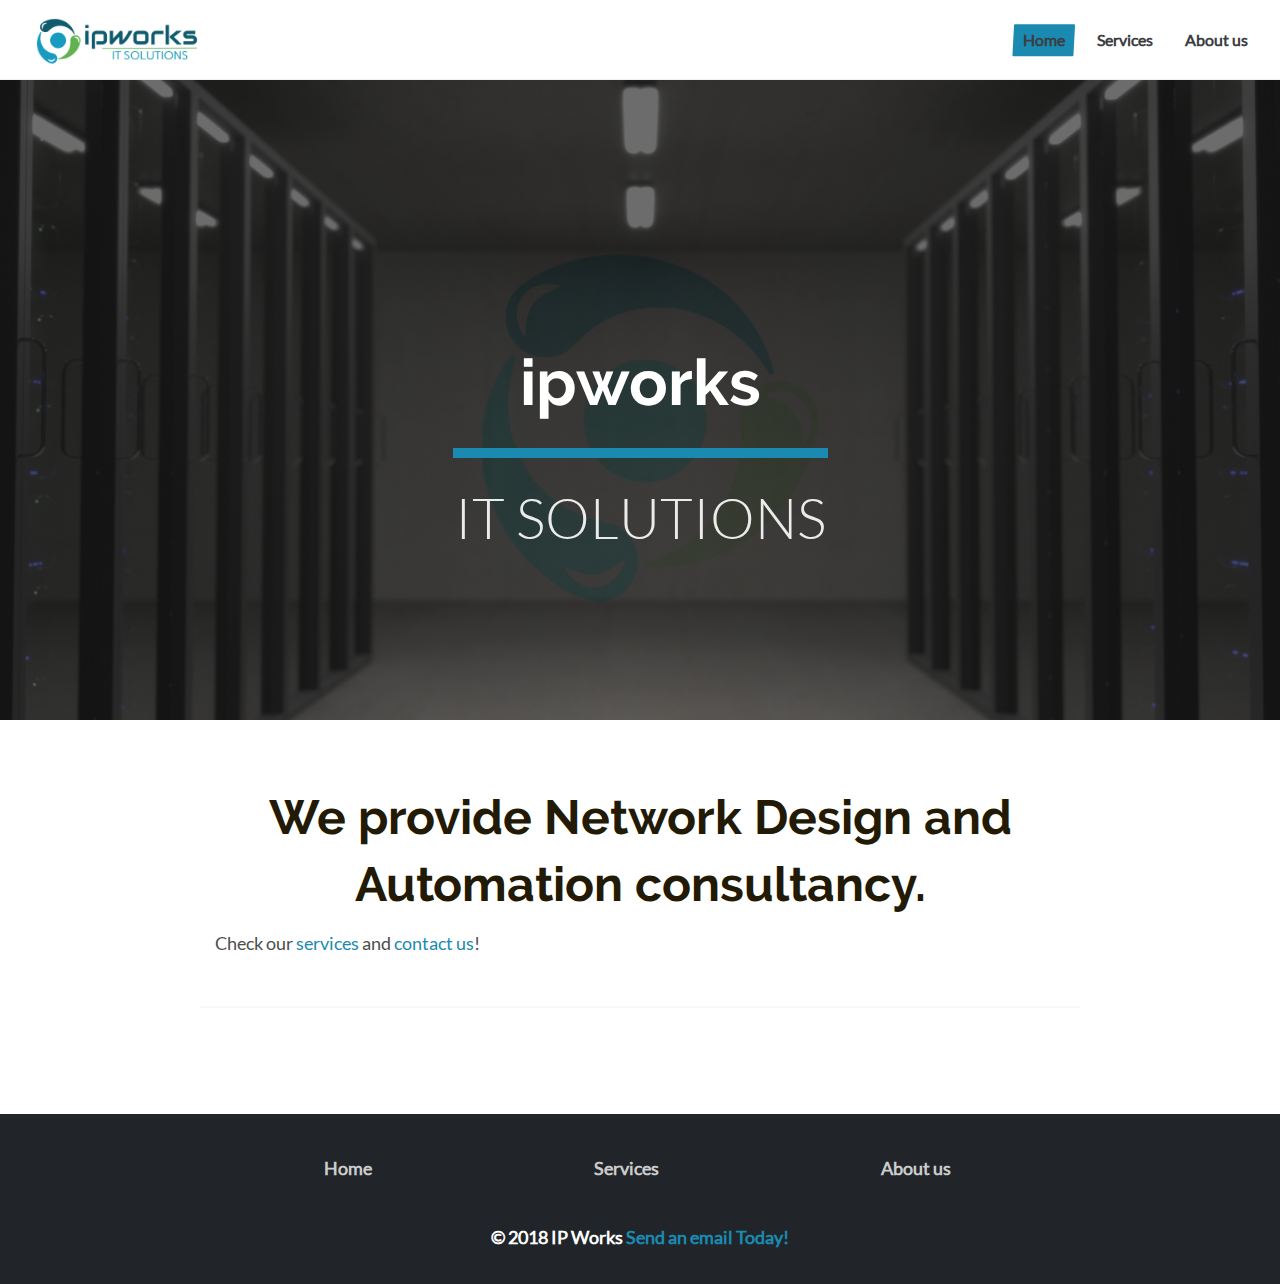
==== commit b1079304: "www" ====
--- a/index.html
+++ b/index.html
@@ -8,25 +8,25 @@
 <meta http-equiv="Content-Type" content="text/html; charset=utf-8" />
 		<meta name="robots" content="index, follow" />
 		<meta name="generator" content="RapidWeaver" />
-		<link rel="apple-touch-icon" sizes="167x167" href="https://ipworks.io/resources/medium.png" />
-<link rel="apple-touch-icon" sizes="180x180" href="https://ipworks.io/resources/LogoMakr_4XmB2b.png" />
-<link rel="apple-touch-icon" sizes="152x152" href="https://ipworks.io/resources/small.png" />
-<link rel="mask-icon" href="https://ipworks.io/resources/LogoMakr_4XmB2b.png" color="rgba(255,255,255,1.00)" /><link rel="icon" type="image/png" href="https://ipworks.io/resources/favicon_medium.png" sizes="32x32" />
-<link rel="icon" type="image/png" href="https://ipworks.io/resources/favicon_small.png" sizes="16x16" />
-<link rel="icon" type="image/png" href="https://ipworks.io/resources/favicon_large.png" sizes="64x64" />
+		<link rel="apple-touch-icon" sizes="167x167" href="https://www.ipworks.io/resources/medium.png" />
+<link rel="apple-touch-icon" sizes="180x180" href="https://www.ipworks.io/resources/LogoMakr_4XmB2b.png" />
+<link rel="apple-touch-icon" sizes="152x152" href="https://www.ipworks.io/resources/small.png" />
+<link rel="mask-icon" href="https://www.ipworks.io/resources/LogoMakr_4XmB2b.png" color="rgba(255,255,255,1.00)" /><link rel="icon" type="image/png" href="https://www.ipworks.io/resources/favicon_medium.png" sizes="32x32" />
+<link rel="icon" type="image/png" href="https://www.ipworks.io/resources/favicon_small.png" sizes="16x16" />
+<link rel="icon" type="image/png" href="https://www.ipworks.io/resources/favicon_large.png" sizes="64x64" />
 
 	<meta name="twitter:card" content="summary">
 	<meta name="twitter:title" content="Home | ipworks">
-	<meta name="twitter:image" content="https://ipworks.io//resources/business-cabinet-data-325229.jpg">
+	<meta name="twitter:image" content="https://www.ipworks.io//resources/business-cabinet-data-325229.jpg">
 	<meta name="twitter:url" content="https://ipworks.io/index.html">
 	<meta property="og:type" content="website">
 	<meta property="og:site_name" content="ipworks">
 	<meta property="og:title" content="Home | ipworks">
-	<meta property="og:image" content="https://ipworks.io//resources/business-cabinet-data-325229.jpg">
+	<meta property="og:image" content="https://www.ipworks.io//resources/business-cabinet-data-325229.jpg">
 	<meta property="og:url" content="https://ipworks.io/index.html">
 	
 	<title>Home | ipworks</title>
-	<link rel="stylesheet" type="text/css" media="all" href="rw_common/themes/Engineer/consolidated.css?rwcache=578038180" />
+	<link rel="stylesheet" type="text/css" media="all" href="rw_common/themes/Engineer/consolidated.css?rwcache=578177032" />
 		
 	    
 </head>
@@ -64,7 +64,7 @@
                     <div class="col-sm-12 main">
                         <h1 id="weprovidenetworkdesignandautomationconsultancy.">We provide Network Design and Automation consultancy.</h1>
 
-<p>Check our <a href="https://ipworks.io/services">services</a> and <a href="mailto:info@ipworks.io">contact us</a>!!</p>
+<p>Check our <a href="https://ipworks.io/services">services</a> and <a href="mailto:info@ipworks.io">contact us</a>!</p>
                     </div>
 
                     <div class="col-sm-12 sidebar">
@@ -87,7 +87,7 @@
 		</div>
 	</footer>
 
-	<script type="text/javascript" src="rw_common/themes/Engineer/js/main.js?rwcache=578038180"></script>
+	<script type="text/javascript" src="rw_common/themes/Engineer/js/main.js?rwcache=578177032"></script>
 </body>
 
 </html>